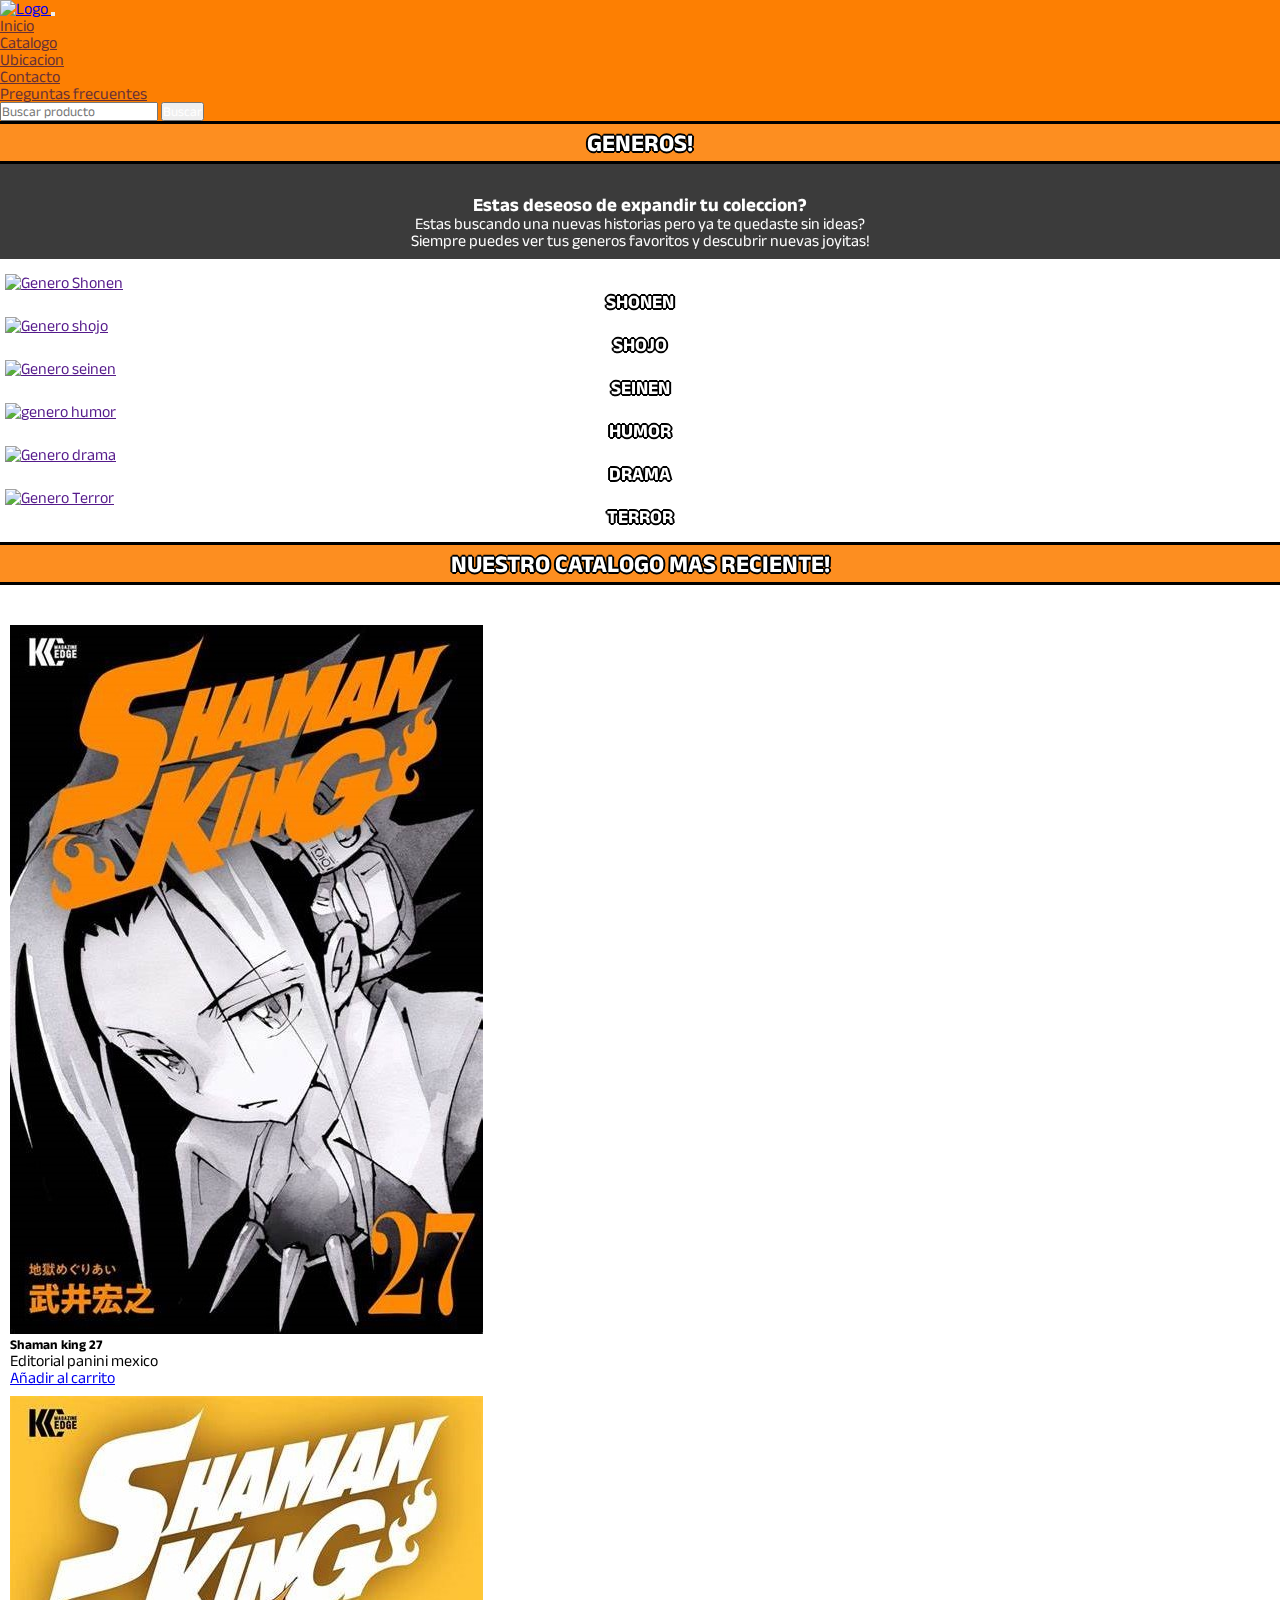
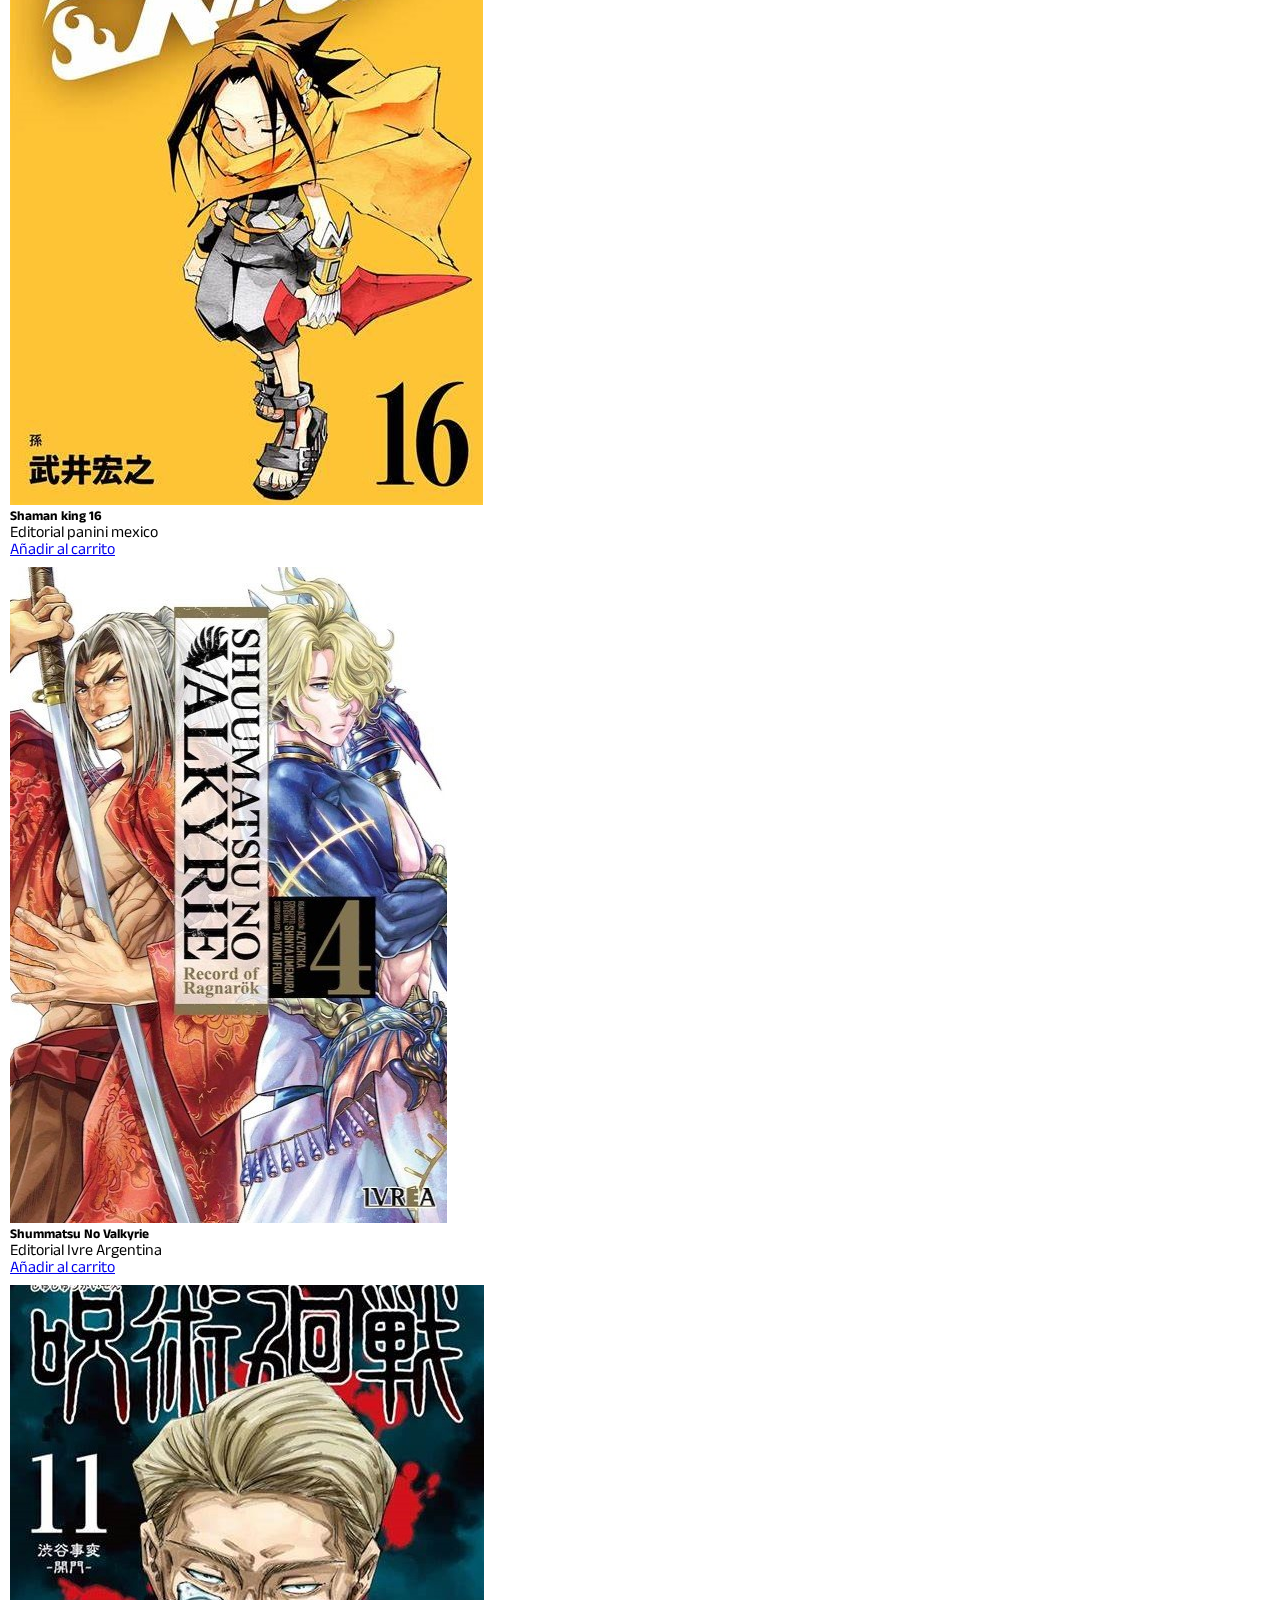
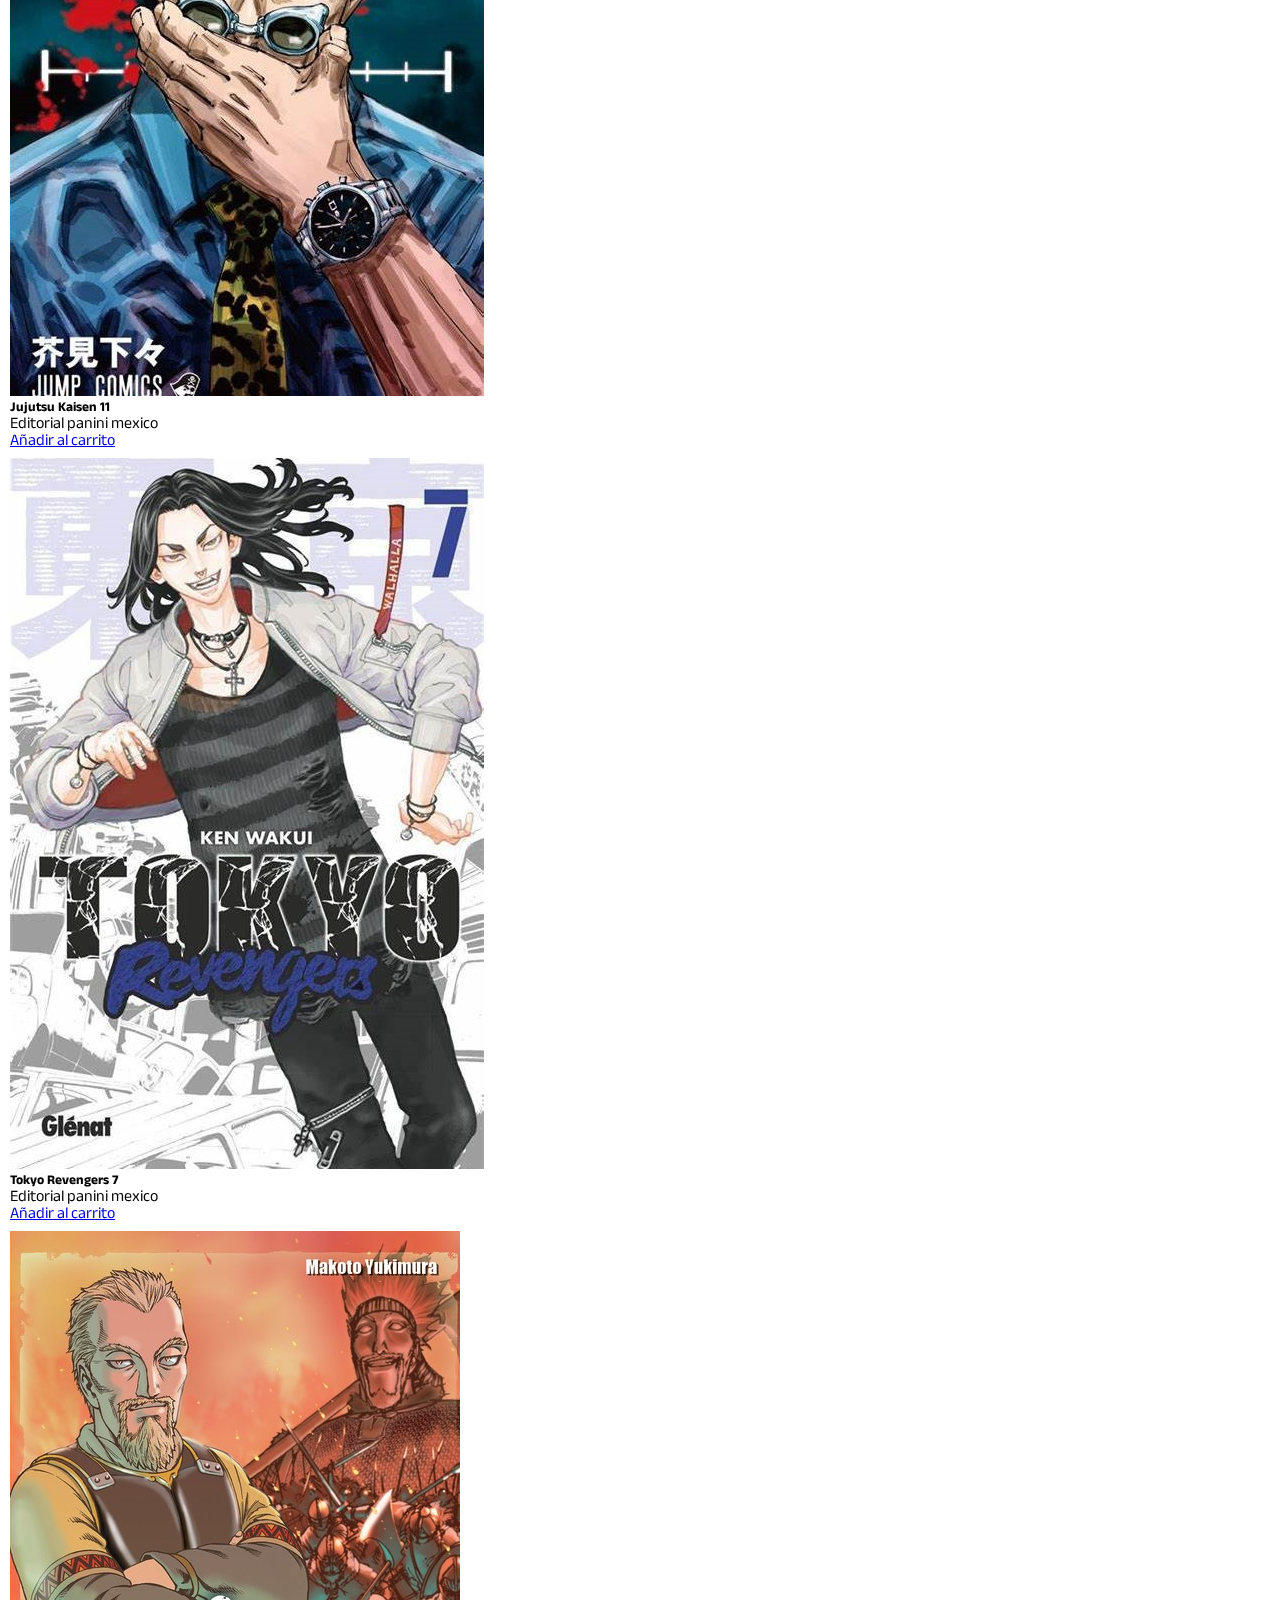
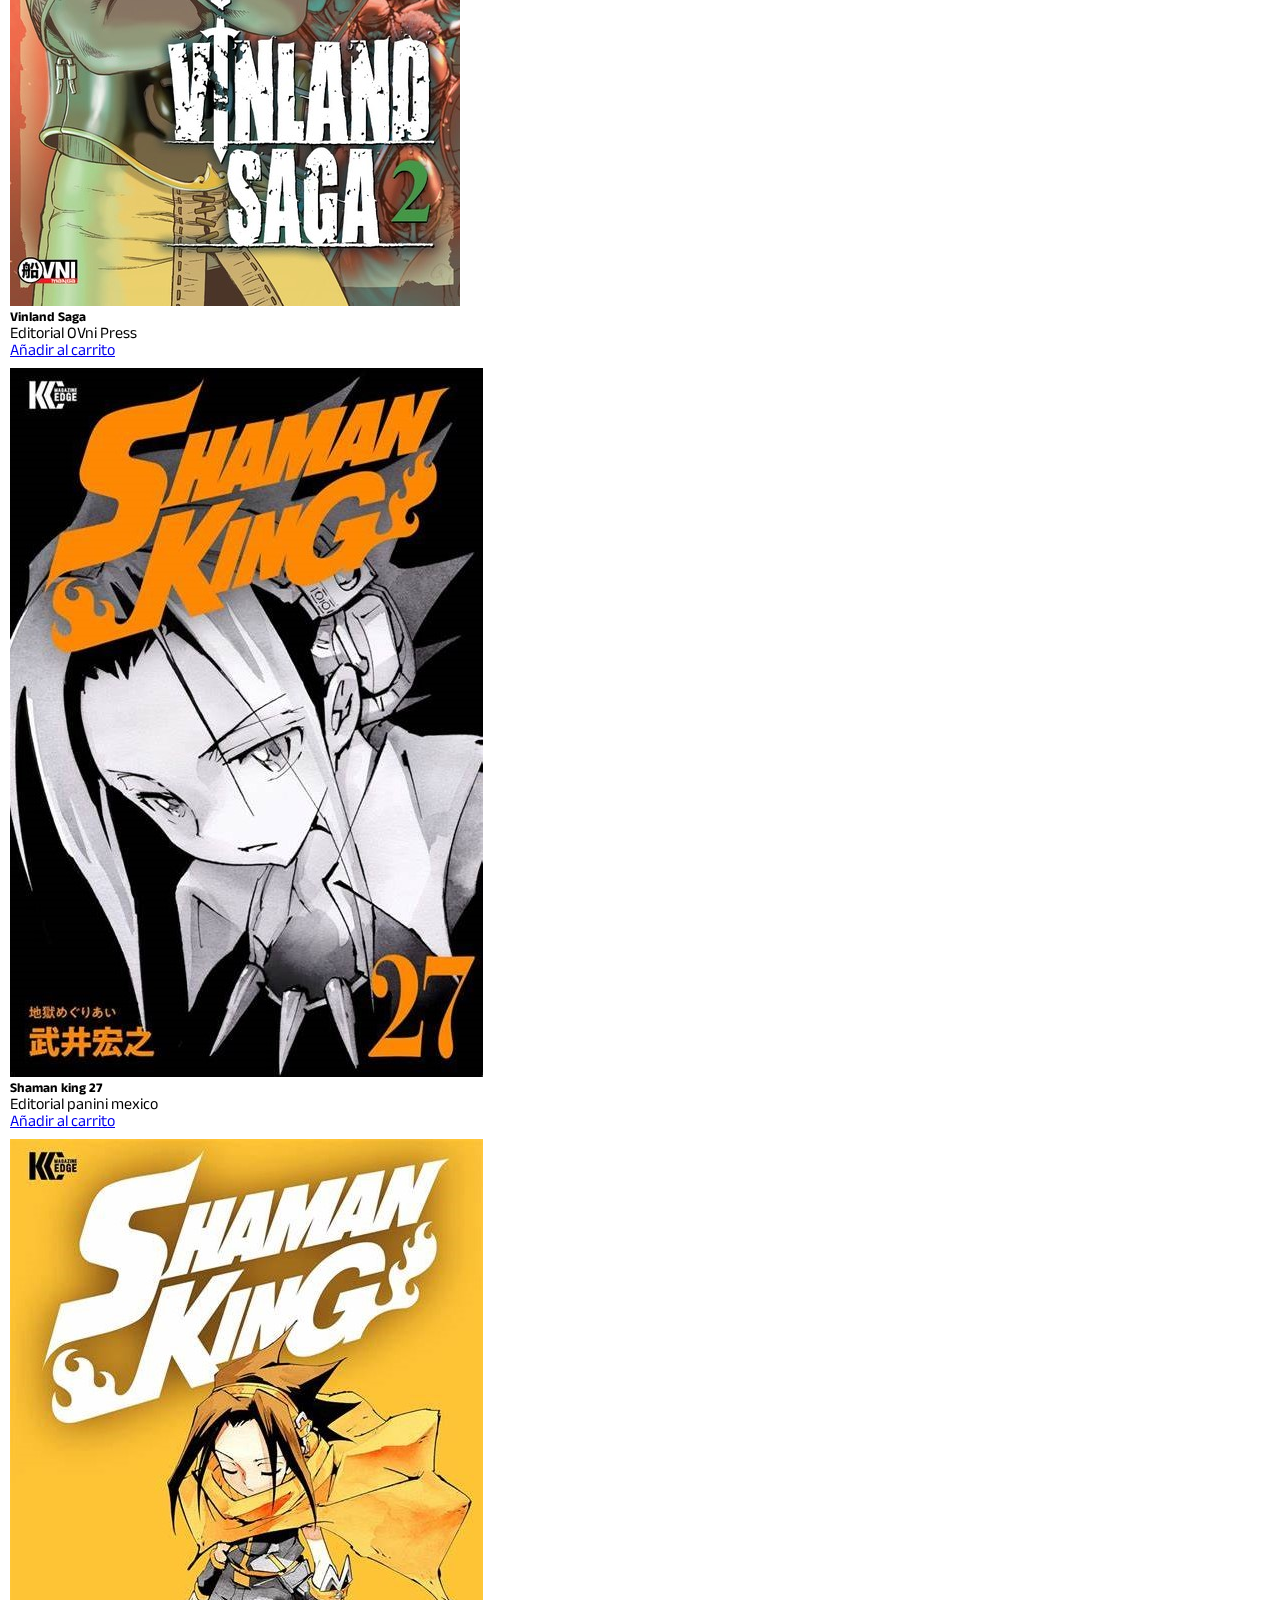
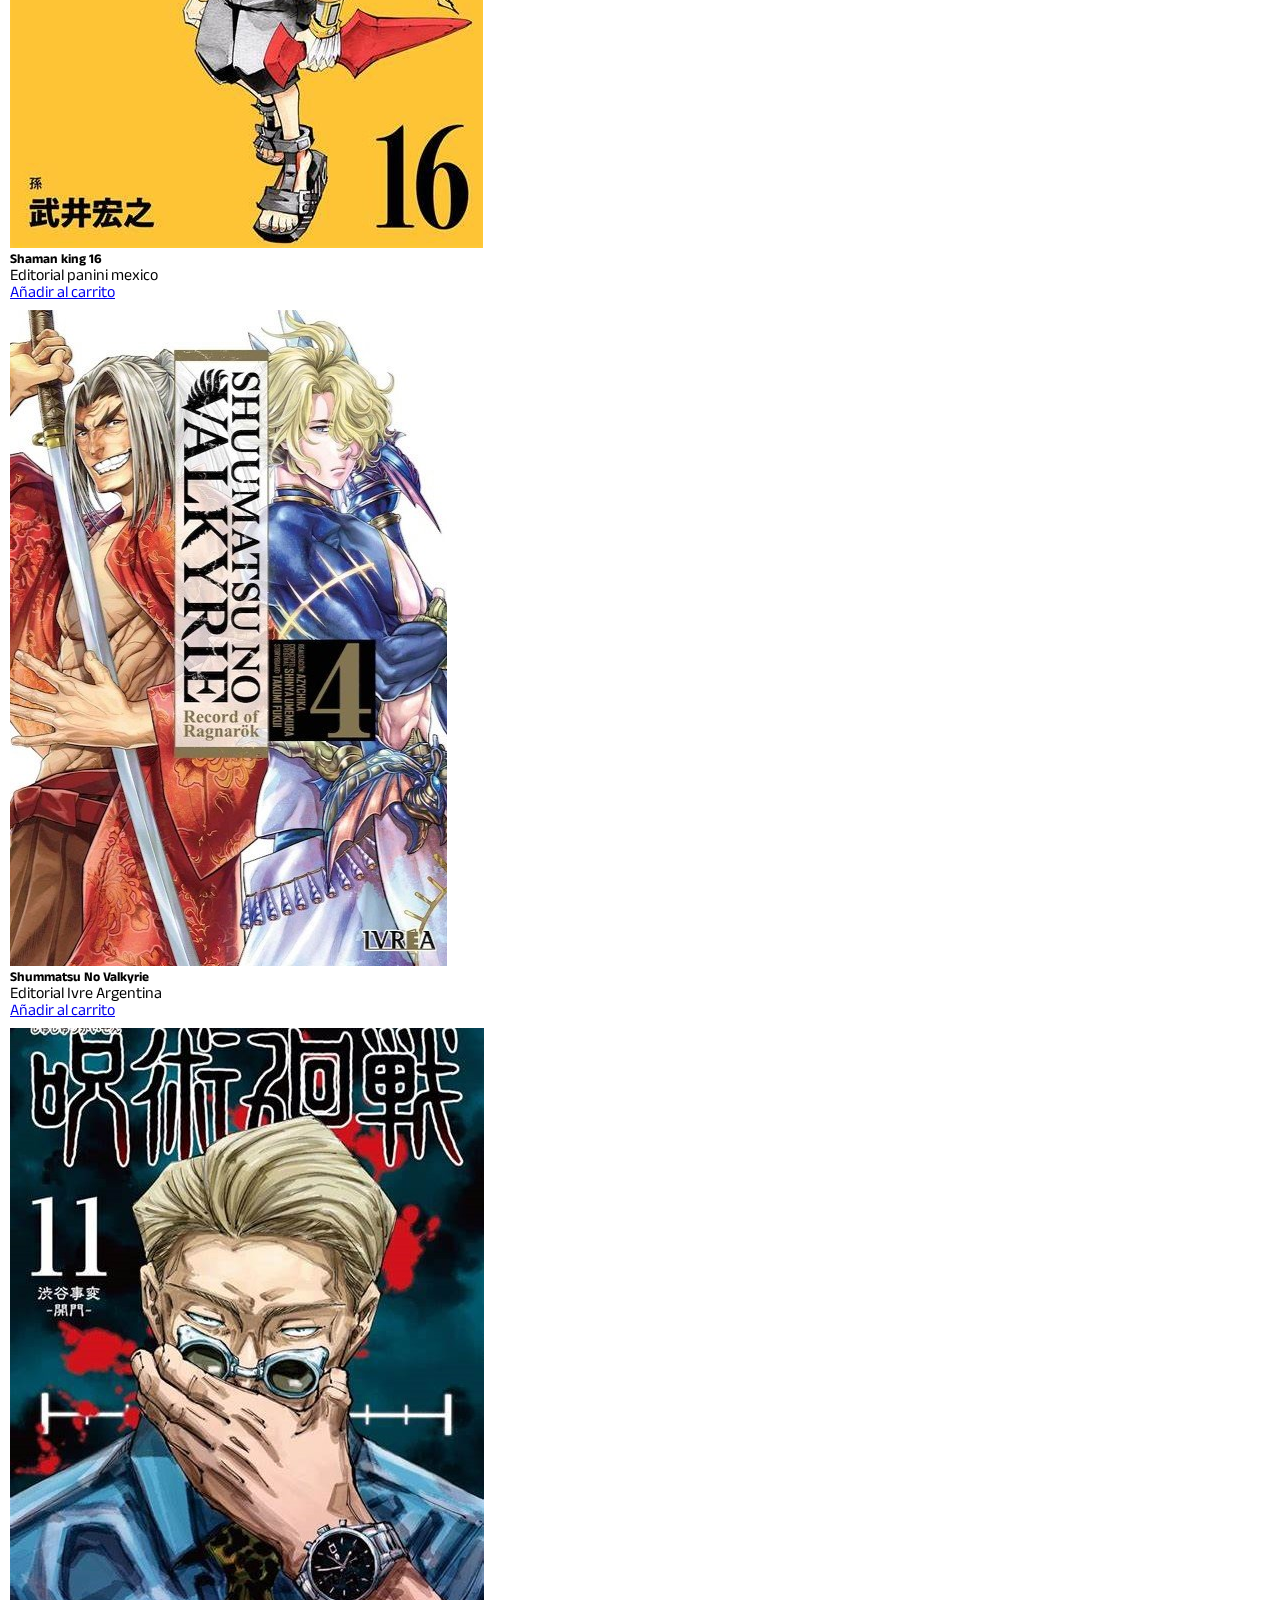
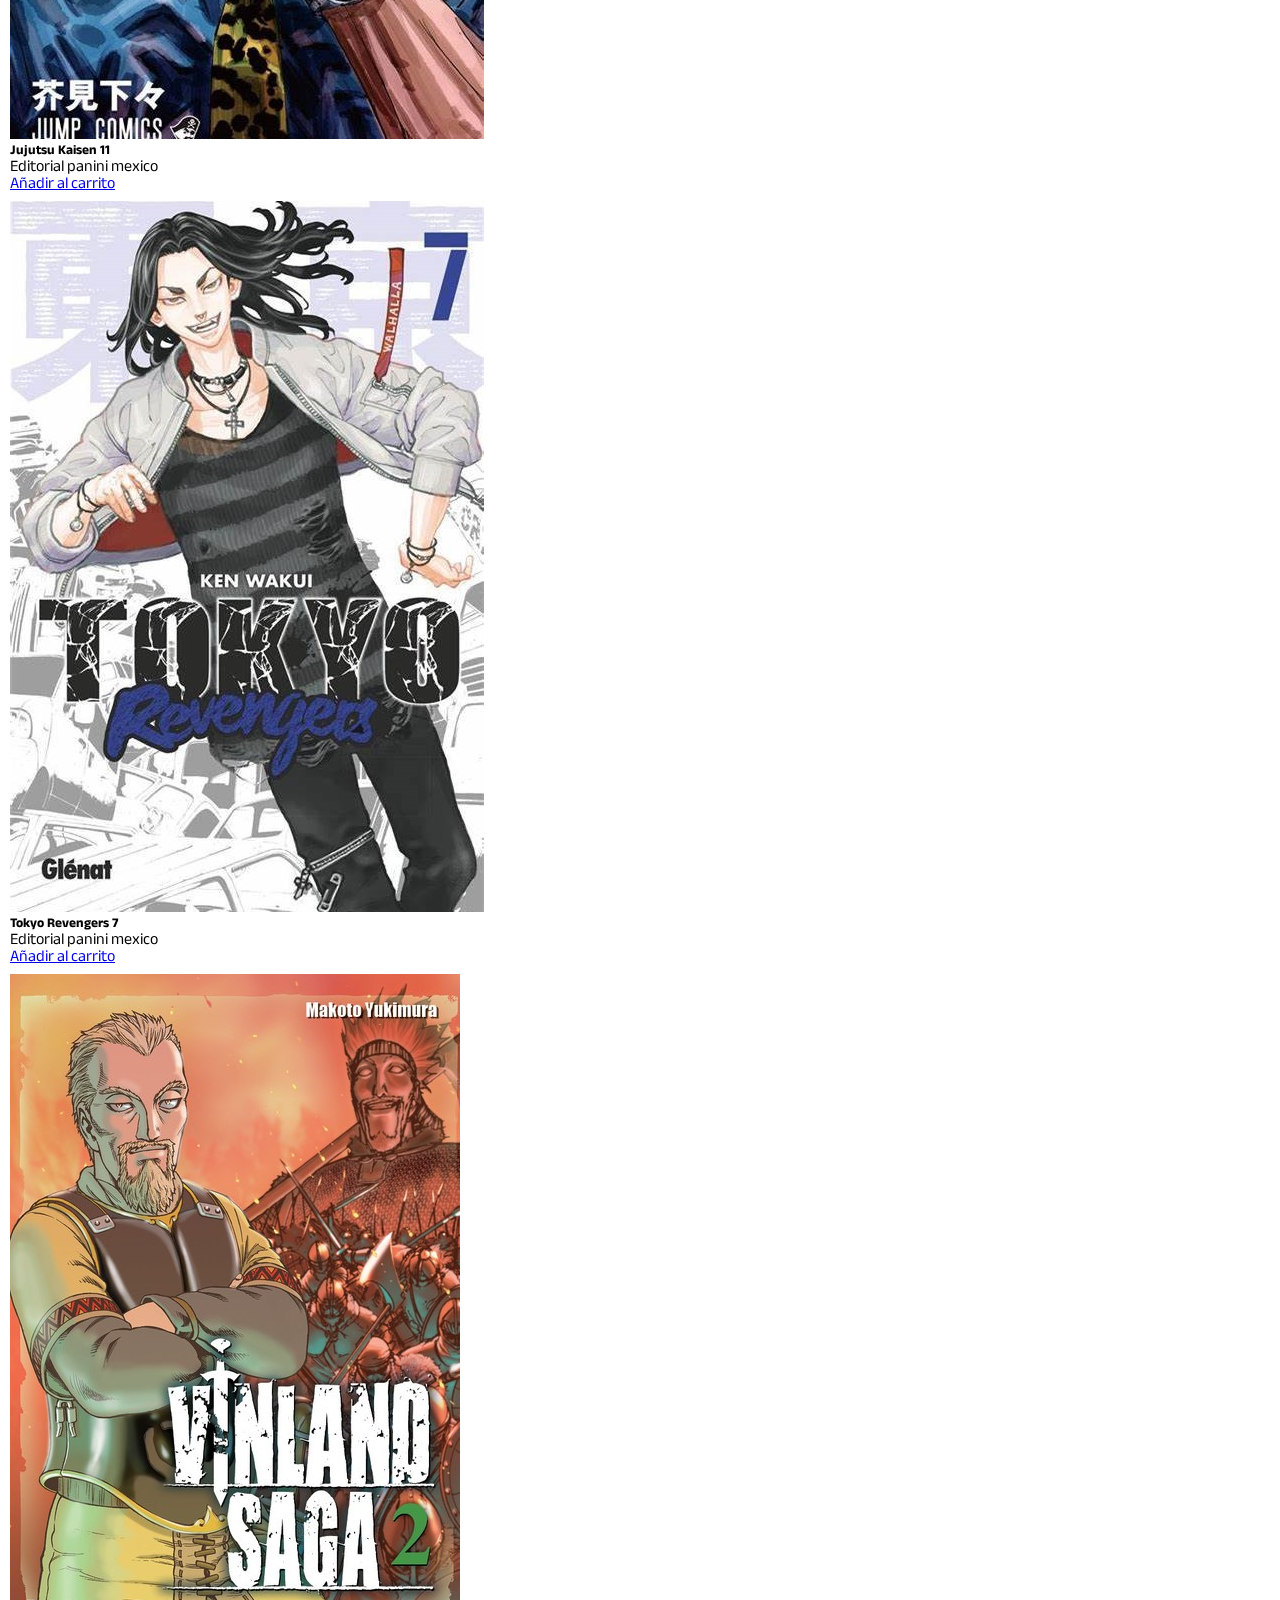
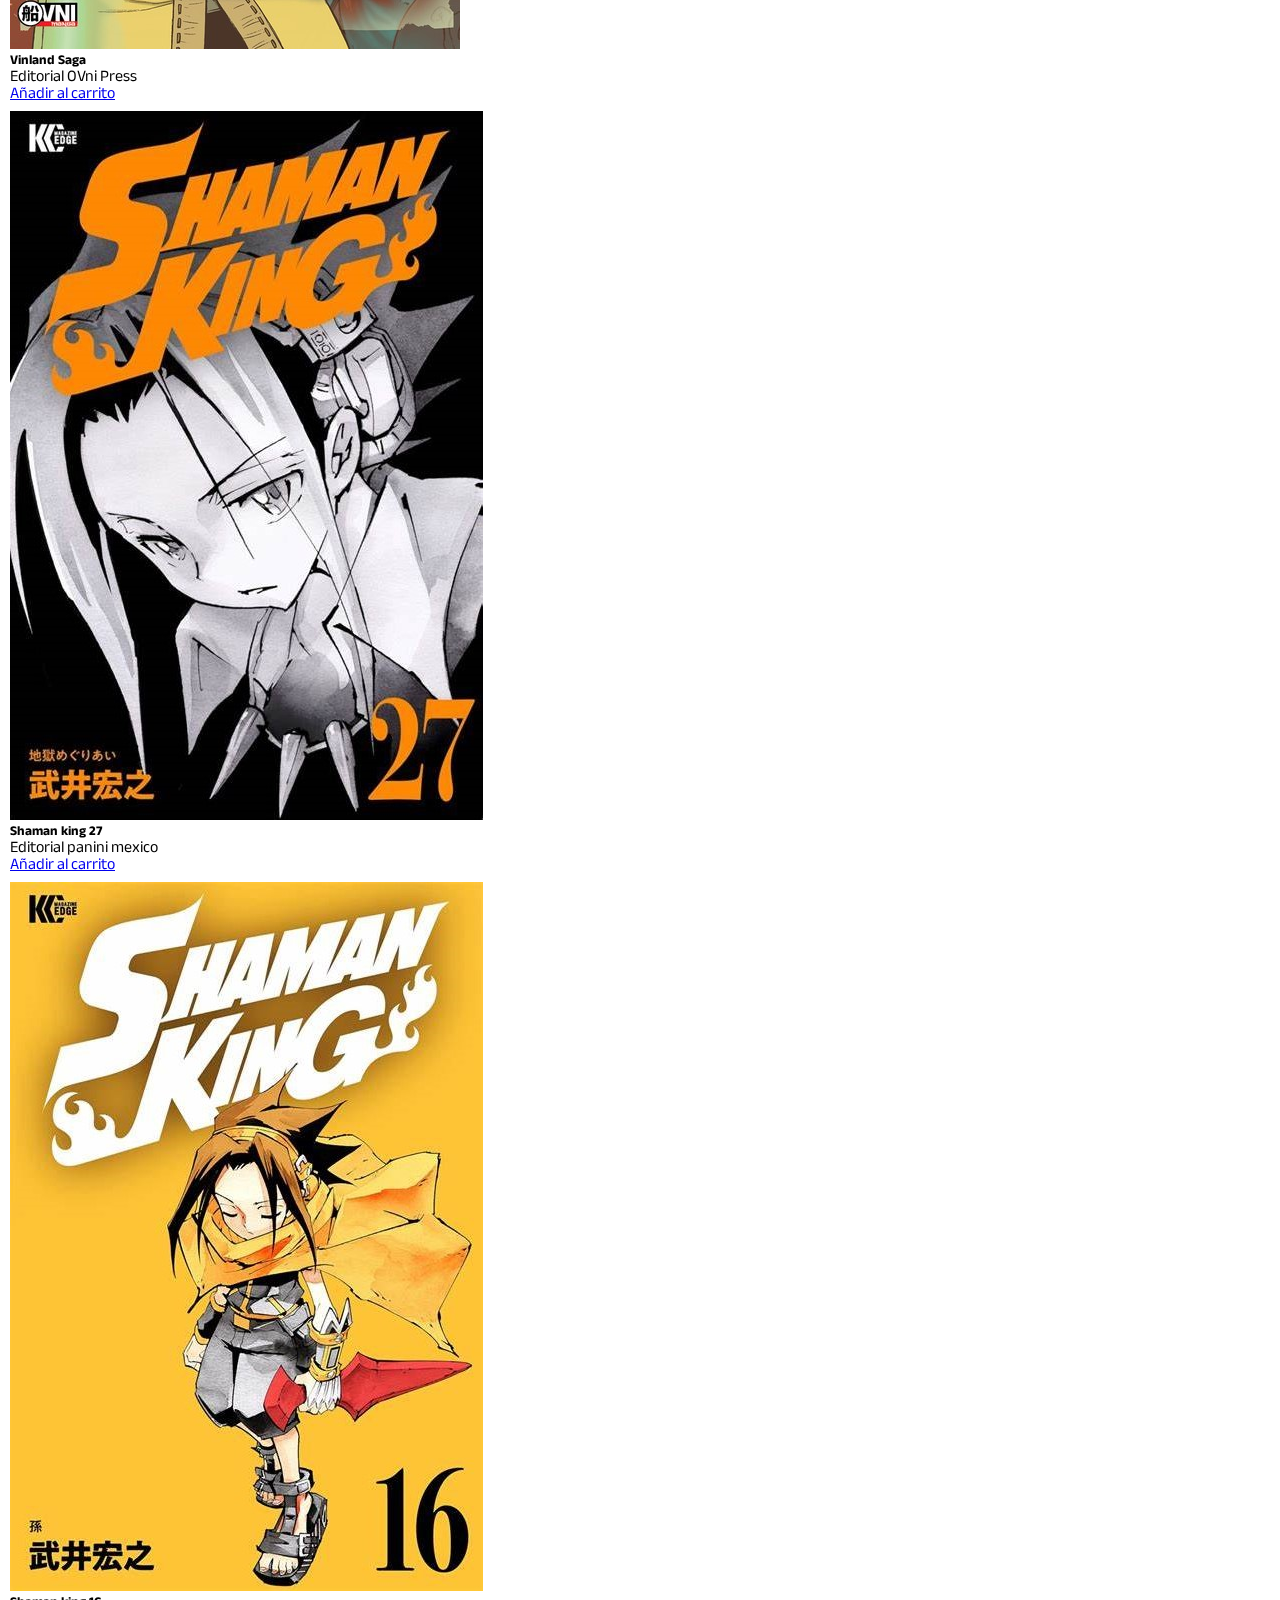
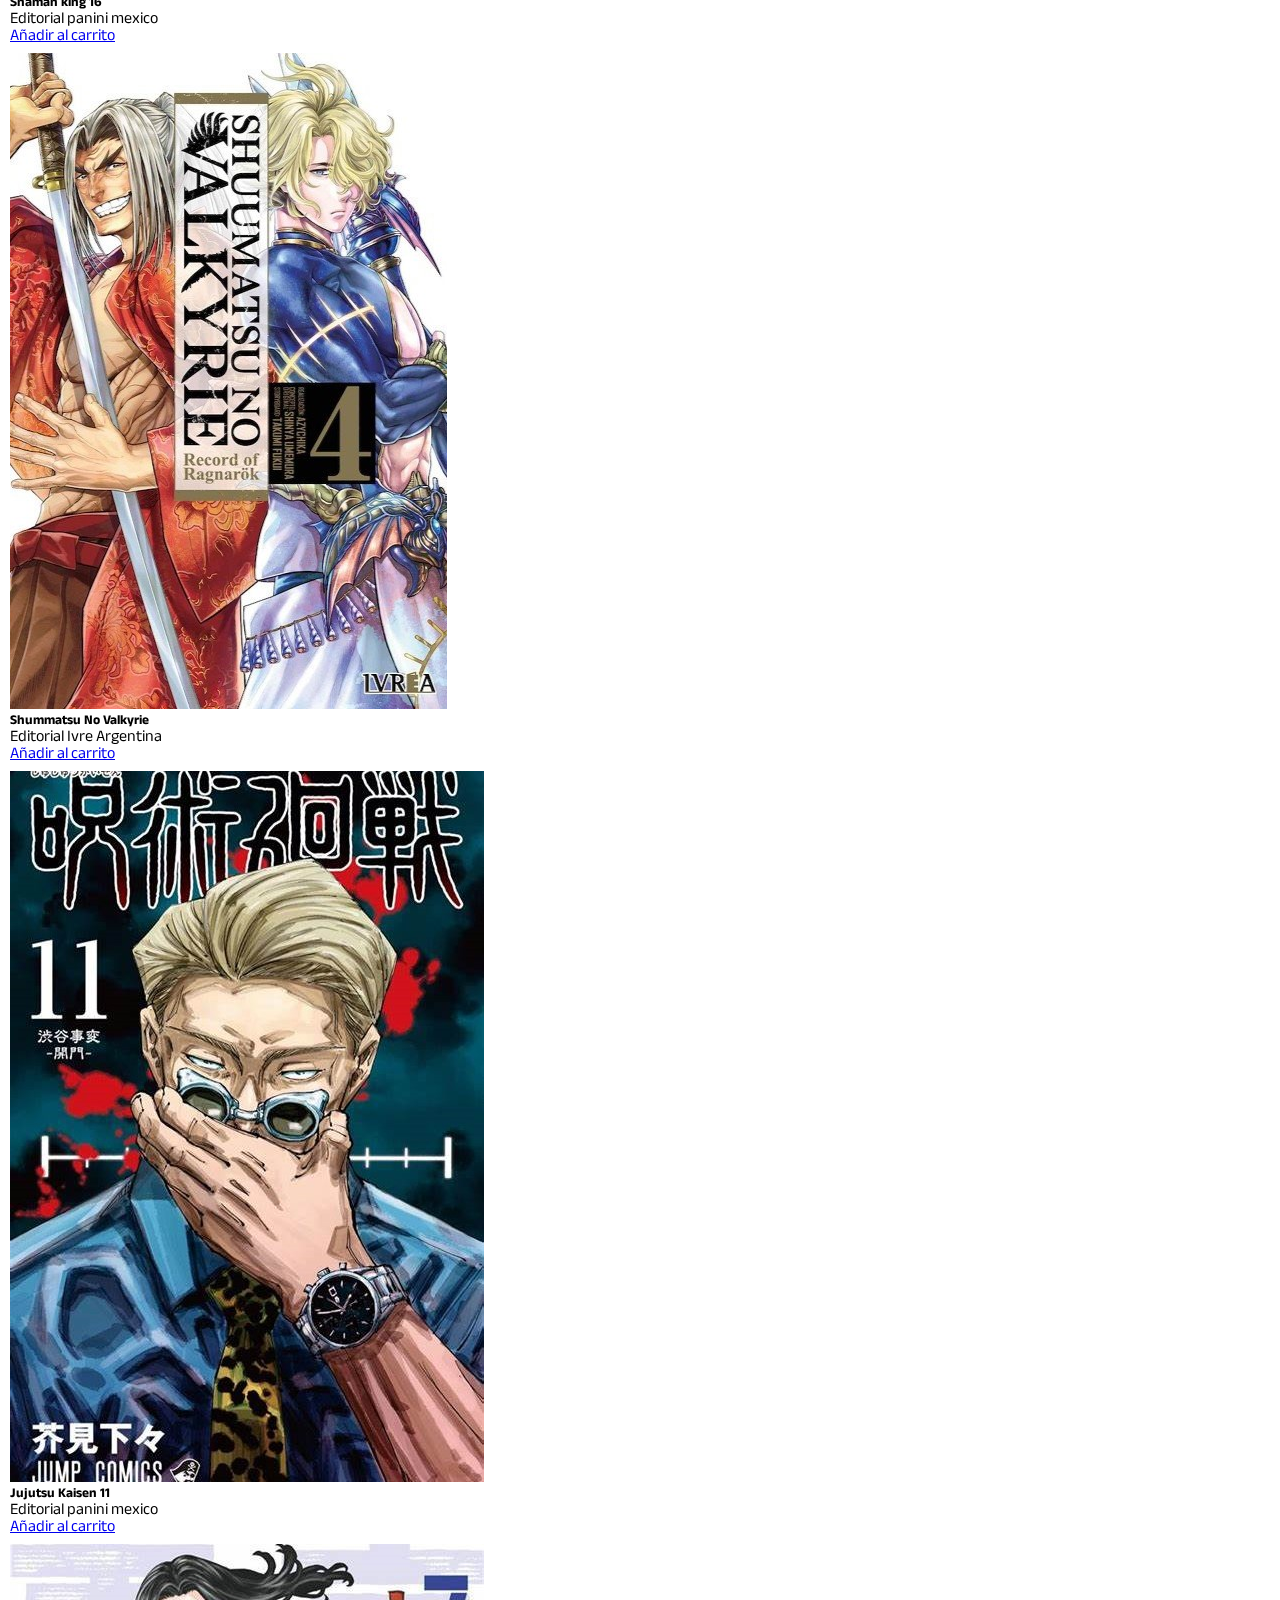
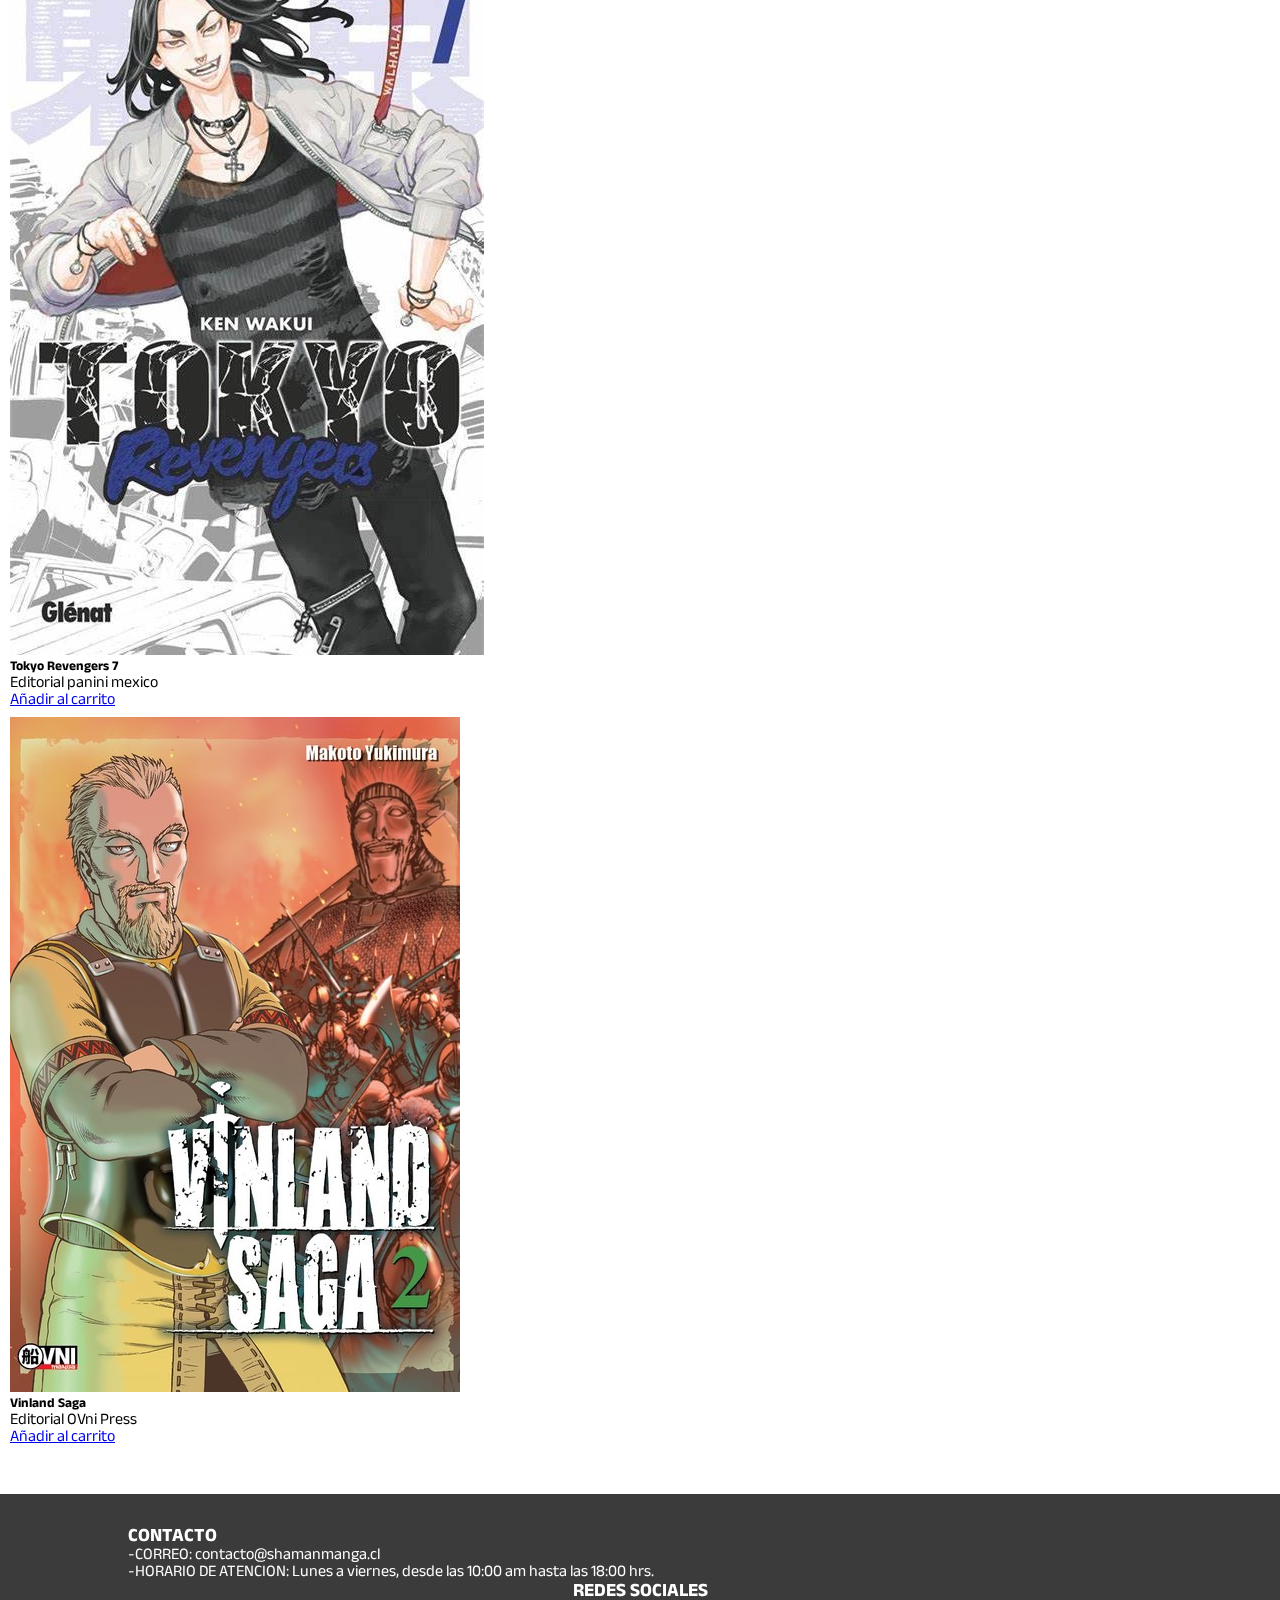
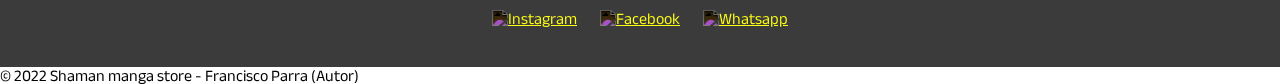
==== catalogo/catalogo.html @ 0c21a7db "catalogo listo" ====
<!DOCTYPE html>
<html lang="es">
<head>
    <meta charset="UTF-8">
    <meta http-equiv="X-UA-Compatible" content="IE=edge">
    <meta name="viewport" content="width=device-width, initial-scale=1.0">
    <title>Document</title>
    <!-- icono -->
    <link rel="shortcut icon" href="../img/shaman king.webp" type="image/x-icon">
    <!-- links -->
    <!-- CSS only -->
    <link href="https://cdn.jsdelivr.net/npm/bootstrap@5.2.0/dist/css/bootstrap.min.css" rel="stylesheet" integrity="sha384-gH2yIJqKdNHPEq0n4Mqa/HGKIhSkIHeL5AyhkYV8i59U5AR6csBvApHHNl/vI1Bx" crossorigin="anonymous">
    <link href="https://unpkg.com/aos@2.3.1/dist/aos.css" rel="stylesheet">
    <link rel="stylesheet" href="../estilo/style.css">    
</head>
<body>
<!-- nav -->
  <nav class="navbar sticky-top navbar-dark navbar-expand-lg" style="background-color:#FD7F02; color: black;">
    <div class="container-fluid">
        <a class="navbar-brand" href="../index.html">
        <img src="../img/shaman king.webp" alt="Logo" width="37" height="24" class="d-inline-block align-text-top">
        </a>
        <button class="navbar-toggler" type="button" data-bs-toggle="collapse" data-bs-target="#navbarScroll" aria-controls="navbarScroll" aria-expanded="false" aria-label="Toggle navigation">
        <span class="navbar-toggler-icon"></span>
        </button>
        <div class="collapse navbar-collapse" id="navbarScroll">
          <ul class="navbar-nav me-auto my-2 my-lg-0 navbar-nav-scroll" style="--bs-scroll-height: 100px;">
            <li class="nav-item">
              <a class="nav-link" href="../index.html">Inicio</a>
            </li>
            <li class="nav-item">
              <a class="nav-link active" aria-current="page" href="../catalogo/catalogo.html">Catalogo</a>
            </li>
            <li class="nav-item">
              <a class="nav-link" href="../ubicacion/ubicacion.html">Ubicacion</a>
            </li>
            <li class="nav-item">
              <a class="nav-link" href="../contacto/contacto.html">Contacto</a>
            </li>
            <li class="nav-item">
            <a class="nav-link" href="../faq/faq.html">Preguntas frecuentes</a>
            </li>
          </ul>
          <form class="d-flex" role="search">
            <input class="form-control me-2" type="search" placeholder="Buscar producto" aria-label="Search">
            <button class="btn btn-outline-secondary" type="submit" style="color: white;">Buscar</button>
          </form>
        </div>
    </div>
  </nav>

  <main>
    <h2 class="display-5">Generos!</h2>
    <div class="introcata row" style="align-items: center; margin:auto;" >
      <div class="intro-text">
        <h3 class="display-6">Estas deseoso de expandir tu coleccion?</h3>
        <p class="lead"> Estas buscando una nuevas historias pero ya te quedaste sin ideas?
            <br>
            Siempre puedes ver tus generos favoritos y descubrir nuevas joyitas!
        </p>
      </div>
    </div>

    <div class="container-fluid" style="margin: 10px 0 10px 0; overflow-x: hidden; overflow-y:hidden;">
        <div class="row text-center">
            <div class="card genero col-lg col-md-4">
                <a href=""><img src="../img/generos/shonen.png" class="card-img-top" alt="Genero Shonen"></a>
                <div class="card-img-overlay overtexto">
                  <h3 class="card-title">Shonen</h3>
                </div>
              </div>
            <div class="card genero col-lg col-md-4">
                <a href=""><img src="../img/generos/shojo.jpg" class="card-img-top" alt="Genero shojo"></a>
                <div class="card-img-overlay overtexto">
                    <h3 class="card-title">Shojo</h3>
                </div>
            </div>
            <div class="card genero col-lg col-md-4">
                <a href=""><img src="../img/generos/seinen.jpg" class="card-img-top" alt="Genero seinen"></a>
                <div class="card-img-overlay overtexto">
                    <h3 class="card-title">Seinen</h3>
                </div>
            </div>
            <div class="card genero col-lg col-md-4">
                <a href=""><img src="../img/generos/humor.jpeg" class="card-img-top" alt="genero humor"></a>
                <div class="card-img-overlay overtexto">
                    <h3 class="card-title">Humor</h3>
                </div>
            </div>
            <div class="card genero col-lg col-md-4">
                <a href=""><img src="../img/generos/drama.jpg" class="card-img-top" alt="Genero drama"></a>
                <div class="card-img-overlay overtexto">
                    <h3 class="card-title">Drama</h3>
                </div>
            </div>
            <div class="card genero col-lg col-md-4" >
                <a href=""><img src="../img/generos/terror.jpg" class="card-img-top" alt="Genero Terror"></a>
                <div class="card-img-overlay overtexto">
                    <h3 class="card-title">Terror</h3>
            </div>
          </div>
        </div>
      </div>

    <h2>Nuestro catalogo mas reciente!</h2>

    <div class="container-fluid row text-center catalogo" style="padding-top: 30px; padding-bottom: 40px;">
        <div class="card producto" style="width: 18rem;">
            <img src="../img/productouno.jpg" class="card-img-top" alt="producto">
            <div class="card-body">
                <h5 class="card-title">Shaman king 27</h5>
                <p class="card-text">Editorial panini mexico</p>
                <a href="#" class="btn btn-primary">Añadir al carrito</a>
            </div>
        </div>
        <div class="card producto" style="width: 18rem;">
            <img src="../img/productodos.jpg" class="card-img-top" alt="producto">
            <div class="card-body">
                <h5 class="card-title">Shaman king 16</h5>
                <p class="card-text">Editorial panini mexico</p>
                <a href="#" class="btn btn-primary">Añadir al carrito</a>
            </div>
        </div>
        <div class="card producto" style="width: 18rem;">
            <img src="../img/productotres.jpg" class="card-img-top" alt="producto">
            <div class="card-body">
                <h5 class="card-title">Shummatsu No Valkyrie</h5>
                <p class="card-text">Editorial Ivre Argentina</p>
                <a href="#" class="btn btn-primary">Añadir al carrito</a>
            </div>
        </div>
        <div class="card producto" style="width: 18rem;">
            <img src="../img/productocuatro.jpg" class="card-img-top" alt="producto">
            <div class="card-body">
                <h5 class="card-title">Jujutsu Kaisen 11</h5>
                <p class="card-text">Editorial panini mexico</p>
                <a href="#" class="btn btn-primary">Añadir al carrito</a>
            </div>
        </div>
        <div class="card producto" style="width: 18rem;">
            <img src="../img/productocinco.jpg" class="card-img-top" alt="producto">
            <div class="card-body">
                <h5 class="card-title">Tokyo Revengers 7</h5>
                <p class="card-text">Editorial panini mexico</p>
                <a href="#" class="btn btn-primary">Añadir al carrito</a>
            </div>
        </div>
        <div class="card producto" style="width: 18rem;">
            <img src="../img/productoseis.jpg" class="card-img-top" alt="producto">
            <div class="card-body">
                <h5 class="card-title">Vinland Saga</h5>
                <p class="card-text">Editorial OVni Press</p>
                <a href="#" class="btn btn-primary">Añadir al carrito</a>
            </div>
        </div>
        <div class="card producto" style="width: 18rem;">
            <img src="../img/productouno.jpg" class="card-img-top" alt="producto">
            <div class="card-body">
                <h5 class="card-title">Shaman king 27</h5>
                <p class="card-text">Editorial panini mexico</p>
                <a href="#" class="btn btn-primary">Añadir al carrito</a>
            </div>
        </div>
        <div class="card producto" style="width: 18rem;">
            <img src="../img/productodos.jpg" class="card-img-top" alt="producto">
            <div class="card-body">
                <h5 class="card-title">Shaman king 16</h5>
                <p class="card-text">Editorial panini mexico</p>
                <a href="#" class="btn btn-primary">Añadir al carrito</a>
            </div>
        </div>
        <div class="card producto" style="width: 18rem;">
            <img src="../img/productotres.jpg" class="card-img-top" alt="producto">
            <div class="card-body">
                <h5 class="card-title">Shummatsu No Valkyrie</h5>
                <p class="card-text">Editorial Ivre Argentina</p>
                <a href="#" class="btn btn-primary">Añadir al carrito</a>
            </div>
        </div>
        <div class="card producto" style="width: 18rem;">
            <img src="../img/productocuatro.jpg" class="card-img-top" alt="producto">
            <div class="card-body">
                <h5 class="card-title">Jujutsu Kaisen 11</h5>
                <p class="card-text">Editorial panini mexico</p>
                <a href="#" class="btn btn-primary">Añadir al carrito</a>
            </div>
        </div>
        <div class="card producto" style="width: 18rem;">
            <img src="../img/productocinco.jpg" class="card-img-top" alt="producto">
            <div class="card-body">
                <h5 class="card-title">Tokyo Revengers 7</h5>
                <p class="card-text">Editorial panini mexico</p>
                <a href="#" class="btn btn-primary">Añadir al carrito</a>
            </div>
        </div>
        <div class="card producto" style="width: 18rem;">
            <img src="../img/productoseis.jpg" class="card-img-top" alt="producto">
            <div class="card-body">
                <h5 class="card-title">Vinland Saga</h5>
                <p class="card-text">Editorial OVni Press</p>
                <a href="#" class="btn btn-primary">Añadir al carrito</a>
            </div>
        </div>
        <div class="card producto" style="width: 18rem;">
            <img src="../img/productouno.jpg" class="card-img-top" alt="producto">
            <div class="card-body">
                <h5 class="card-title">Shaman king 27</h5>
                <p class="card-text">Editorial panini mexico</p>
                <a href="#" class="btn btn-primary">Añadir al carrito</a>
            </div>
        </div>
        <div class="card producto" style="width: 18rem;">
            <img src="../img/productodos.jpg" class="card-img-top" alt="producto">
            <div class="card-body">
                <h5 class="card-title">Shaman king 16</h5>
                <p class="card-text">Editorial panini mexico</p>
                <a href="#" class="btn btn-primary">Añadir al carrito</a>
            </div>
        </div>
        <div class="card producto" style="width: 18rem;">
            <img src="../img/productotres.jpg" class="card-img-top" alt="producto">
            <div class="card-body">
                <h5 class="card-title">Shummatsu No Valkyrie</h5>
                <p class="card-text">Editorial Ivre Argentina</p>
                <a href="#" class="btn btn-primary">Añadir al carrito</a>
            </div>
        </div>
        <div class="card producto" style="width: 18rem;">
            <img src="../img/productocuatro.jpg" class="card-img-top" alt="producto">
            <div class="card-body">
                <h5 class="card-title">Jujutsu Kaisen 11</h5>
                <p class="card-text">Editorial panini mexico</p>
                <a href="#" class="btn btn-primary">Añadir al carrito</a>
            </div>
        </div>
        <div class="card producto" style="width: 18rem;">
            <img src="../img/productocinco.jpg" class="card-img-top" alt="producto">
            <div class="card-body">
                <h5 class="card-title">Tokyo Revengers 7</h5>
                <p class="card-text">Editorial panini mexico</p>
                <a href="#" class="btn btn-primary">Añadir al carrito</a>
            </div>
        </div>
        <div class="card producto" style="width: 18rem;">
            <img src="../img/productoseis.jpg" class="card-img-top" alt="producto">
            <div class="card-body">
                <h5 class="card-title">Vinland Saga</h5>
                <p class="card-text">Editorial OVni Press</p>
                <a href="#" class="btn btn-primary">Añadir al carrito</a>
            </div>
        </div>
    </div>

    <main>
    <footer class="container-fluid">
        <div class="footer row">
            <div class="col-6">
                <h3>CONTACTO</h3>
                <p>-CORREO: contacto@shamanmanga.cl</p>
                <p>-HORARIO DE ATENCION: Lunes a viernes, desde las 10:00 am hasta las 18:00 hrs.</p>
            </div>
            <div class="col-6">
                <h3 class="rrss">REDES SOCIALES</h3>
                <ul class="rrss">
                  <li><a href="https://www.Instagram.com"><img class="logo" src="../img/ig-logo.png" alt="Instagram"></a></li>
                  <li><a href="https://facebook.com"><img class="logo" src="../img/fb-logo.png" alt="Facebook"></a></li>
                  <li><a href="https://facebook.com"><img class="logo" src="../img/wsp-logo.png" alt="Whatsapp"></a></li>
                </ul>
            </div>
        </div>
        <p style="margin:0 ;">© 2022 Shaman manga store - Francisco Parra (Autor)</p>
        </footer>
    <!-- JavaScript Bundle with Popper -->
    <script src="https://cdn.jsdelivr.net/npm/bootstrap@5.2.0/dist/js/bootstrap.bundle.min.js" integrity="sha384-A3rJD856KowSb7dwlZdYEkO39Gagi7vIsF0jrRAoQmDKKtQBHUuLZ9AsSv4jD4Xa" crossorigin="anonymous"></script>
    <!-- aos script -->
    <script src="https://unpkg.com/aos@2.3.1/dist/aos.js"></script>
    <script>
        AOS.init();
    </script>  
</body>
</html>
---- estilo/style.css ----
@import url('https://fonts.googleapis.com/css2?family=Anek+Latin:wght@300&display=swap');
*{
    margin: 0;
    padding: 0;
    font-family: 'Anek Latin', sans-serif;
}

/* 
Paleta de colores
naranjo: #FD7F02
negro: #000000
blanco: #FAFAFA
marron: #673036
*/

body{
    background-image: url(../img/backgroundhd.jpg);
    background-size:cover;
  }

main{
    background-color: rgba(255, 255, 255, 0.856);
    backdrop-filter: blur(2px)
}


.nav-link{
    color: #673036;
}


img.destacado{
    max-width: 100vw;
}


.carousel-caption{
    background-color: black;
    width:fit-content;
    margin: auto;
    padding: 20px 50px 10px 50px;
    background-color: rgba(0, 0, 0, 0.767);
    text-transform: uppercase;
}

h2{
    background-color: #fd7f02e1;
    text-transform: uppercase;
    color: white;
    border-top: 3px solid black;
    border-bottom: 3px solid black;
    text-align: center;
    padding: 5px;
    font-weight: bold;
    margin: 0;
    text-shadow: 2px 0 black, -2px 0 black, 0 2px black, 0 -2px black, 1px 1px black, -1px -1px black, 1px -1px black, -1px 1px black;
}

.intro{
    background-image: url(../img/gojoeyehd2.png);
    background-size: cover;
    background-position: center;
}

.introcata{
    background-image: url(../img/chikahd.png);
    background-size: cover;
    background-position: center;
}

.ubi{
    background-image: url(../img/onpiecehd1.png);
    background-size: cover;
    background-position: center;
    border-top: 2px solid black;
    border-bottom: 2px solid black;
}

.intro-text{
    background-color: rgba(0, 0, 0, 0.767);
    color: white;
    text-align: center;
    padding: 10px;
    padding-top: 30px;
}

.intro-text a h3{
    text-transform: uppercase;
    transition: all .3s ease-in-out;
    display: inline-block;
    padding-bottom: 35px;
}
.intro-text a h3:hover{
    transform: scale(1.2);
}

.producto{
    margin: 10px;
    transition: all .1s ease-in-out;
}

.producto:hover{
    transform: scale(1.05);
    z-index: 100;
    box-shadow: 0 12px 16px 0 rgba(0,0,0,0.24), 0 17px 50px 0 rgba(0,0,0,0.19);
}

.genero{
    margin: 0;
    transition: all .1s ease-in-out;
}

.genero:hover{
    transform: scale(1.10);
    z-index: 100;
    box-shadow: 0 12px 16px 0 rgba(0,0,0,0.24), 0 17px 50px 0 rgba(0,0,0,0.19);
    filter: grayscale(0.7);
}

.overtexto{
    color: white;
    text-align: center;
    margin: auto;
    /* padding-top: 30%; */
    font-weight: bolder;
    text-transform: uppercase;
    text-shadow: 2px 0 black, -2px 0 black, 0 2px black, 0 -2px black, 1px 1px black, -1px -1px black, 1px -1px black, -1px 1px black;
    display: inline;
}

footer{
    background-image: url(../img/nanamihd1.png);
    background-size: cover;
    background-position: center;
}
.footer {
    background-color: rgba(0, 0, 0, 0.767);
    color: white;
    padding: 10px;
    padding-top: 30px;
    color: white;
    padding: 30px 10% 30px 10%
}

.logo{
    width: 50px;
    filter: invert(1);
}

.rrss{
    list-style: none;
    text-align: center;
    text-justify: center;
}
.rrss li{
    display: inline-block;
    padding: 10px;
}

.genero{
    margin: auto;
    justify-content: center;
    overflow: hidden;
    padding: 0;
    margin:5px;
    overflow-x: hidden;
}

.catalogo{
    justify-content: center;
}
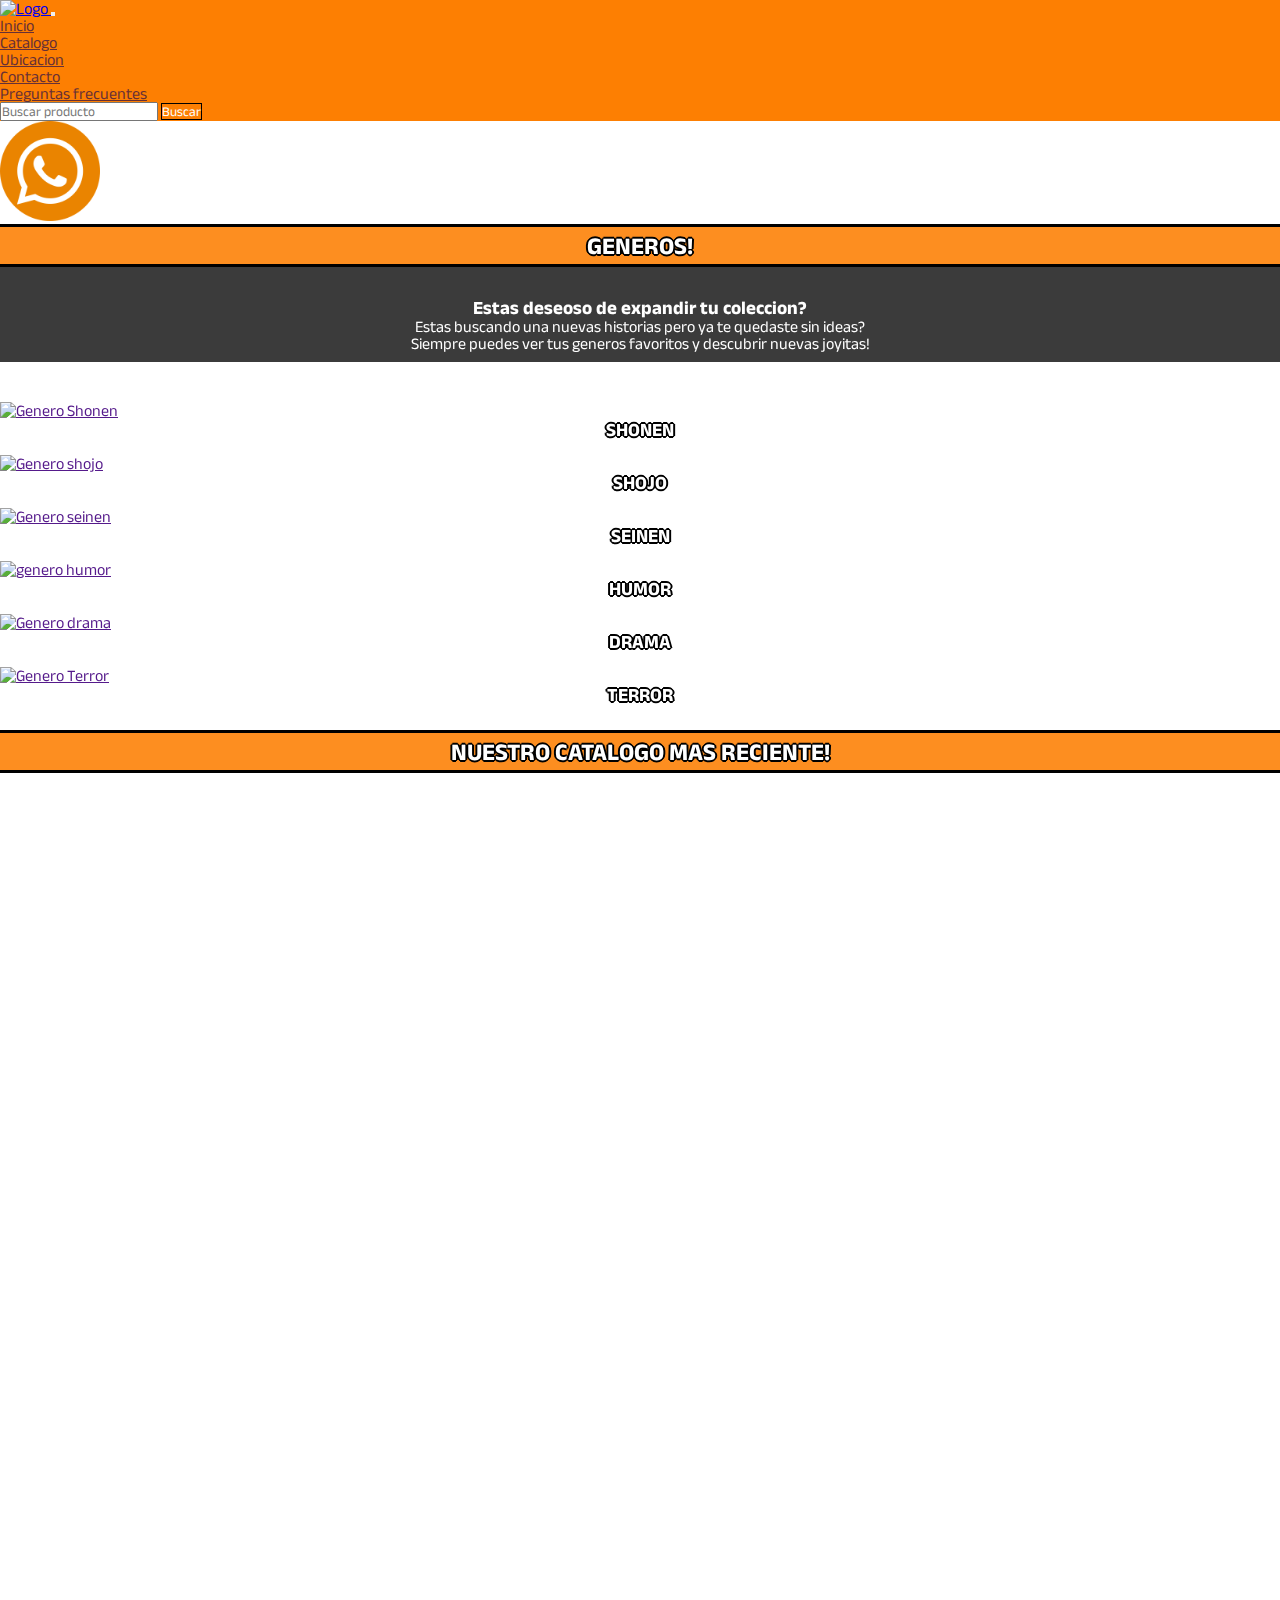
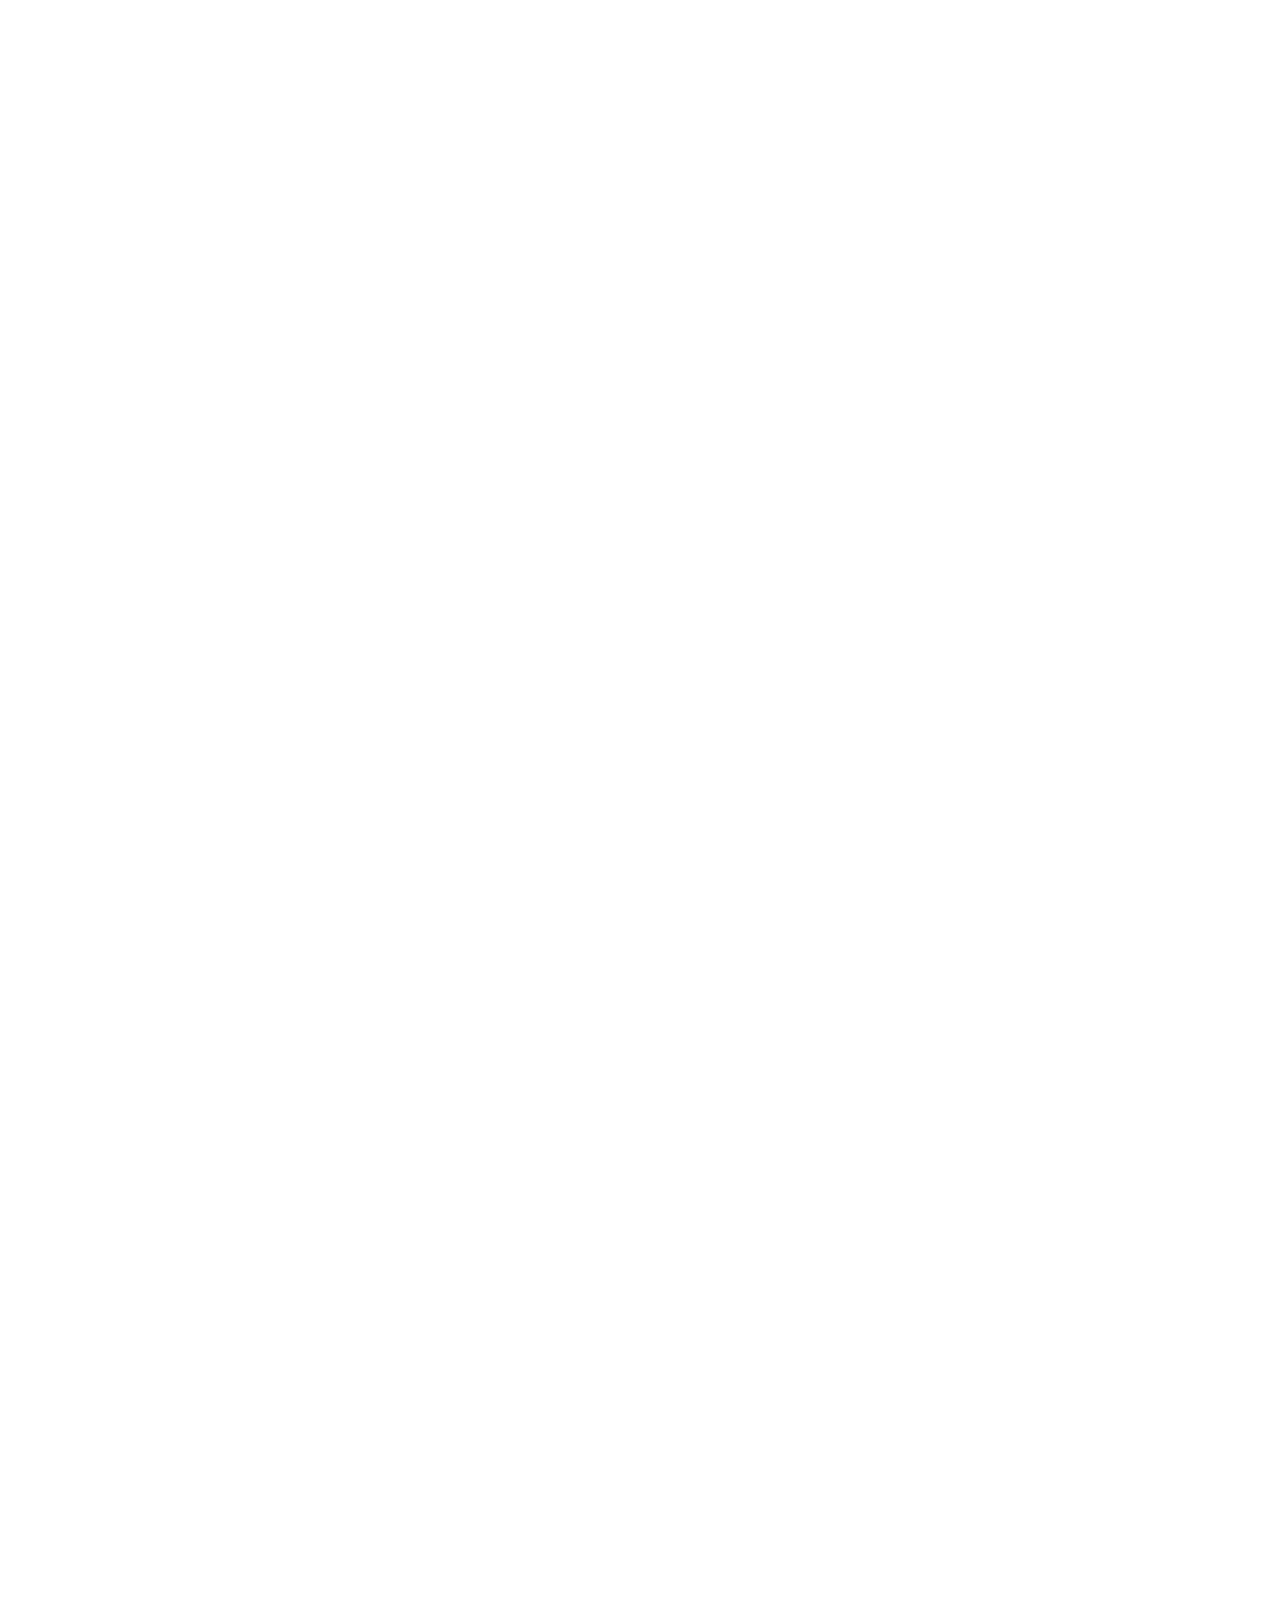
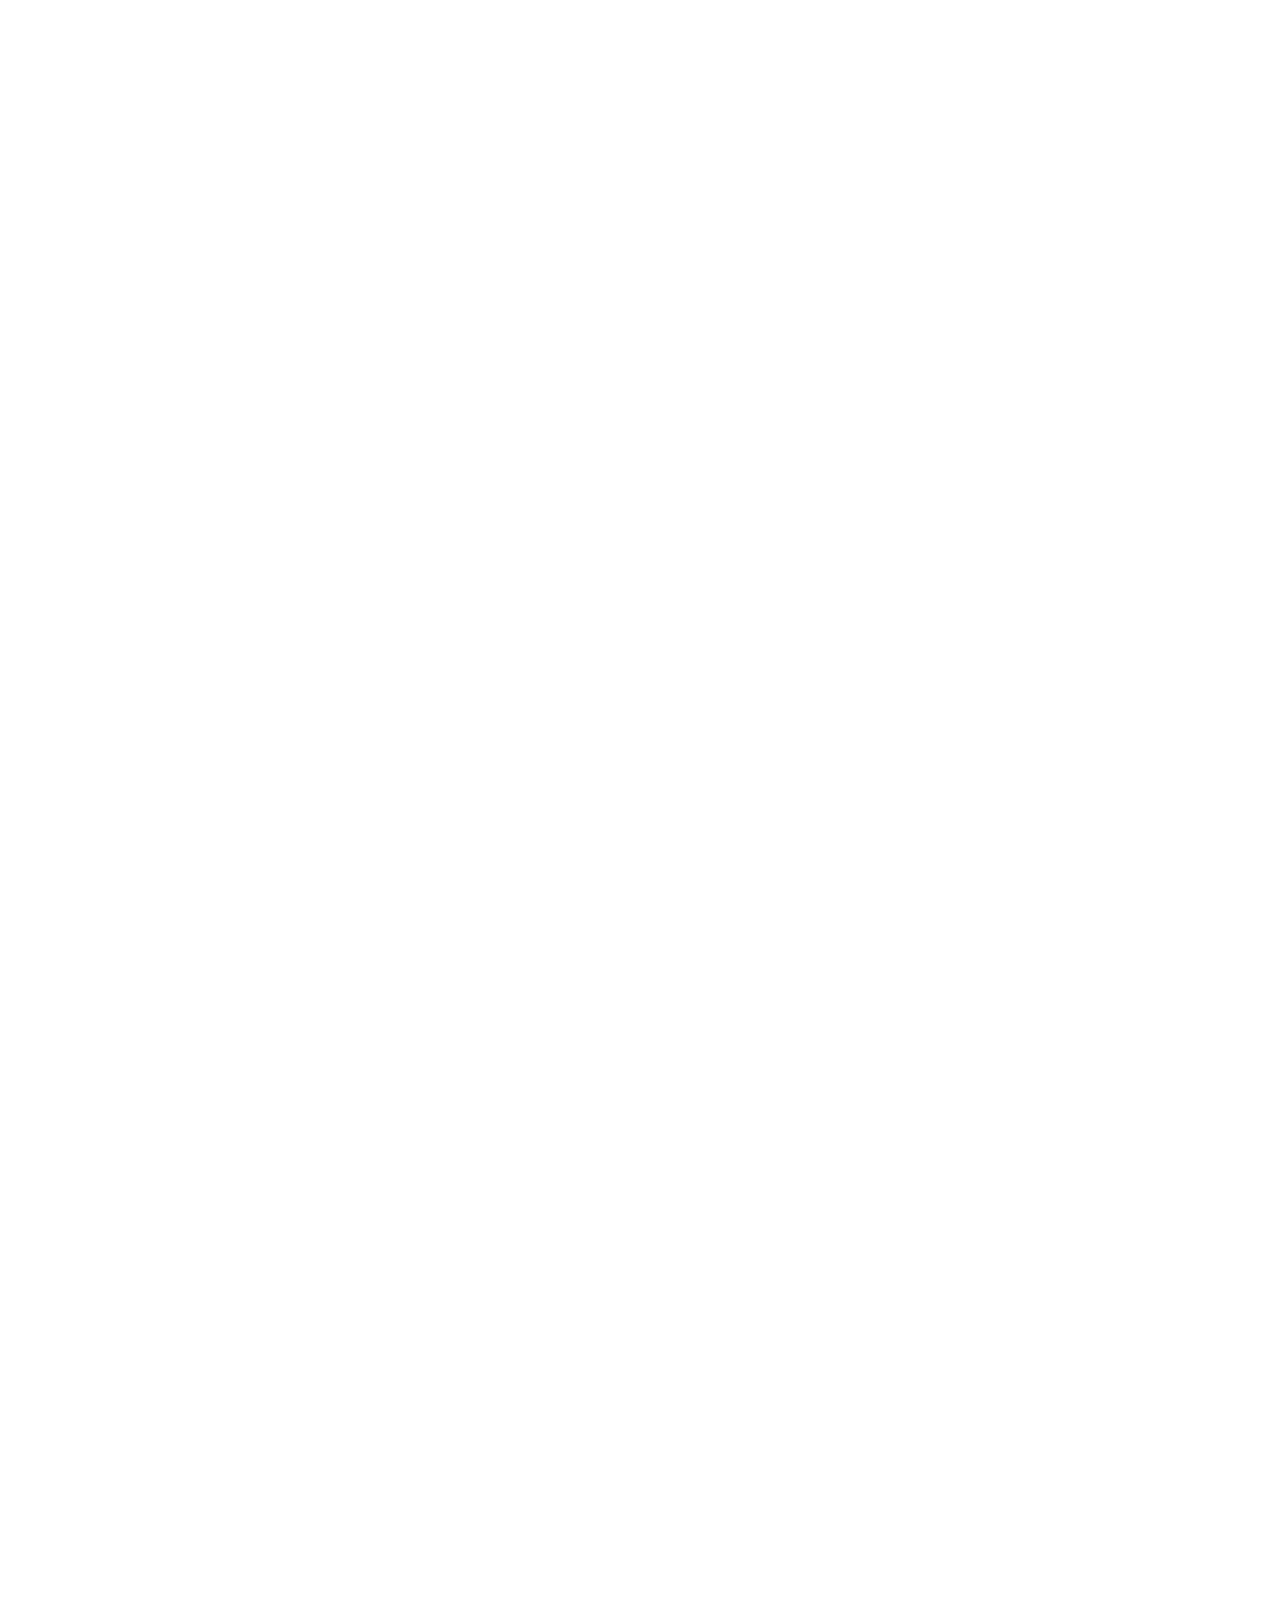
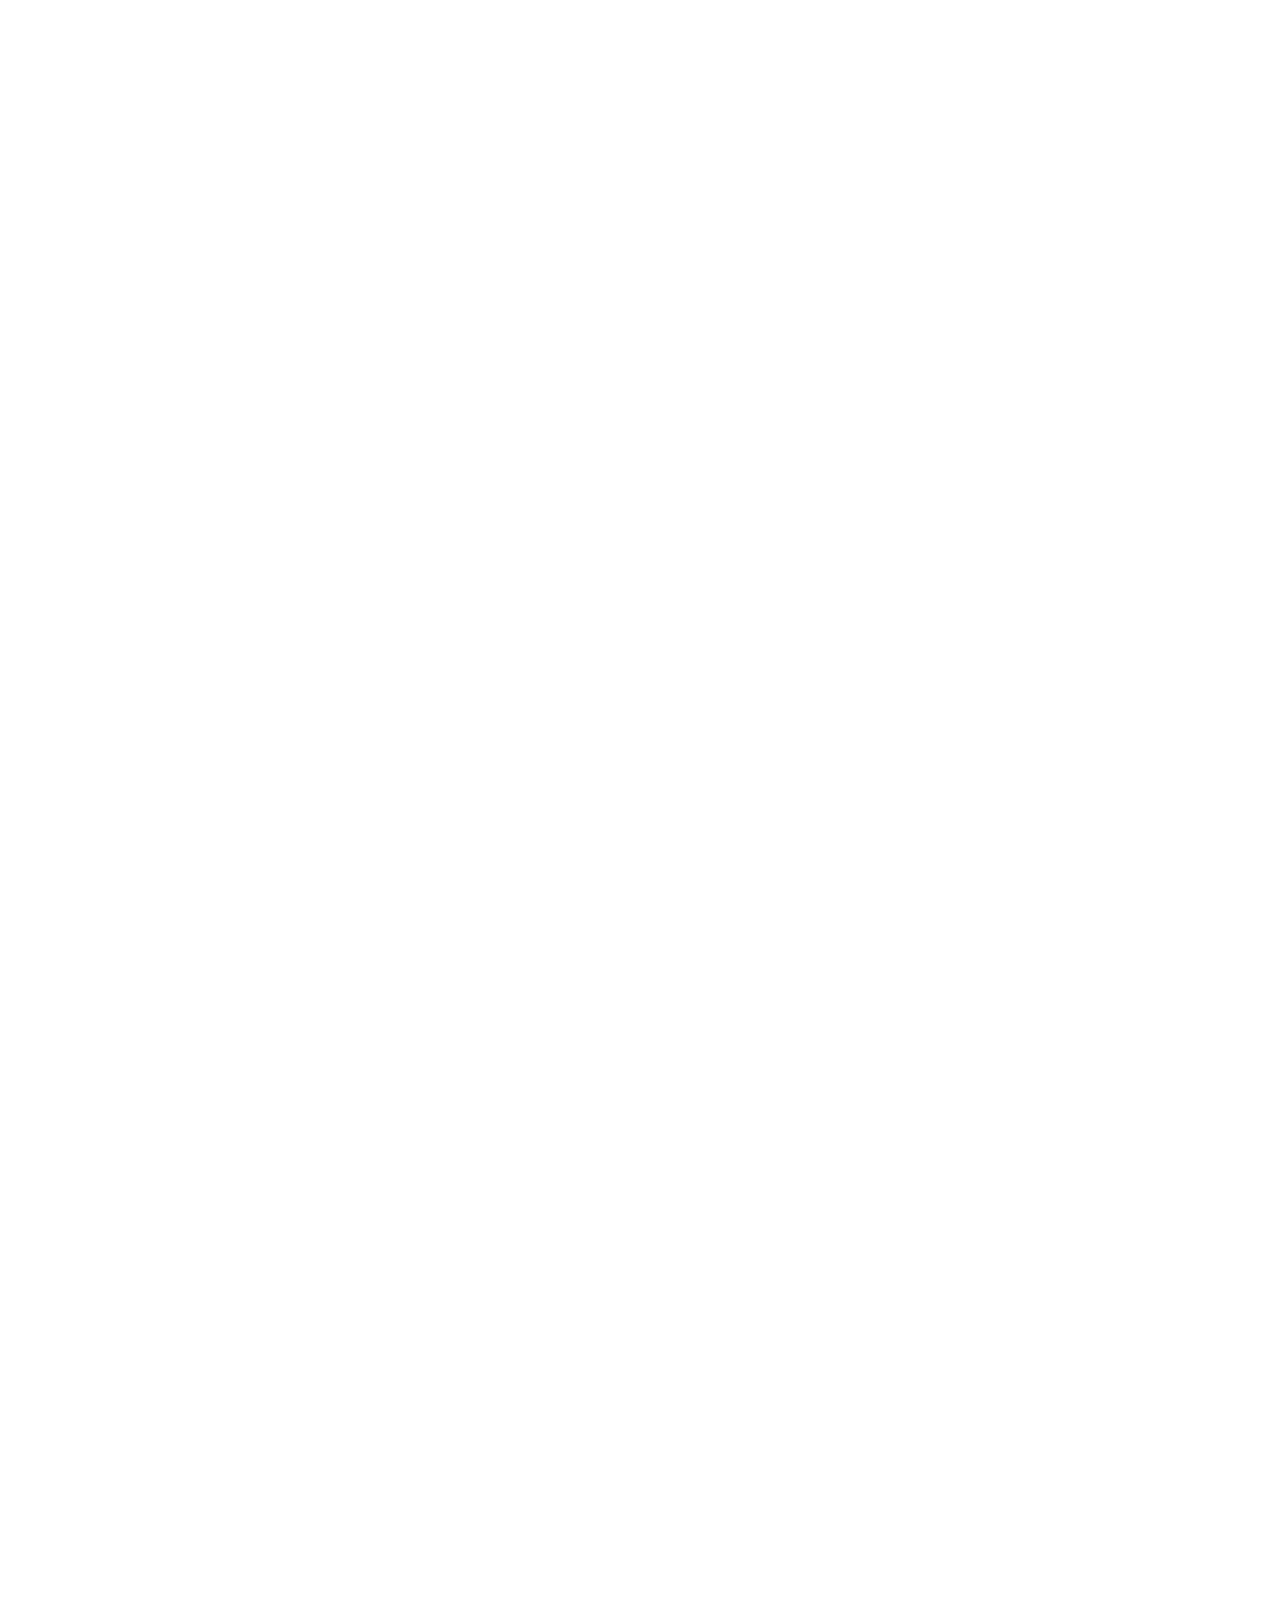
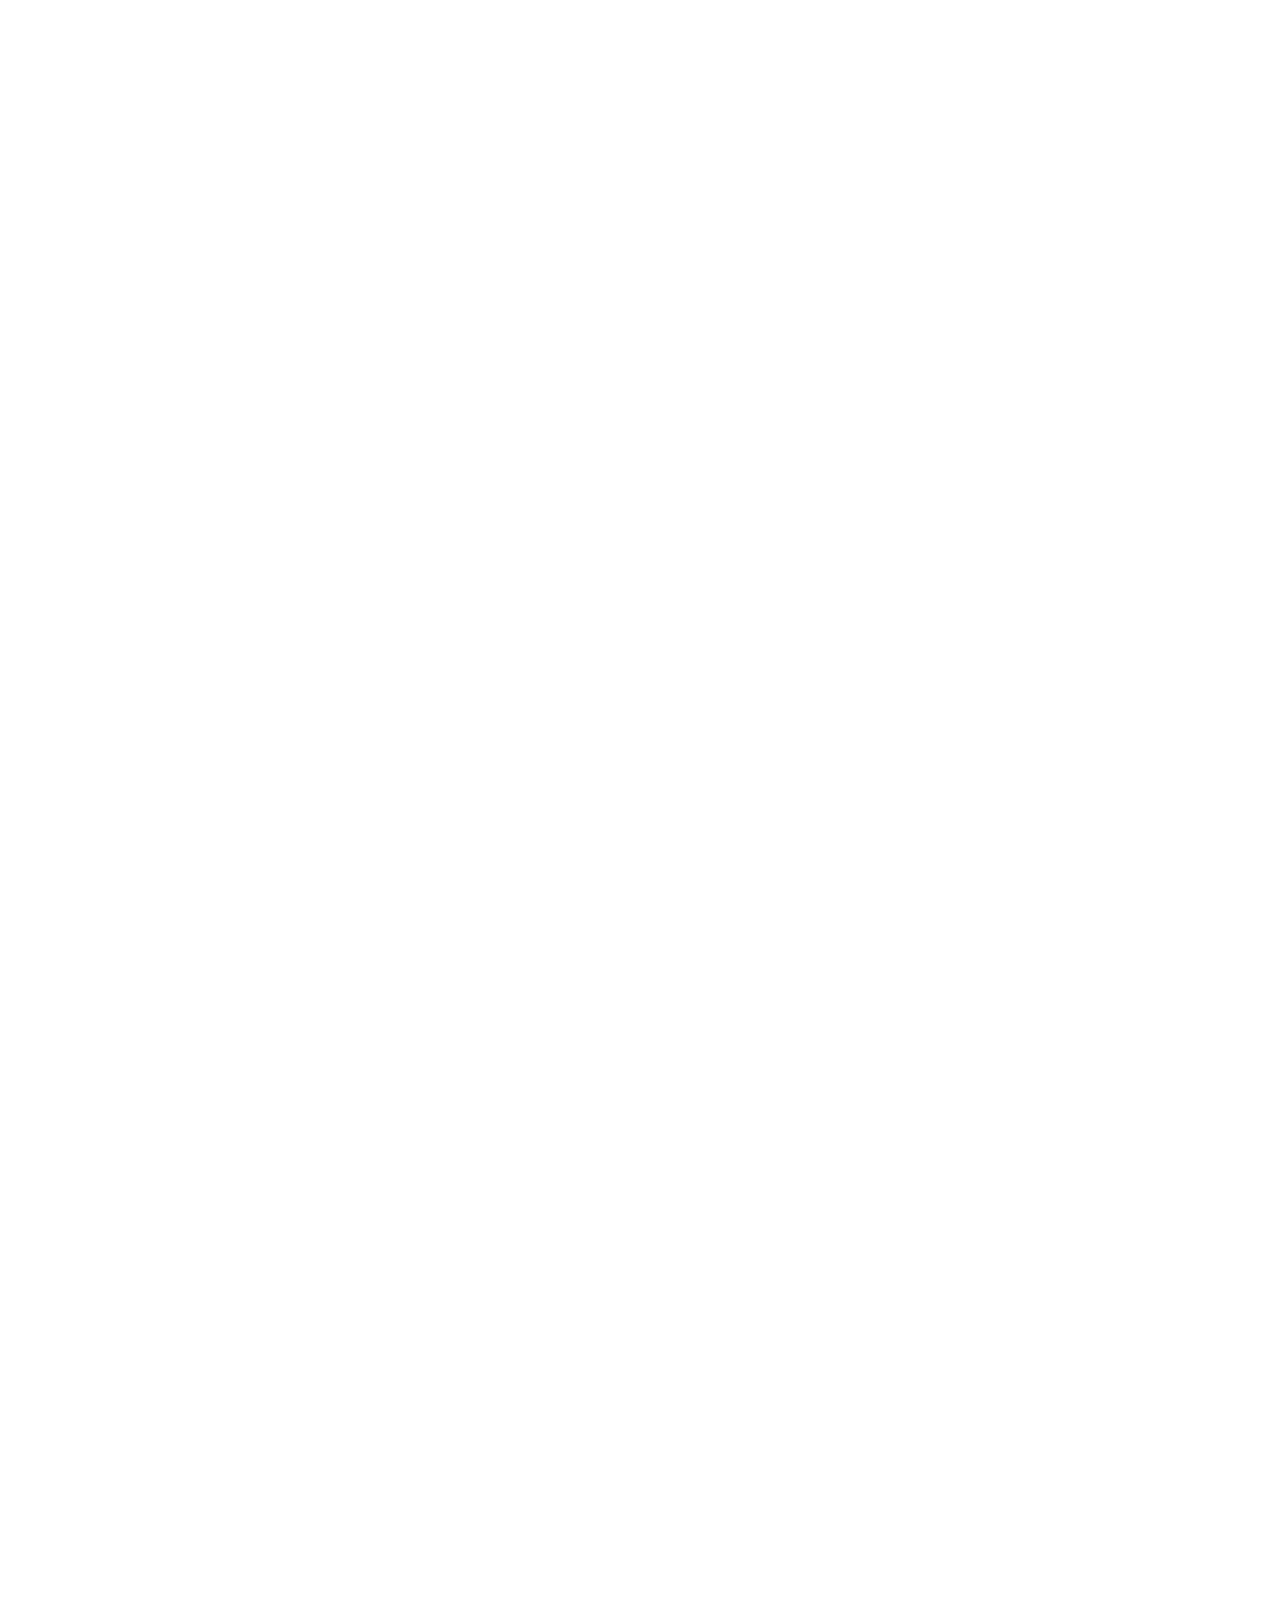
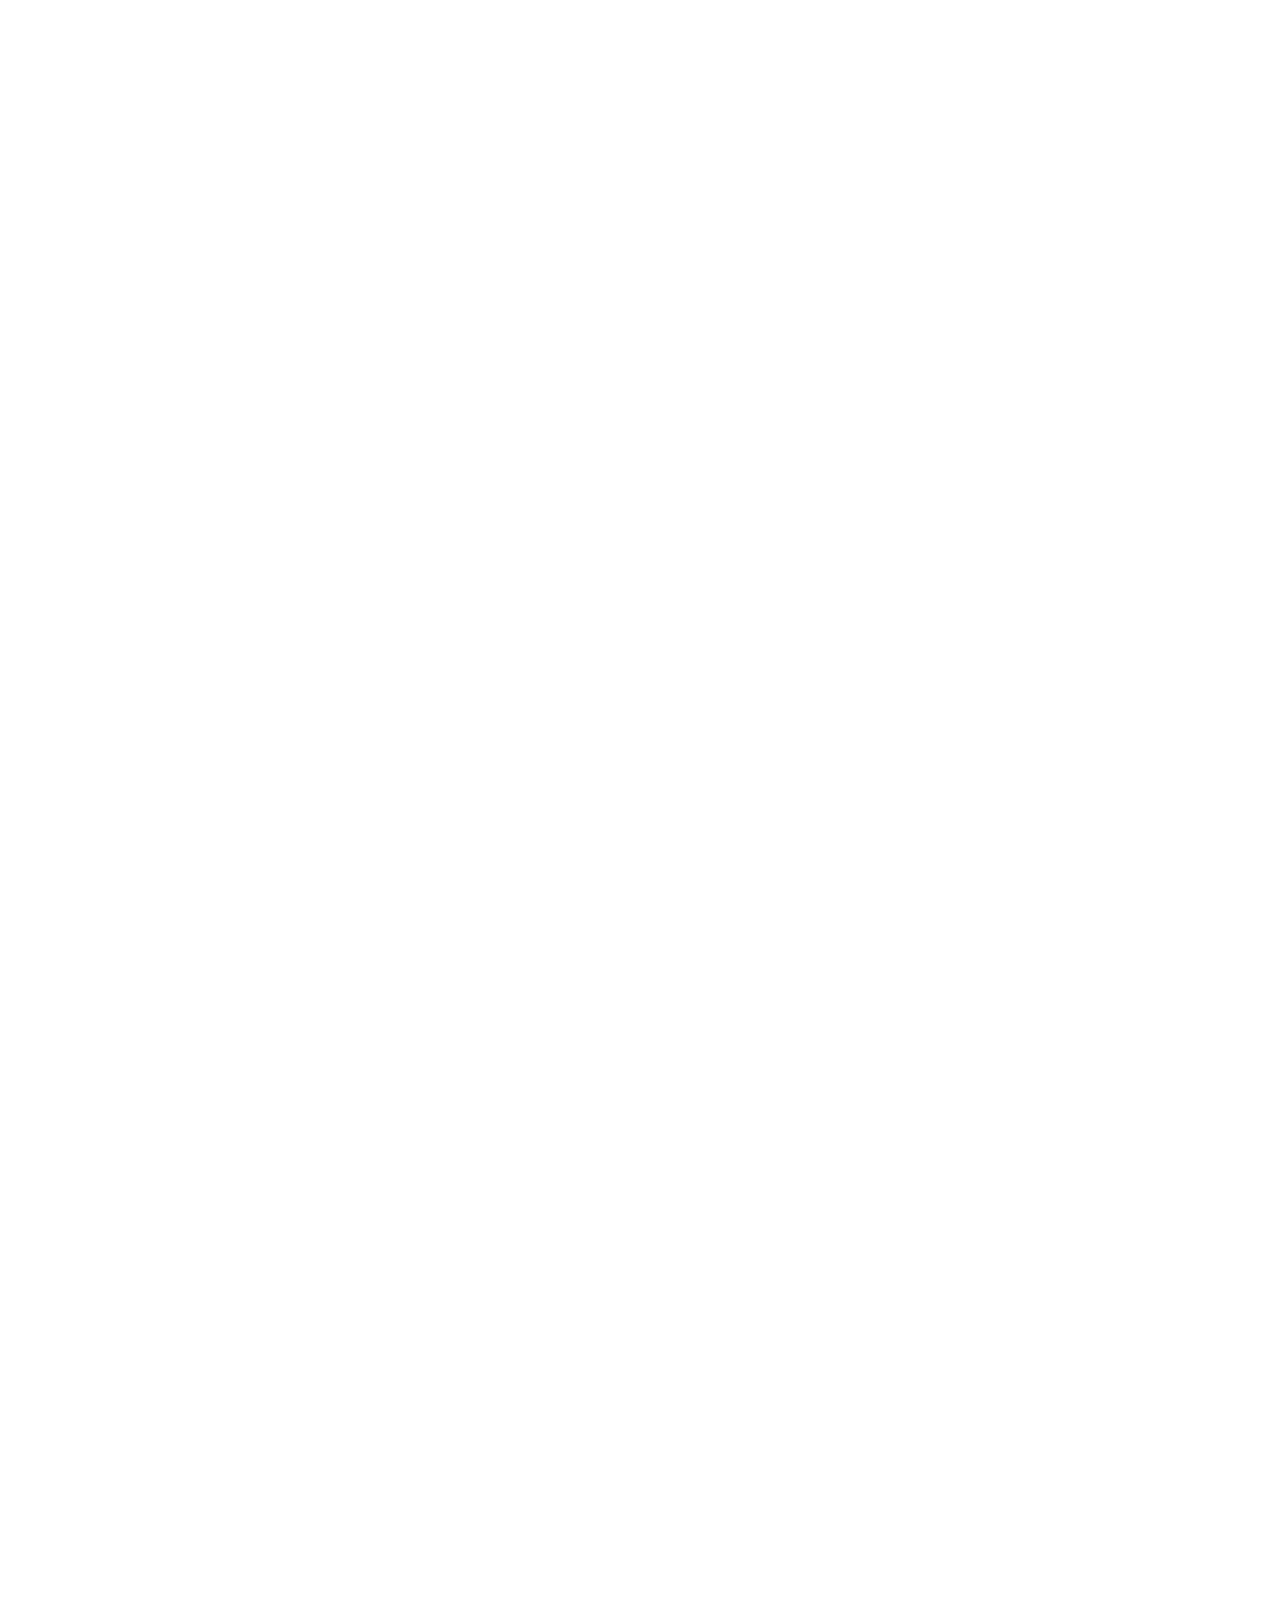
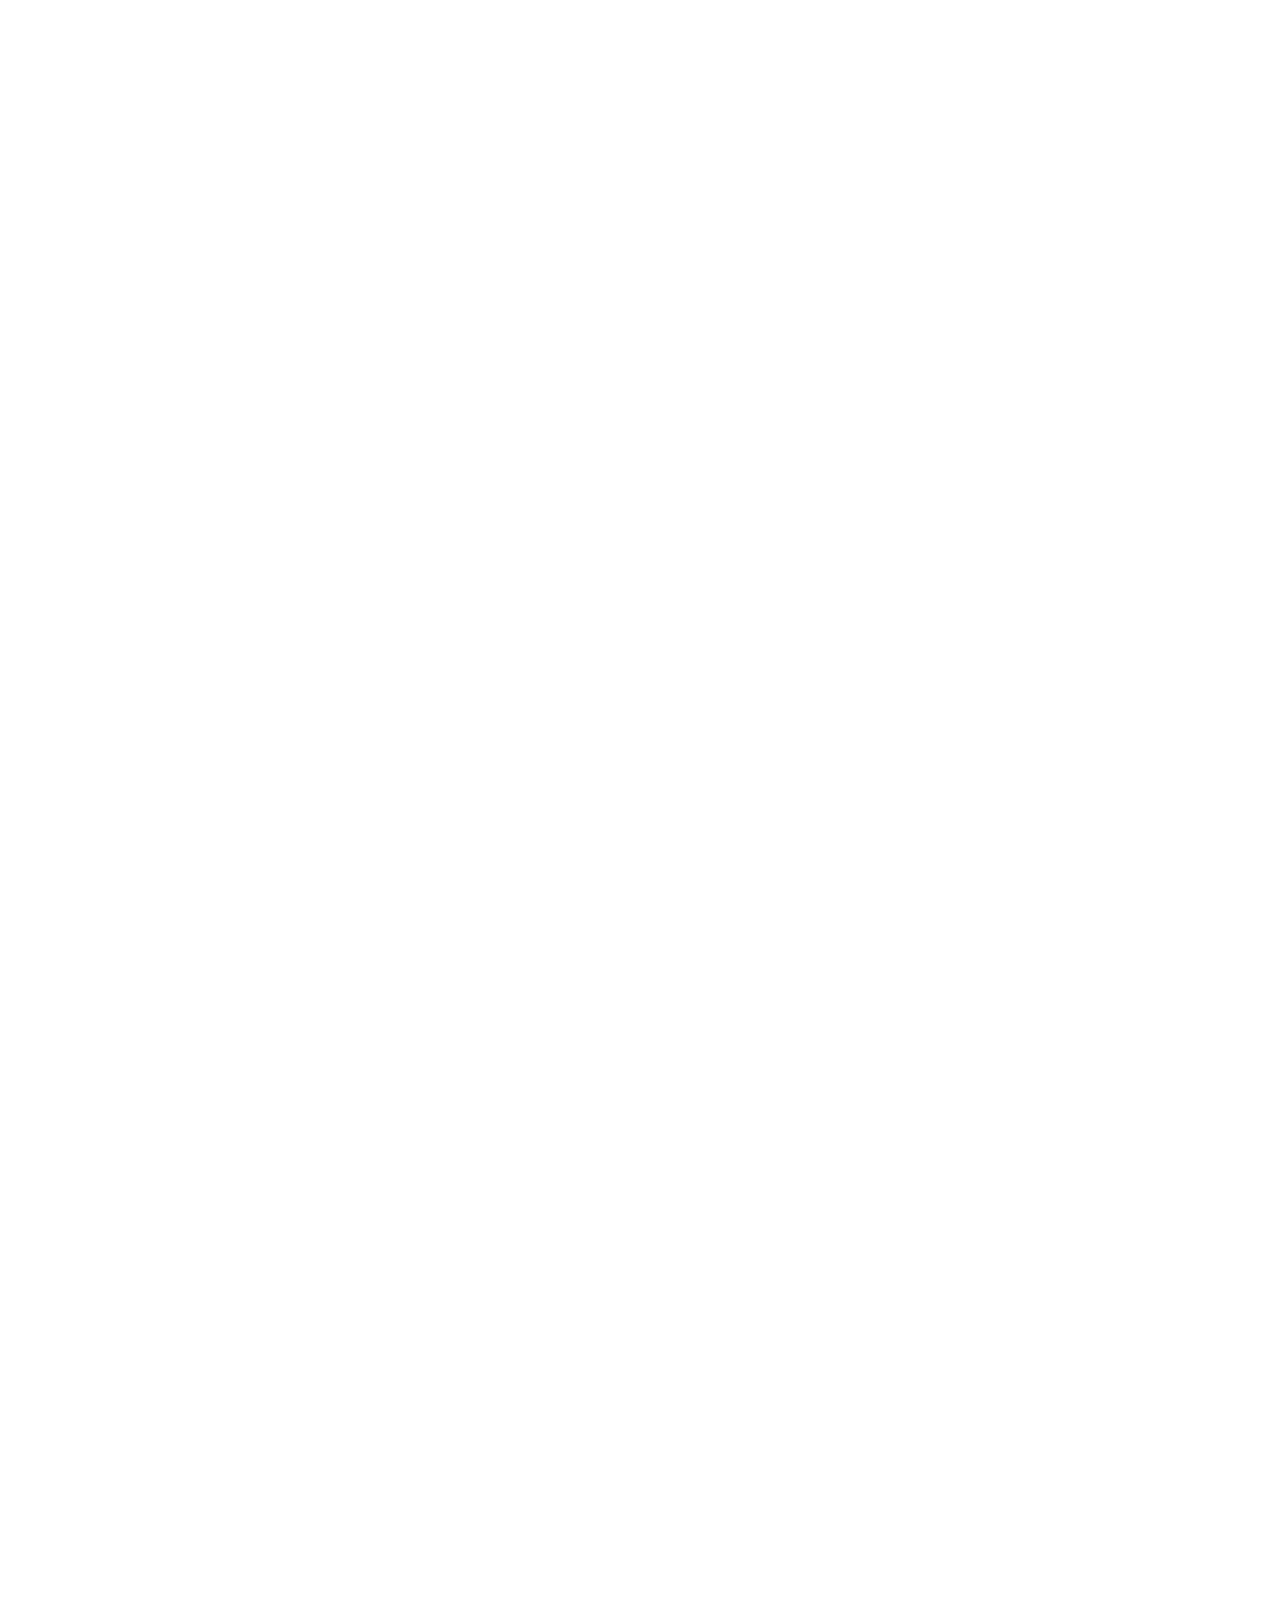
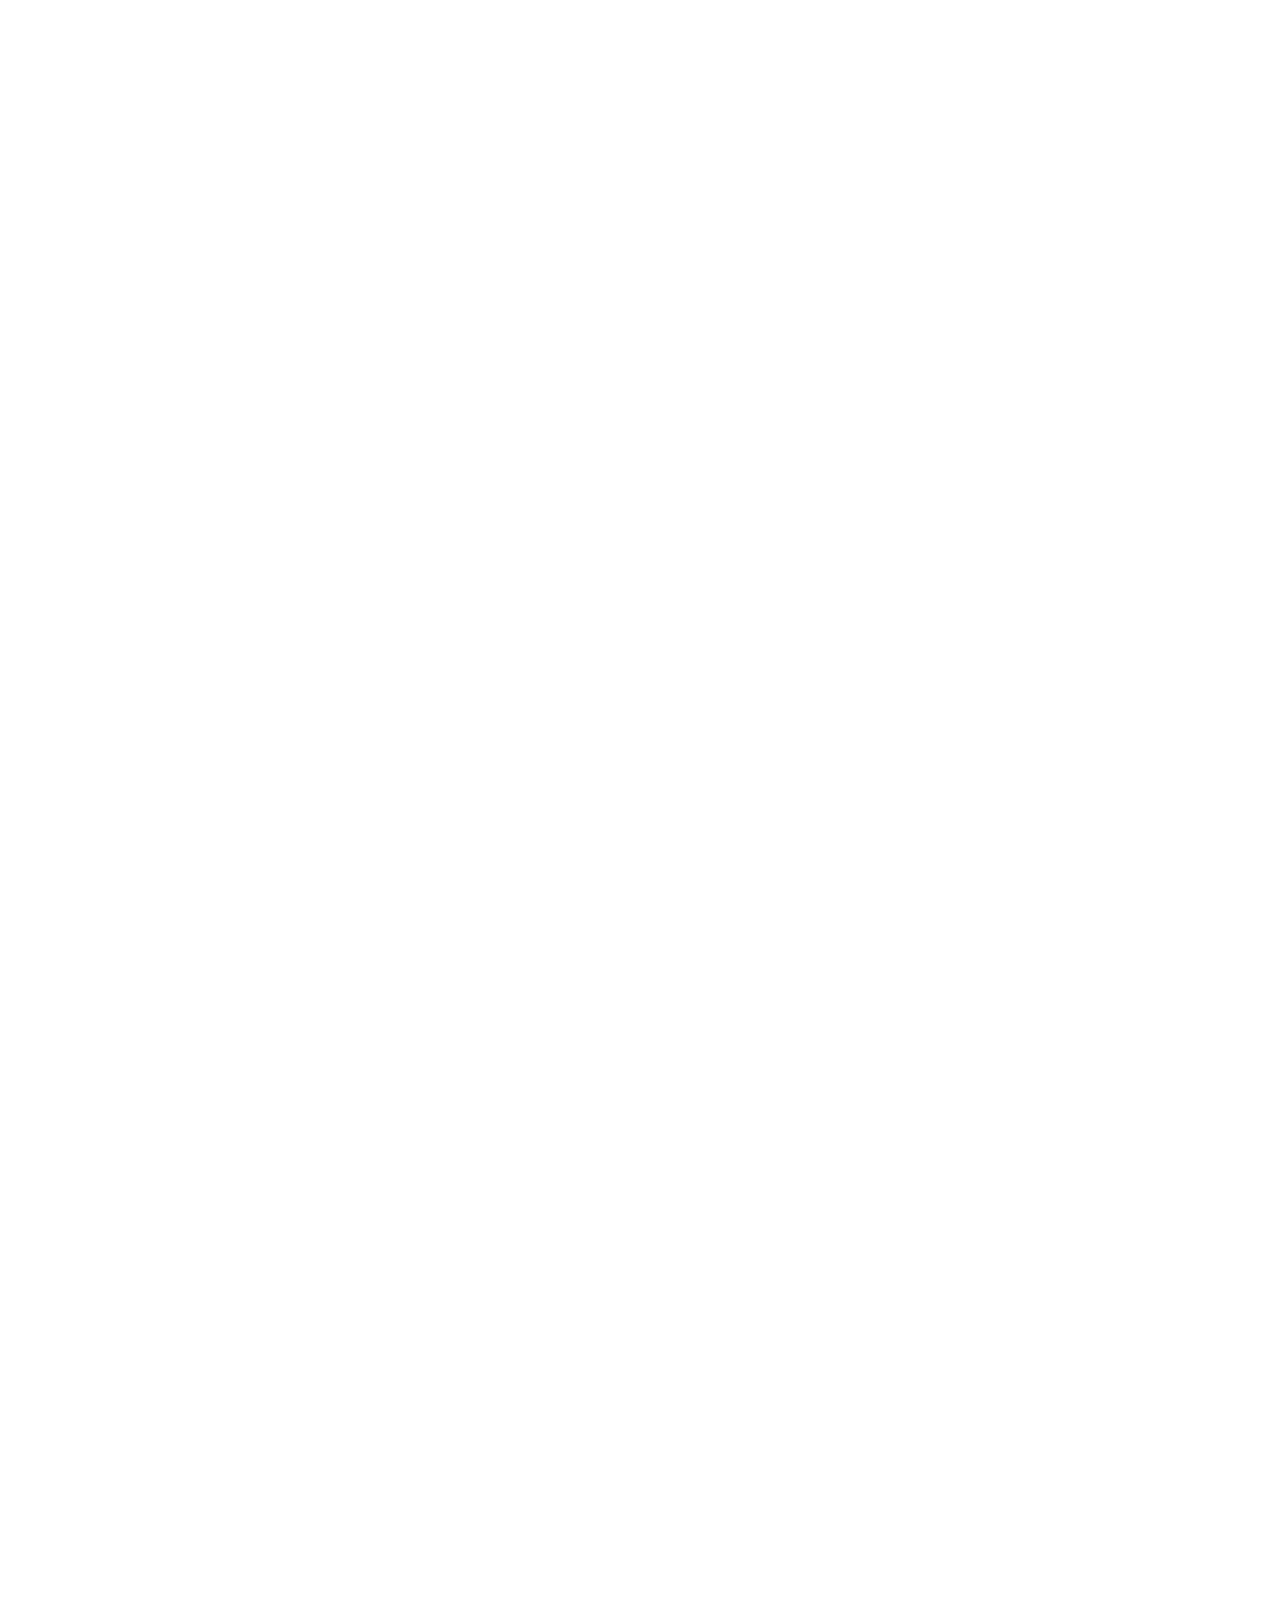
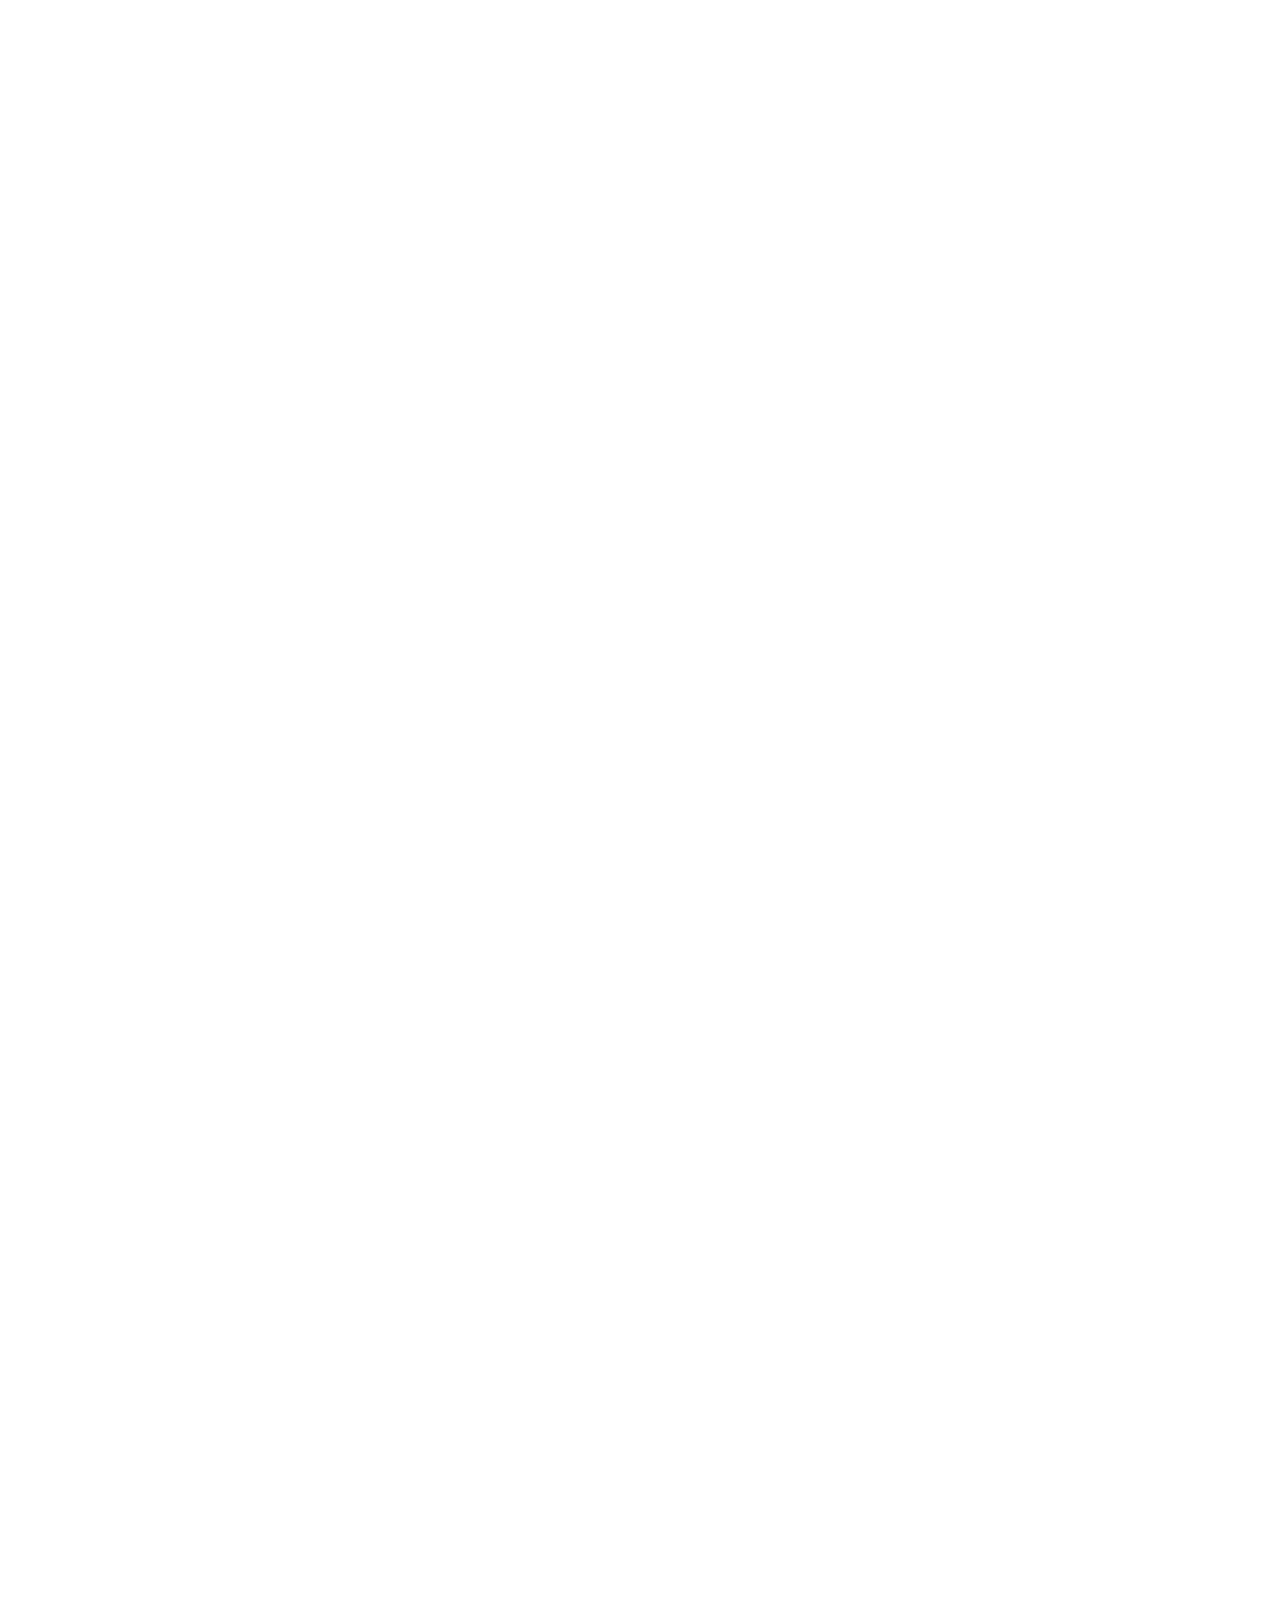
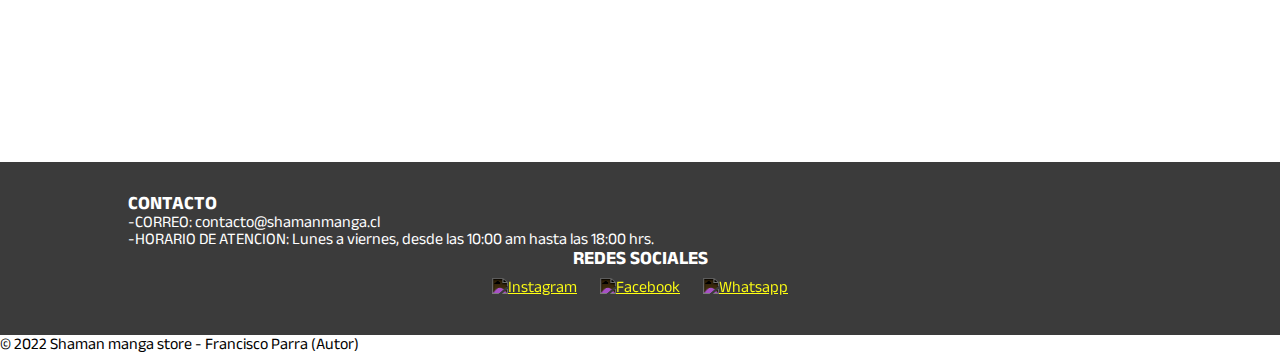
==== commit 656dc4bf: "scss añadido" ====
--- a/catalogo/catalogo.html
+++ b/catalogo/catalogo.html
@@ -15,97 +15,107 @@
 </head>
 <body>
 <!-- nav -->
-  <nav class="navbar sticky-top navbar-dark navbar-expand-lg" style="background-color:#FD7F02; color: black;">
-    <div class="container-fluid">
-        <a class="navbar-brand" href="../index.html">
-        <img src="../img/shaman king.webp" alt="Logo" width="37" height="24" class="d-inline-block align-text-top">
-        </a>
-        <button class="navbar-toggler" type="button" data-bs-toggle="collapse" data-bs-target="#navbarScroll" aria-controls="navbarScroll" aria-expanded="false" aria-label="Toggle navigation">
-        <span class="navbar-toggler-icon"></span>
-        </button>
-        <div class="collapse navbar-collapse" id="navbarScroll">
-          <ul class="navbar-nav me-auto my-2 my-lg-0 navbar-nav-scroll" style="--bs-scroll-height: 100px;">
-            <li class="nav-item">
-              <a class="nav-link" href="../index.html">Inicio</a>
-            </li>
-            <li class="nav-item">
-              <a class="nav-link active" aria-current="page" href="../catalogo/catalogo.html">Catalogo</a>
-            </li>
-            <li class="nav-item">
-              <a class="nav-link" href="../ubicacion/ubicacion.html">Ubicacion</a>
-            </li>
-            <li class="nav-item">
-              <a class="nav-link" href="../contacto/contacto.html">Contacto</a>
-            </li>
-            <li class="nav-item">
-            <a class="nav-link" href="../faq/faq.html">Preguntas frecuentes</a>
-            </li>
-          </ul>
-          <form class="d-flex" role="search">
-            <input class="form-control me-2" type="search" placeholder="Buscar producto" aria-label="Search">
-            <button class="btn btn-outline-secondary" type="submit" style="color: white;">Buscar</button>
-          </form>
-        </div>
+    <nav class="navbar sticky-top navbar-dark navbar-expand-lg">
+        <div class="container-fluid">
+            <a class="navbar-brand" href="../index.html">
+                <img src="../img/shaman king.webp" alt="Logo" width="37" height="24" class="d-inline-block align-text-top">
+            </a>
+            <button class="navbar-toggler" type="button" data-bs-toggle="collapse" data-bs-target="#navbarScroll" aria-controls="navbarScroll" aria-expanded="false" aria-label="Toggle navigation">
+            <span class="navbar-toggler-icon"></span>
+            </button>
+            <div class="collapse navbar-collapse" id="navbarScroll">
+                <ul class="navbar-nav me-auto my-2 my-lg-0 navbar-nav-scroll" style="--bs-scroll-height: 100px;">
+                    <li class="nav-item">
+                        <a class="nav-link" href="../index.html">Inicio</a>
+                    </li>
+                    <li class="nav-item">
+                        <a class="nav-link active" aria-current="page" href="../catalogo/catalogo.html">Catalogo</a>
+                    </li>
+                    <li class="nav-item">
+                        <a class="nav-link" href="../ubicacion/ubicacion.html">Ubicacion</a>
+                    </li>
+                    <li class="nav-item">
+                        <a class="nav-link" href="../contacto/contacto.html">Contacto</a>
+                    </li>
+                    <li class="nav-item">
+                        <a class="nav-link" href="../faq/faq.html">Preguntas frecuentes</a>
+                    </li>
+                </ul>
+                <form class="d-flex" role="search">
+                    <input class="form-control me-2" type="search" placeholder="Buscar producto" aria-label="Search">
+                    <button class="btn btn-outline-secondary" type="submit" style="color: white;">Buscar</button>
+                </form>
+            </div>
+        </div>
+    </nav>
+
+    <div class="fixed-bottom wsp">
+        <a href="https://whatsapp.com"><img src="../img/wsp.png" alt="Whatsapp"></a>
     </div>
-  </nav>
-
+    
   <main>
-    <h2 class="display-5">Generos!</h2>
-    <div class="introcata row" style="align-items: center; margin:auto;" >
-      <div class="intro-text">
-        <h3 class="display-6">Estas deseoso de expandir tu coleccion?</h3>
-        <p class="lead"> Estas buscando una nuevas historias pero ya te quedaste sin ideas?
-            <br>
-            Siempre puedes ver tus generos favoritos y descubrir nuevas joyitas!
-        </p>
+    
+    <header>
+        <h2 class="display-5">Generos!</h2>
+        <div class="introcata row contentcenter">
+            <div class="intro-text">
+                <h3  data-aos="fade-right" class="display-6">Estas deseoso de expandir tu coleccion?</h3>
+                <p  data-aos="fade-right" class="lead"> Estas buscando una nuevas historias pero ya te quedaste sin ideas?
+                    <br>
+                    Siempre puedes ver tus generos favoritos y descubrir nuevas joyitas!
+                </p>
+            </div>
+        </div>
+
+    </header>
+
+
+    <!-- generos -->
+    <div class="container-fluid genecatalog" data-aos="fade-right" >
+        <div class="row text-center container-fluid contentcenter">
+            <div class="card genero col-lg col-md-4 col-sm-4 col-4">
+                <a href=""><img src="../img/generos/shonen.png" class="card-img-top" alt="Genero Shonen"></a>
+                <div class="card-img-overlay overtexto">
+                  <h3 class="card-title">Shonen</h3>
+                </div>
+              </div>
+            <div class="card genero col-lg col-md-4 col-sm-4 col-4">
+                <a href=""><img src="../img/generos/shojo.jpg" class="card-img-top" alt="Genero shojo"></a>
+                <div class="card-img-overlay overtexto">
+                    <h3 class="card-title">Shojo</h3>
+                </div>
+            </div>
+            <div class="card genero col-lg col-md-4 col-sm-4 col-4">
+                <a href=""><img src="../img/generos/seinen.jpg" class="card-img-top" alt="Genero seinen"></a>
+                <div class="card-img-overlay overtexto">
+                    <h3 class="card-title">Seinen</h3>
+                </div>
+            </div>
+            <div class="card genero col-lg col-md-4 col-sm-4 col-4">
+                <a href=""><img src="../img/generos/humor.jpeg" class="card-img-top" alt="genero humor"></a>
+                <div class="card-img-overlay overtexto">
+                    <h3 class="card-title">Humor</h3>
+                </div>
+            </div>
+            <div class="card genero col-lg col-md-4 col-sm-4 col-4">
+                <a href=""><img src="../img/generos/drama.jpg" class="card-img-top" alt="Genero drama"></a>
+                <div class="card-img-overlay overtexto">
+                    <h3 class="card-title">Drama</h3>
+                </div>
+            </div>
+            <div class="card genero col-lg col-md-4 col-sm-4 col-4" >
+                <a href=""><img src="../img/generos/terror.jpg" class="card-img-top" alt="Genero Terror"></a>
+                <div class="card-img-overlay overtexto">
+                    <h3 class="card-title">Terror</h3>
+            </div>
+          </div>
+        </div>
       </div>
-    </div>
-
-    <div class="container-fluid" style="margin: 10px 0 10px 0; overflow-x: hidden; overflow-y:hidden;">
-        <div class="row text-center">
-            <div class="card genero col-lg col-md-4">
-                <a href=""><img src="../img/generos/shonen.png" class="card-img-top" alt="Genero Shonen"></a>
-                <div class="card-img-overlay overtexto">
-                  <h3 class="card-title">Shonen</h3>
-                </div>
-              </div>
-            <div class="card genero col-lg col-md-4">
-                <a href=""><img src="../img/generos/shojo.jpg" class="card-img-top" alt="Genero shojo"></a>
-                <div class="card-img-overlay overtexto">
-                    <h3 class="card-title">Shojo</h3>
-                </div>
-            </div>
-            <div class="card genero col-lg col-md-4">
-                <a href=""><img src="../img/generos/seinen.jpg" class="card-img-top" alt="Genero seinen"></a>
-                <div class="card-img-overlay overtexto">
-                    <h3 class="card-title">Seinen</h3>
-                </div>
-            </div>
-            <div class="card genero col-lg col-md-4">
-                <a href=""><img src="../img/generos/humor.jpeg" class="card-img-top" alt="genero humor"></a>
-                <div class="card-img-overlay overtexto">
-                    <h3 class="card-title">Humor</h3>
-                </div>
-            </div>
-            <div class="card genero col-lg col-md-4">
-                <a href=""><img src="../img/generos/drama.jpg" class="card-img-top" alt="Genero drama"></a>
-                <div class="card-img-overlay overtexto">
-                    <h3 class="card-title">Drama</h3>
-                </div>
-            </div>
-            <div class="card genero col-lg col-md-4" >
-                <a href=""><img src="../img/generos/terror.jpg" class="card-img-top" alt="Genero Terror"></a>
-                <div class="card-img-overlay overtexto">
-                    <h3 class="card-title">Terror</h3>
-            </div>
-          </div>
-        </div>
-      </div>
 
     <h2>Nuestro catalogo mas reciente!</h2>
 
-    <div class="container-fluid row text-center catalogo" style="padding-top: 30px; padding-bottom: 40px;">
-        <div class="card producto" style="width: 18rem;">
+    <div class="container-fluid row text-center catalogo" data-aos="fade-right"> 
+        <div class="card producto col-lg-2 col-md-3 col-sm-3 col-6" >
             <img src="../img/productouno.jpg" class="card-img-top" alt="producto">
             <div class="card-body">
                 <h5 class="card-title">Shaman king 27</h5>
@@ -113,7 +123,7 @@
                 <a href="#" class="btn btn-primary">Añadir al carrito</a>
             </div>
         </div>
-        <div class="card producto" style="width: 18rem;">
+        <div class="card producto col-lg-2 col-md-3 col-sm-3 col-6">
             <img src="../img/productodos.jpg" class="card-img-top" alt="producto">
             <div class="card-body">
                 <h5 class="card-title">Shaman king 16</h5>
@@ -121,7 +131,7 @@
                 <a href="#" class="btn btn-primary">Añadir al carrito</a>
             </div>
         </div>
-        <div class="card producto" style="width: 18rem;">
+        <div class="card producto col-lg-2 col-md-3 col-sm-3 col-6">
             <img src="../img/productotres.jpg" class="card-img-top" alt="producto">
             <div class="card-body">
                 <h5 class="card-title">Shummatsu No Valkyrie</h5>
@@ -129,7 +139,7 @@
                 <a href="#" class="btn btn-primary">Añadir al carrito</a>
             </div>
         </div>
-        <div class="card producto" style="width: 18rem;">
+        <div class="card producto col-lg-2 col-md-3 col-sm-3 col-6">
             <img src="../img/productocuatro.jpg" class="card-img-top" alt="producto">
             <div class="card-body">
                 <h5 class="card-title">Jujutsu Kaisen 11</h5>
@@ -137,7 +147,7 @@
                 <a href="#" class="btn btn-primary">Añadir al carrito</a>
             </div>
         </div>
-        <div class="card producto" style="width: 18rem;">
+        <div class="card producto col-lg-2 col-md-3 col-sm-3 col-6">
             <img src="../img/productocinco.jpg" class="card-img-top" alt="producto">
             <div class="card-body">
                 <h5 class="card-title">Tokyo Revengers 7</h5>
@@ -145,7 +155,7 @@
                 <a href="#" class="btn btn-primary">Añadir al carrito</a>
             </div>
         </div>
-        <div class="card producto" style="width: 18rem;">
+        <div class="card producto col-lg-2 col-md-3 col-sm-3 col-6">
             <img src="../img/productoseis.jpg" class="card-img-top" alt="producto">
             <div class="card-body">
                 <h5 class="card-title">Vinland Saga</h5>
@@ -153,7 +163,7 @@
                 <a href="#" class="btn btn-primary">Añadir al carrito</a>
             </div>
         </div>
-        <div class="card producto" style="width: 18rem;">
+        <div class="card producto col-lg-2 col-md-3 col-sm-3 col-6">
             <img src="../img/productouno.jpg" class="card-img-top" alt="producto">
             <div class="card-body">
                 <h5 class="card-title">Shaman king 27</h5>
@@ -161,7 +171,7 @@
                 <a href="#" class="btn btn-primary">Añadir al carrito</a>
             </div>
         </div>
-        <div class="card producto" style="width: 18rem;">
+        <div class="card producto col-lg-2 col-md-3 col-sm-3 col-6">
             <img src="../img/productodos.jpg" class="card-img-top" alt="producto">
             <div class="card-body">
                 <h5 class="card-title">Shaman king 16</h5>
@@ -169,7 +179,7 @@
                 <a href="#" class="btn btn-primary">Añadir al carrito</a>
             </div>
         </div>
-        <div class="card producto" style="width: 18rem;">
+        <div class="card producto col-lg-2 col-md-3 col-sm-3 col-6">
             <img src="../img/productotres.jpg" class="card-img-top" alt="producto">
             <div class="card-body">
                 <h5 class="card-title">Shummatsu No Valkyrie</h5>
@@ -177,7 +187,7 @@
                 <a href="#" class="btn btn-primary">Añadir al carrito</a>
             </div>
         </div>
-        <div class="card producto" style="width: 18rem;">
+        <div class="card producto col-lg-2 col-md-3 col-sm-3 col-6">
             <img src="../img/productocuatro.jpg" class="card-img-top" alt="producto">
             <div class="card-body">
                 <h5 class="card-title">Jujutsu Kaisen 11</h5>
@@ -185,7 +195,7 @@
                 <a href="#" class="btn btn-primary">Añadir al carrito</a>
             </div>
         </div>
-        <div class="card producto" style="width: 18rem;">
+        <div class="card producto col-lg-2 col-md-3 col-sm-3 col-6">
             <img src="../img/productocinco.jpg" class="card-img-top" alt="producto">
             <div class="card-body">
                 <h5 class="card-title">Tokyo Revengers 7</h5>
@@ -193,7 +203,7 @@
                 <a href="#" class="btn btn-primary">Añadir al carrito</a>
             </div>
         </div>
-        <div class="card producto" style="width: 18rem;">
+        <div class="card producto col-lg-2 col-md-3 col-sm-3 col-6">
             <img src="../img/productoseis.jpg" class="card-img-top" alt="producto">
             <div class="card-body">
                 <h5 class="card-title">Vinland Saga</h5>
@@ -201,7 +211,7 @@
                 <a href="#" class="btn btn-primary">Añadir al carrito</a>
             </div>
         </div>
-        <div class="card producto" style="width: 18rem;">
+        <div class="card producto col-lg-2 col-md-3 col-sm-3 col-6">
             <img src="../img/productouno.jpg" class="card-img-top" alt="producto">
             <div class="card-body">
                 <h5 class="card-title">Shaman king 27</h5>
@@ -209,7 +219,7 @@
                 <a href="#" class="btn btn-primary">Añadir al carrito</a>
             </div>
         </div>
-        <div class="card producto" style="width: 18rem;">
+        <div class="card producto col-lg-2 col-md-3 col-sm-3 col-6">
             <img src="../img/productodos.jpg" class="card-img-top" alt="producto">
             <div class="card-body">
                 <h5 class="card-title">Shaman king 16</h5>
@@ -217,7 +227,7 @@
                 <a href="#" class="btn btn-primary">Añadir al carrito</a>
             </div>
         </div>
-        <div class="card producto" style="width: 18rem;">
+        <div class="card producto col-lg-2 col-md-3 col-sm-3 col-6">
             <img src="../img/productotres.jpg" class="card-img-top" alt="producto">
             <div class="card-body">
                 <h5 class="card-title">Shummatsu No Valkyrie</h5>
@@ -225,7 +235,7 @@
                 <a href="#" class="btn btn-primary">Añadir al carrito</a>
             </div>
         </div>
-        <div class="card producto" style="width: 18rem;">
+        <div class="card producto col-lg-2 col-md-3 col-sm-3 col-6">
             <img src="../img/productocuatro.jpg" class="card-img-top" alt="producto">
             <div class="card-body">
                 <h5 class="card-title">Jujutsu Kaisen 11</h5>
@@ -233,7 +243,7 @@
                 <a href="#" class="btn btn-primary">Añadir al carrito</a>
             </div>
         </div>
-        <div class="card producto" style="width: 18rem;">
+        <div class="card producto col-lg-2 col-md-3 col-sm-3 col-6">
             <img src="../img/productocinco.jpg" class="card-img-top" alt="producto">
             <div class="card-body">
                 <h5 class="card-title">Tokyo Revengers 7</h5>
@@ -241,7 +251,7 @@
                 <a href="#" class="btn btn-primary">Añadir al carrito</a>
             </div>
         </div>
-        <div class="card producto" style="width: 18rem;">
+        <div class="card producto col-lg-2 col-md-3 col-sm-3 col-6">
             <img src="../img/productoseis.jpg" class="card-img-top" alt="producto">
             <div class="card-body">
                 <h5 class="card-title">Vinland Saga</h5>
@@ -249,17 +259,19 @@
                 <a href="#" class="btn btn-primary">Añadir al carrito</a>
             </div>
         </div>
-    </div>
-
-    <main>
+        
+
+    </main>
+
+
     <footer class="container-fluid">
         <div class="footer row">
-            <div class="col-6">
+            <div class="col-12 col-md-6">
                 <h3>CONTACTO</h3>
                 <p>-CORREO: contacto@shamanmanga.cl</p>
                 <p>-HORARIO DE ATENCION: Lunes a viernes, desde las 10:00 am hasta las 18:00 hrs.</p>
             </div>
-            <div class="col-6">
+            <div class="col-12 col-md-6">
                 <h3 class="rrss">REDES SOCIALES</h3>
                 <ul class="rrss">
                   <li><a href="https://www.Instagram.com"><img class="logo" src="../img/ig-logo.png" alt="Instagram"></a></li>
@@ -268,7 +280,7 @@
                 </ul>
             </div>
         </div>
-        <p style="margin:0 ;">© 2022 Shaman manga store - Francisco Parra (Autor)</p>
+        <p class="desres">© 2022 Shaman manga store - Francisco Parra (Autor)</p>
         </footer>
     <!-- JavaScript Bundle with Popper -->
     <script src="https://cdn.jsdelivr.net/npm/bootstrap@5.2.0/dist/js/bootstrap.bundle.min.js" integrity="sha384-A3rJD856KowSb7dwlZdYEkO39Gagi7vIsF0jrRAoQmDKKtQBHUuLZ9AsSv4jD4Xa" crossorigin="anonymous"></script>
--- a/estilo/style.css
+++ b/estilo/style.css
@@ -1,171 +1,270 @@
-@import url('https://fonts.googleapis.com/css2?family=Anek+Latin:wght@300&display=swap');
-*{
-    margin: 0;
-    padding: 0;
-    font-family: 'Anek Latin', sans-serif;
-}
-
-/* 
-Paleta de colores
-naranjo: #FD7F02
-negro: #000000
-blanco: #FAFAFA
-marron: #673036
-*/
-
-body{
-    background-image: url(../img/backgroundhd.jpg);
-    background-size:cover;
-  }
-
-main{
-    background-color: rgba(255, 255, 255, 0.856);
-    backdrop-filter: blur(2px)
-}
-
-
-.nav-link{
-    color: #673036;
-}
-
-
-img.destacado{
-    max-width: 100vw;
-}
-
-
-.carousel-caption{
-    background-color: black;
-    width:fit-content;
-    margin: auto;
-    padding: 20px 50px 10px 50px;
-    background-color: rgba(0, 0, 0, 0.767);
+@import url("https://fonts.googleapis.com/css2?family=Anek+Latin:wght@300&display=swap");
+* {
+  margin: 0;
+  padding: 0;
+  font-family: 'Anek Latin', sans-serif; }
+
+/* Fondos */
+body {
+  background-image: url(../img/backgroundhd.jpg);
+  background-size: cover; }
+
+main {
+  background-color: rgba(255, 255, 255, 0.856);
+  backdrop-filter: blur(2px); }
+
+.intro {
+  background-image: url(../img/gojoeyehd2.png);
+  background-size: cover;
+  background-position: center; }
+
+.introcata {
+  background-image: url(../img/chikahd.png);
+  background-size: cover;
+  background-position: center; }
+
+.introfaq {
+  background-image: url(../img/questionhd.jpg);
+  background-size: cover;
+  background-position: center; }
+
+.introubi {
+  background-image: url(../img/madeinabyss_20220725191810_cartoon_x4.jpg);
+  background-size: cover;
+  background-position: center;
+  align-items: center;
+  margin: auto; }
+
+.introcontac {
+  background-image: url(../img/crowhd.jpg);
+  background-size: cover;
+  background-position: center;
+  align-items: center;
+  margin: auto; }
+
+.ubi {
+  background-image: url(../img/onpiecehd1.png);
+  background-size: cover;
+  background-position: center;
+  border-top: 2px solid black;
+  border-bottom: 2px solid black; }
+
+footer {
+  background-image: url(../img/nanamihd1.png);
+  background-size: cover;
+  background-position: center; }
+
+.footer {
+  background-color: rgba(0, 0, 0, 0.767);
+  color: white;
+  padding: 10px;
+  padding-top: 30px;
+  color: white;
+  padding: 30px 10% 30px 10%; }
+
+.logo {
+  width: 50px;
+  filter: invert(1); }
+
+.rrss {
+  list-style: none;
+  text-align: center;
+  justify-content: center;
+  margin: auto; }
+  .rrss li {
+    display: inline-block;
+    padding: 10px; }
+
+/* general */
+h2 {
+  background-color: #fd7f02e1;
+  text-transform: uppercase;
+  color: white;
+  border-top: 3px solid black;
+  border-bottom: 3px solid black;
+  text-align: center;
+  padding: 5px;
+  font-weight: bold;
+  margin: 0;
+  text-shadow: 2px 0 black, -2px 0 black, 0 2px black, 0 -2px black, 1px 1px black, -1px -1px black, 1px -1px black, -1px 1px black; }
+
+.intro-text {
+  background-color: rgba(0, 0, 0, 0.767);
+  color: white;
+  text-align: center;
+  padding: 10px;
+  padding-top: 30px; }
+  .intro-text a h3 {
     text-transform: uppercase;
-}
-
-h2{
-    background-color: #fd7f02e1;
-    text-transform: uppercase;
-    color: white;
-    border-top: 3px solid black;
-    border-bottom: 3px solid black;
-    text-align: center;
-    padding: 5px;
-    font-weight: bold;
-    margin: 0;
-    text-shadow: 2px 0 black, -2px 0 black, 0 2px black, 0 -2px black, 1px 1px black, -1px -1px black, 1px -1px black, -1px 1px black;
-}
-
-.intro{
-    background-image: url(../img/gojoeyehd2.png);
-    background-size: cover;
-    background-position: center;
-}
-
-.introcata{
-    background-image: url(../img/chikahd.png);
-    background-size: cover;
-    background-position: center;
-}
-
-.ubi{
-    background-image: url(../img/onpiecehd1.png);
-    background-size: cover;
-    background-position: center;
-    border-top: 2px solid black;
-    border-bottom: 2px solid black;
-}
-
-.intro-text{
-    background-color: rgba(0, 0, 0, 0.767);
-    color: white;
-    text-align: center;
-    padding: 10px;
-    padding-top: 30px;
-}
-
-.intro-text a h3{
-    text-transform: uppercase;
-    transition: all .3s ease-in-out;
     display: inline-block;
     padding-bottom: 35px;
-}
-.intro-text a h3:hover{
-    transform: scale(1.2);
-}
-
-.producto{
-    margin: 10px;
-    transition: all .1s ease-in-out;
-}
-
-.producto:hover{
+    transition: all .3s ease-in-out; }
+    .intro-text a h3:hover {
+      transform: scale(1.2); }
+
+.producto {
+  margin: 10px;
+  padding: 10px;
+  transition: all .1s ease-in-out; }
+  .producto:hover {
     transform: scale(1.05);
     z-index: 100;
-    box-shadow: 0 12px 16px 0 rgba(0,0,0,0.24), 0 17px 50px 0 rgba(0,0,0,0.19);
-}
-
-.genero{
-    margin: 0;
-    transition: all .1s ease-in-out;
-}
-
-.genero:hover{
-    transform: scale(1.10);
+    box-shadow: 0 12px 16px 0 rgba(0, 0, 0, 0.24), 0 17px 50px 0 rgba(0, 0, 0, 0.19); }
+  .producto:hover img {
+    filter: saturate(1.8); }
+  .producto:hover .btn {
+    background-color: #673036;
+    border: 1px black solid; }
+
+.genero {
+  margin: auto;
+  justify-content: center;
+  overflow: hidden;
+  padding: 0;
+  margin: 5px;
+  overflow-x: hidden;
+  transition: all .1s ease-in-out; }
+  .genero:hover {
+    transform: scale(1.1);
     z-index: 100;
-    box-shadow: 0 12px 16px 0 rgba(0,0,0,0.24), 0 17px 50px 0 rgba(0,0,0,0.19);
-    filter: grayscale(0.7);
-}
-
-.overtexto{
-    color: white;
-    text-align: center;
-    margin: auto;
-    /* padding-top: 30%; */
-    font-weight: bolder;
+    box-shadow: 0 12px 16px 0 rgba(0, 0, 0, 0.24), 0 17px 50px 0 rgba(0, 0, 0, 0.19);
+    filter: grayscale(0.7); }
+
+.genecatalog {
+  margin: auto;
+  overflow-x: hidden;
+  overflow-y: hidden;
+  padding: 25px 0px 25px 0px;
+  justify-content: center; }
+
+.catalogo {
+  padding: 30px 60px 40px 60px;
+  justify-content: center;
+  margin: auto; }
+
+.overtexto {
+  color: white;
+  text-align: center;
+  margin: auto;
+  font-weight: bolder;
+  text-transform: uppercase;
+  text-shadow: 2px 0 black, -2px 0 black, 0 2px black, 0 -2px black, 1px 1px black, -1px -1px black, 1px -1px black, -1px 1px black;
+  display: inline; }
+
+.botfooter {
+  color: white;
+  border: 2px #fd7f02 solid;
+  background-color: #673036;
+  margin-top: 20px;
+  padding: 5px;
+  transition: all .1s ease-in-out; }
+  .botfooter:hover {
+    transform: scale(1.1);
+    z-index: 100;
+    box-shadow: 0 12px 16px 0 rgba(0, 0, 0, 0.24), 0 17px 50px 0 rgba(0, 0, 0, 0.19);
+    filter: grayscale(0.7); }
+
+.pregunta {
+  margin-top: 20px;
+  margin-bottom: 10px;
+  text-shadow: 2px 0 black, -2px 0 black, 0 2px black, 0 -2px black, 1px 1px black, -1px -1px black, 1px -1px black, -1px 1px black;
+  color: white;
+  background-color: #fd7f02e1;
+  border: black 2px solid;
+  text-align: center;
+  justify-content: center;
+  max-width: fit-content;
+  margin: auto;
+  padding: 10px;
+  margin-top: 20px; }
+
+article p {
+  padding: 20px;
+  text-align: start;
+  background-color: rgba(0, 0, 0, 0.555);
+  color: white;
+  border: 2px black solid;
+  background-size: cover;
+  margin-top: 5px; }
+
+form.contactoo {
+  justify-content: center;
+  padding: 40px 0 40px 0; }
+
+.formularioInterno {
+  width: 80%;
+  border: 5px black solid;
+  margin: auto;
+  text-align: left;
+  padding: 20px; }
+  .formularioInterno label {
+    display: block;
+    font-size: 2rem;
     text-transform: uppercase;
-    text-shadow: 2px 0 black, -2px 0 black, 0 2px black, 0 -2px black, 1px 1px black, -1px -1px black, 1px -1px black, -1px 1px black;
-    display: inline;
-}
-
-footer{
-    background-image: url(../img/nanamihd1.png);
-    background-size: cover;
-    background-position: center;
-}
-.footer {
-    background-color: rgba(0, 0, 0, 0.767);
-    color: white;
-    padding: 10px;
-    padding-top: 30px;
-    color: white;
-    padding: 30px 10% 30px 10%
-}
-
-.logo{
-    width: 50px;
-    filter: invert(1);
-}
-
-.rrss{
-    list-style: none;
-    text-align: center;
-    text-justify: center;
-}
-.rrss li{
-    display: inline-block;
-    padding: 10px;
-}
-
-.genero{
-    margin: auto;
-    justify-content: center;
-    overflow: hidden;
-    padding: 0;
-    margin:5px;
-    overflow-x: hidden;
-}
-
-.catalogo{
-    justify-content: center;
-}
+    font-weight: bold;
+    margin-top: 20px; }
+  .formularioInterno input {
+    width: 100%;
+    height: 2.5rem;
+    font-size: 2rem;
+    font-weight: bold;
+    text-transform: uppercase;
+    margin-top: 10px;
+    transition: all .1s ease-in-out; }
+    .formularioInterno input:hover {
+      transform: scale(1.02);
+      z-index: 100;
+      box-shadow: 0 12px 16px 0 rgba(0, 0, 0, 0.24), 0 17px 50px 0 rgba(0, 0, 0, 0.19);
+      filter: grayscale(0.7); }
+
+.wsp {
+  bottom: 30px;
+  justify-content: end;
+  right: 30px;
+  left: auto;
+  width: 100px;
+  transition: all .1s ease-in-out; }
+  .wsp img {
+    justify-content: end;
+    width: 100px;
+    transition: all .1s ease-in-out; }
+    .wsp img:hover {
+      transform: scale(1.25); }
+
+.desres {
+  margin: 0; }
+
+/* destacados */
+img.destacado {
+  max-width: 100vw; }
+
+/* Modificaciones al BS */
+.navbar {
+  background-color: #FD7F02;
+  color: black; }
+
+.nav-link {
+  color: #673036; }
+
+.carousel-caption {
+  background-color: rgba(0, 0, 0, 0.767);
+  width: fit-content;
+  margin: auto;
+  padding: 20px 50px 10px 50px;
+  text-transform: uppercase; }
+
+.card {
+  padding: 0;
+  margin: 0;
+  margin-top: 15px; }
+
+.btn {
+  background-color: #fd7f02;
+  border: 1px solid black; }
+
+.contentcenter {
+  justify-content: center;
+  margin: auto; }
+
+.margdesct {
+  margin: 40px 0 40px 0; }
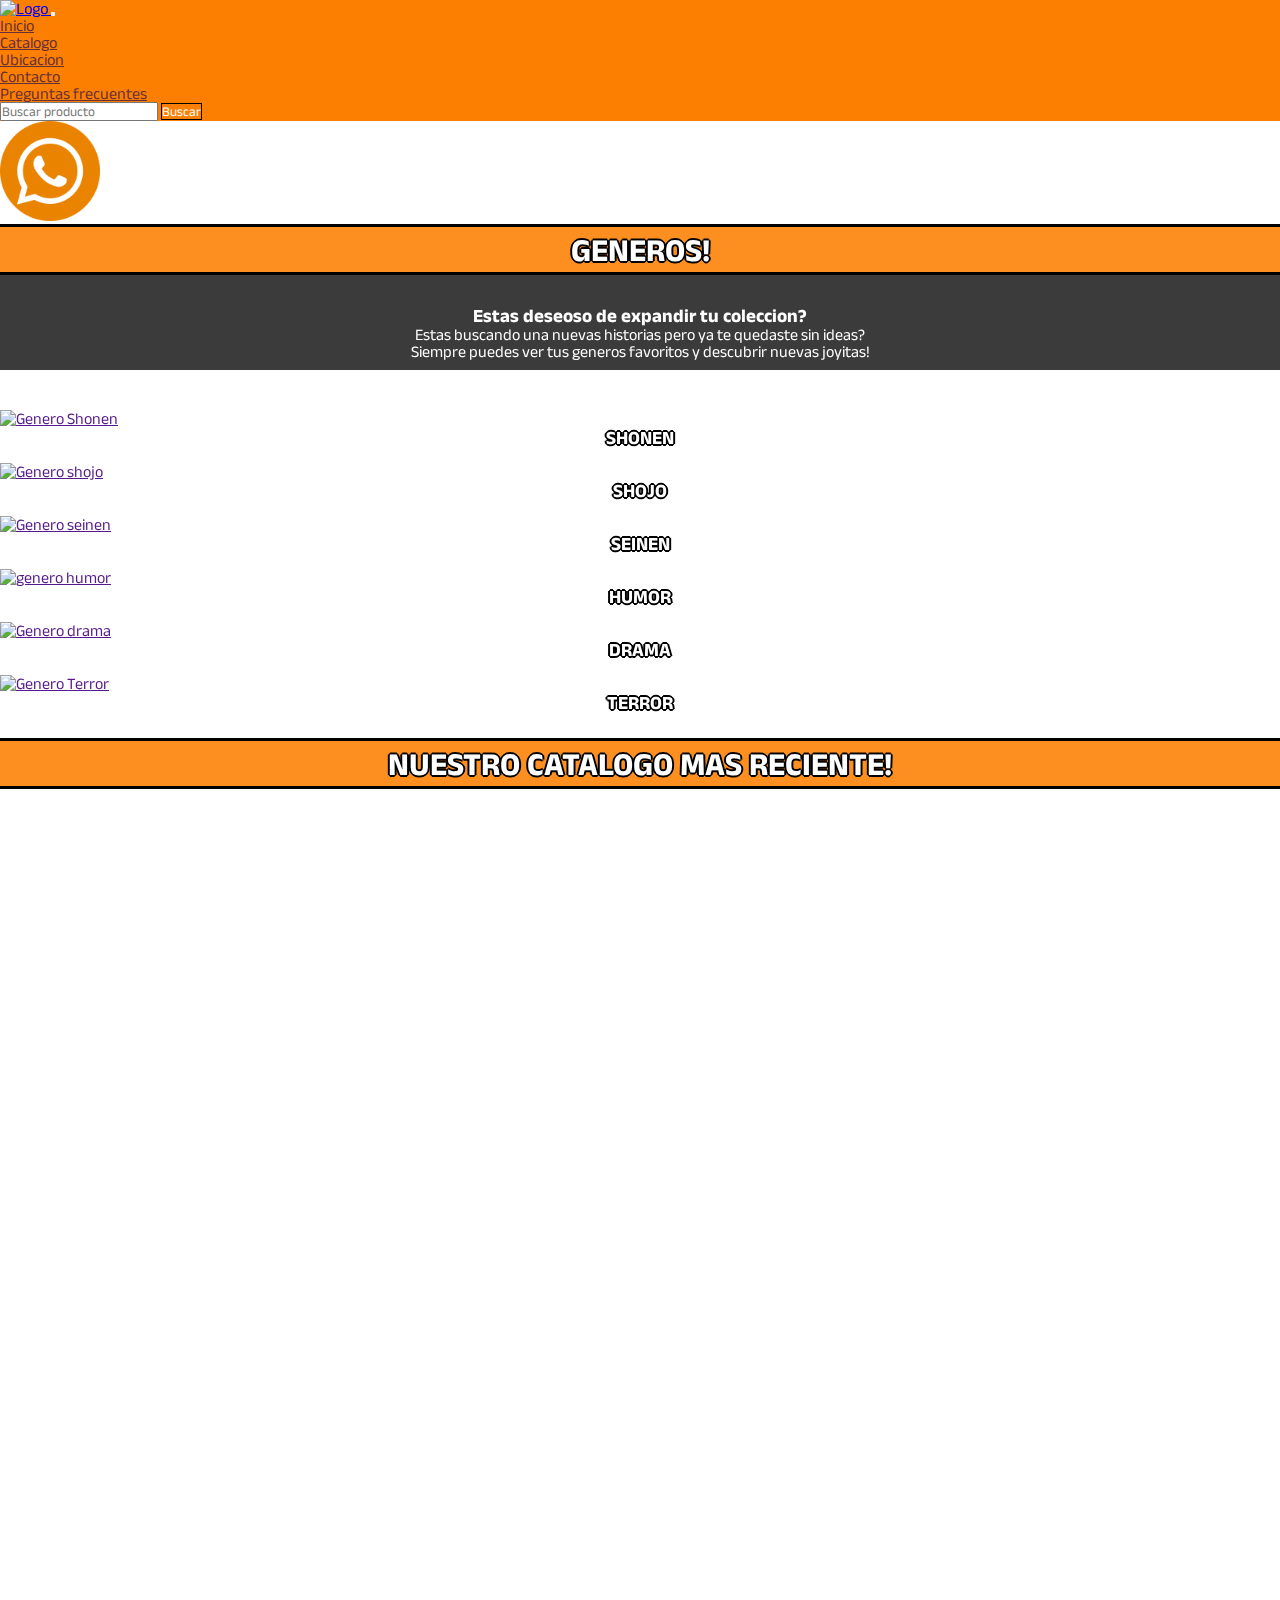
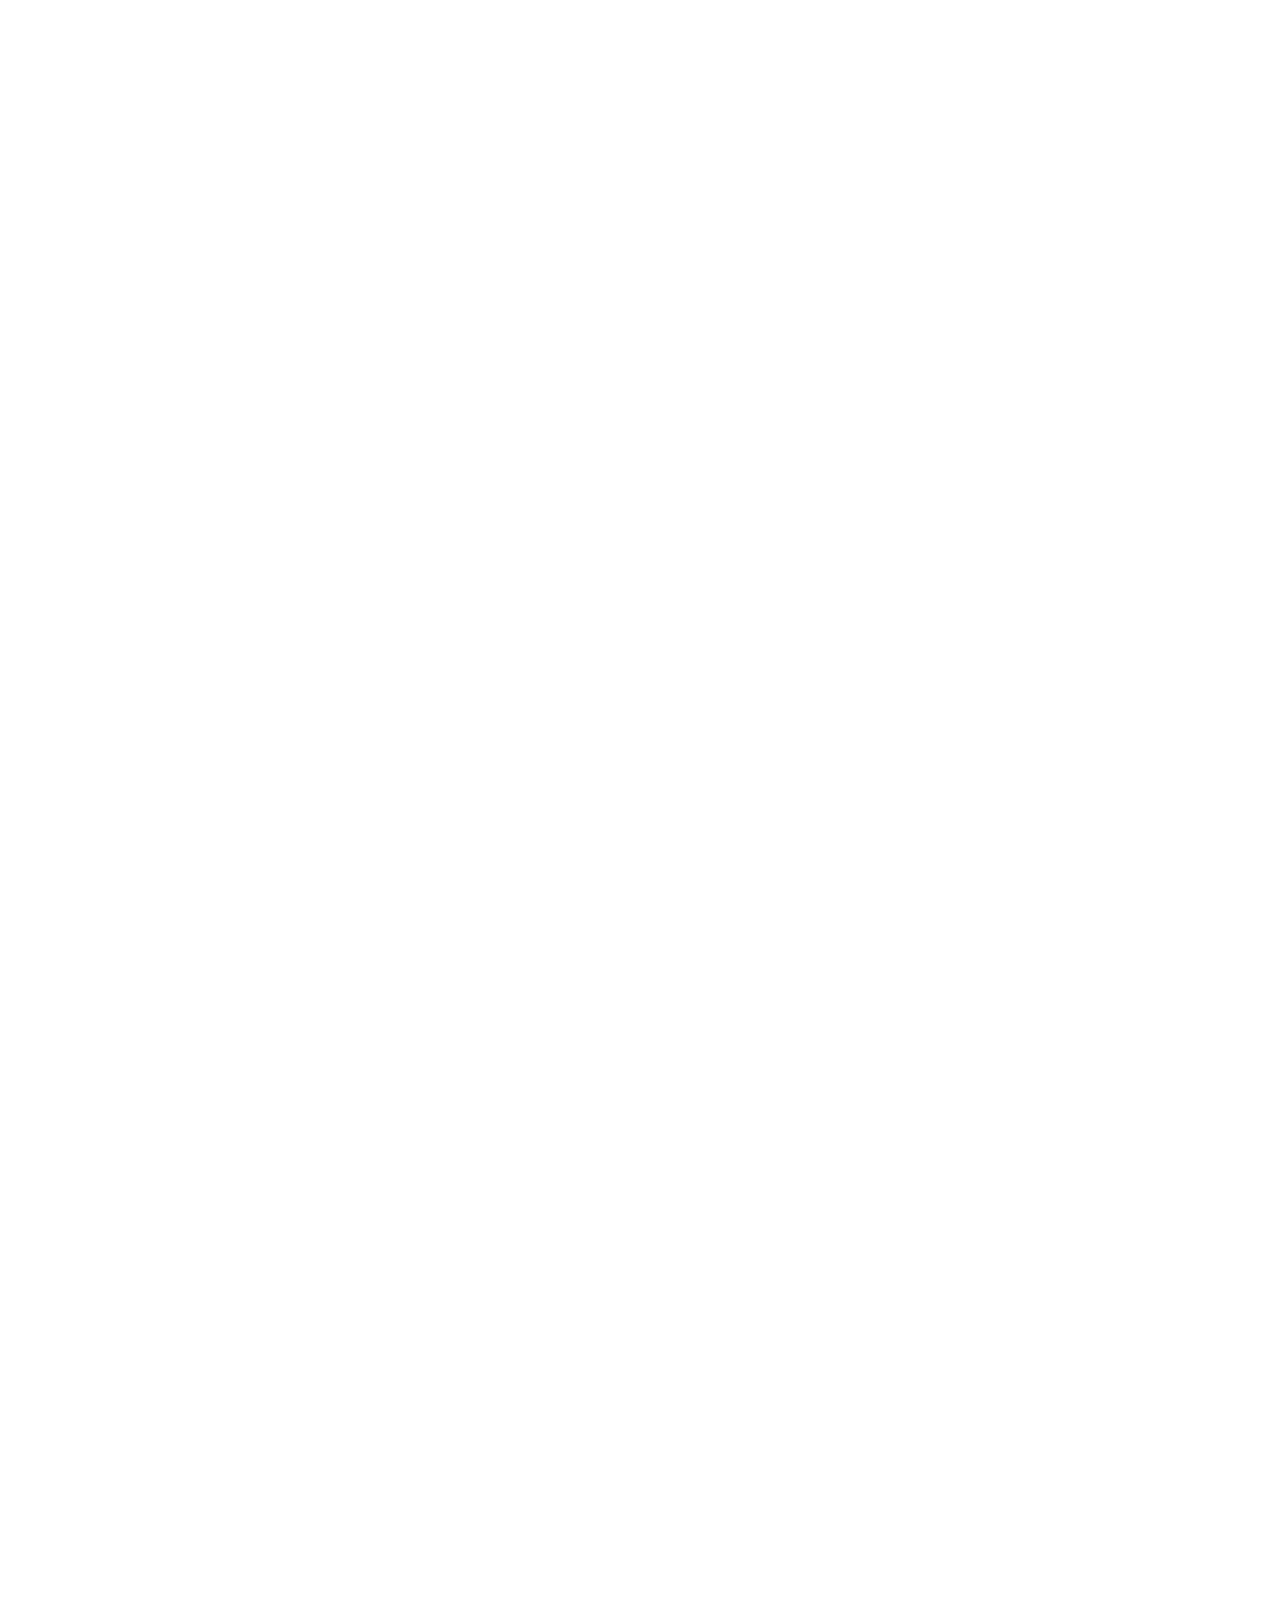
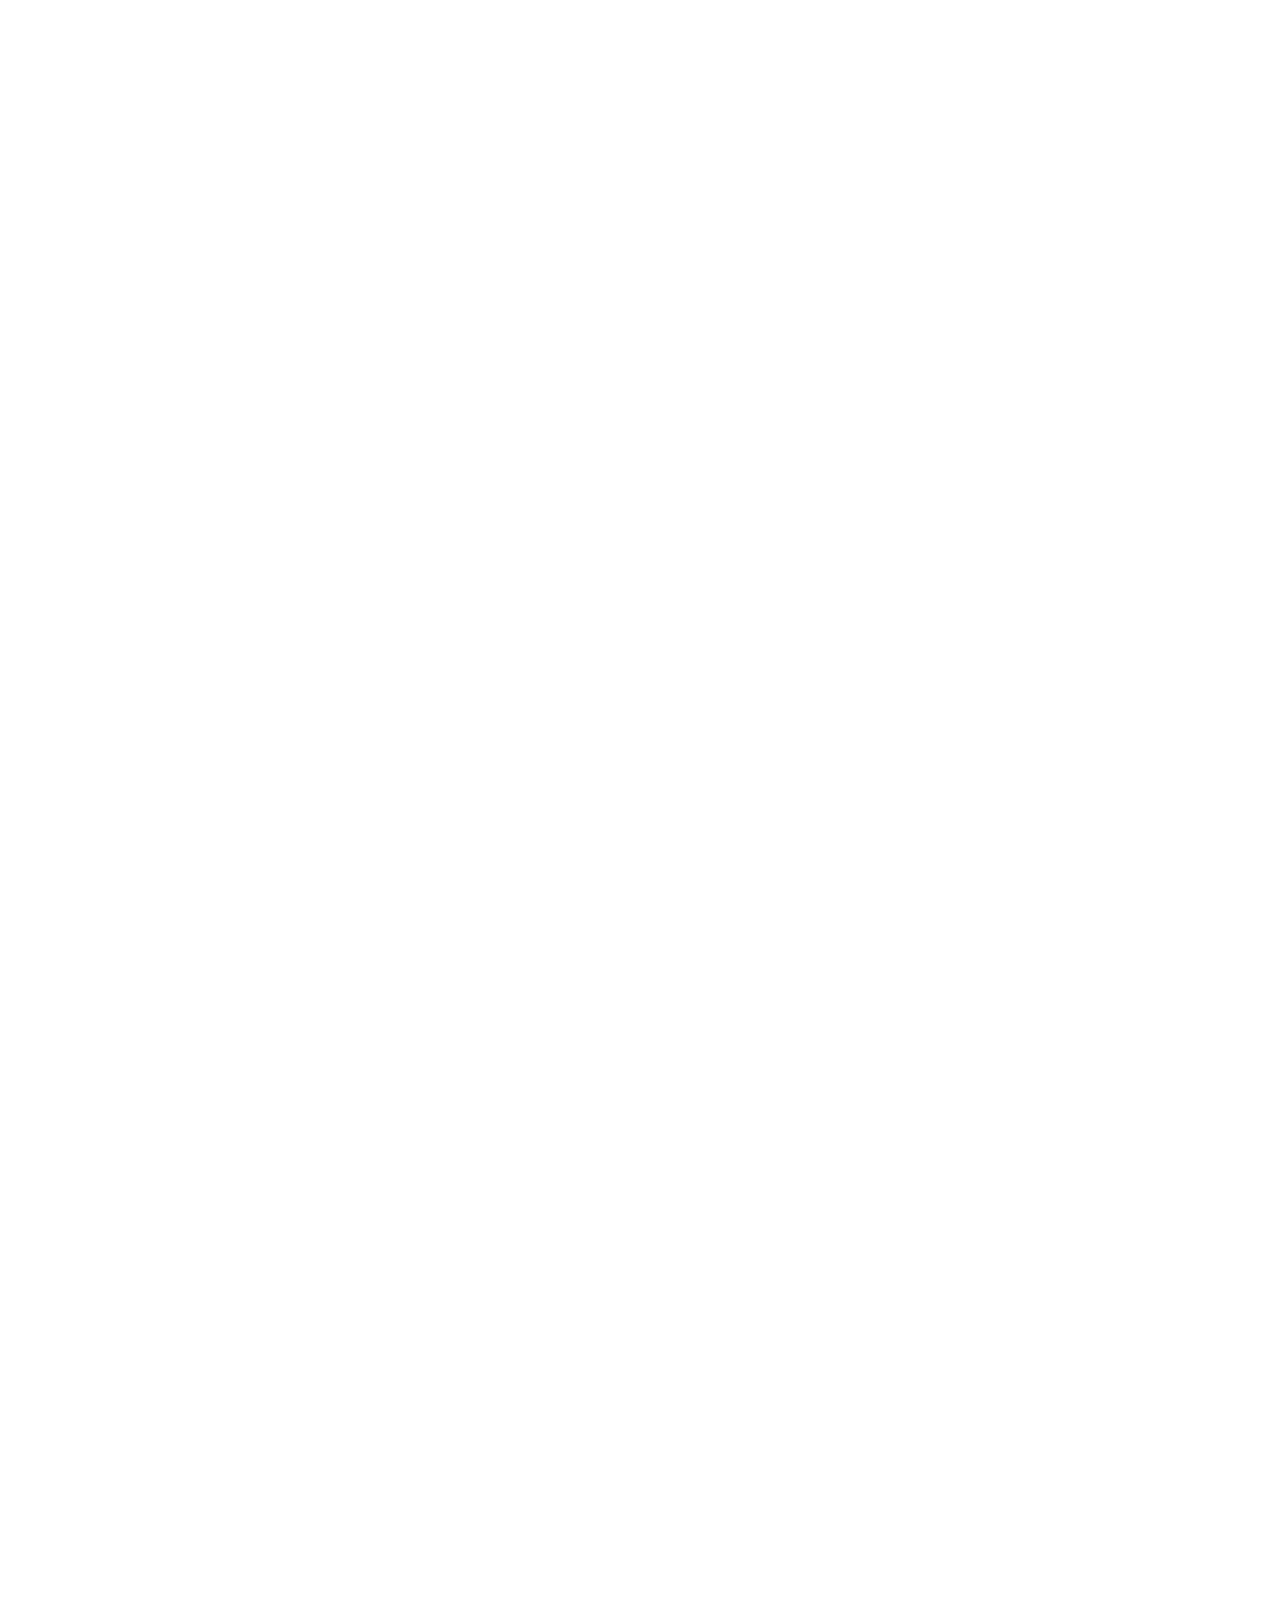
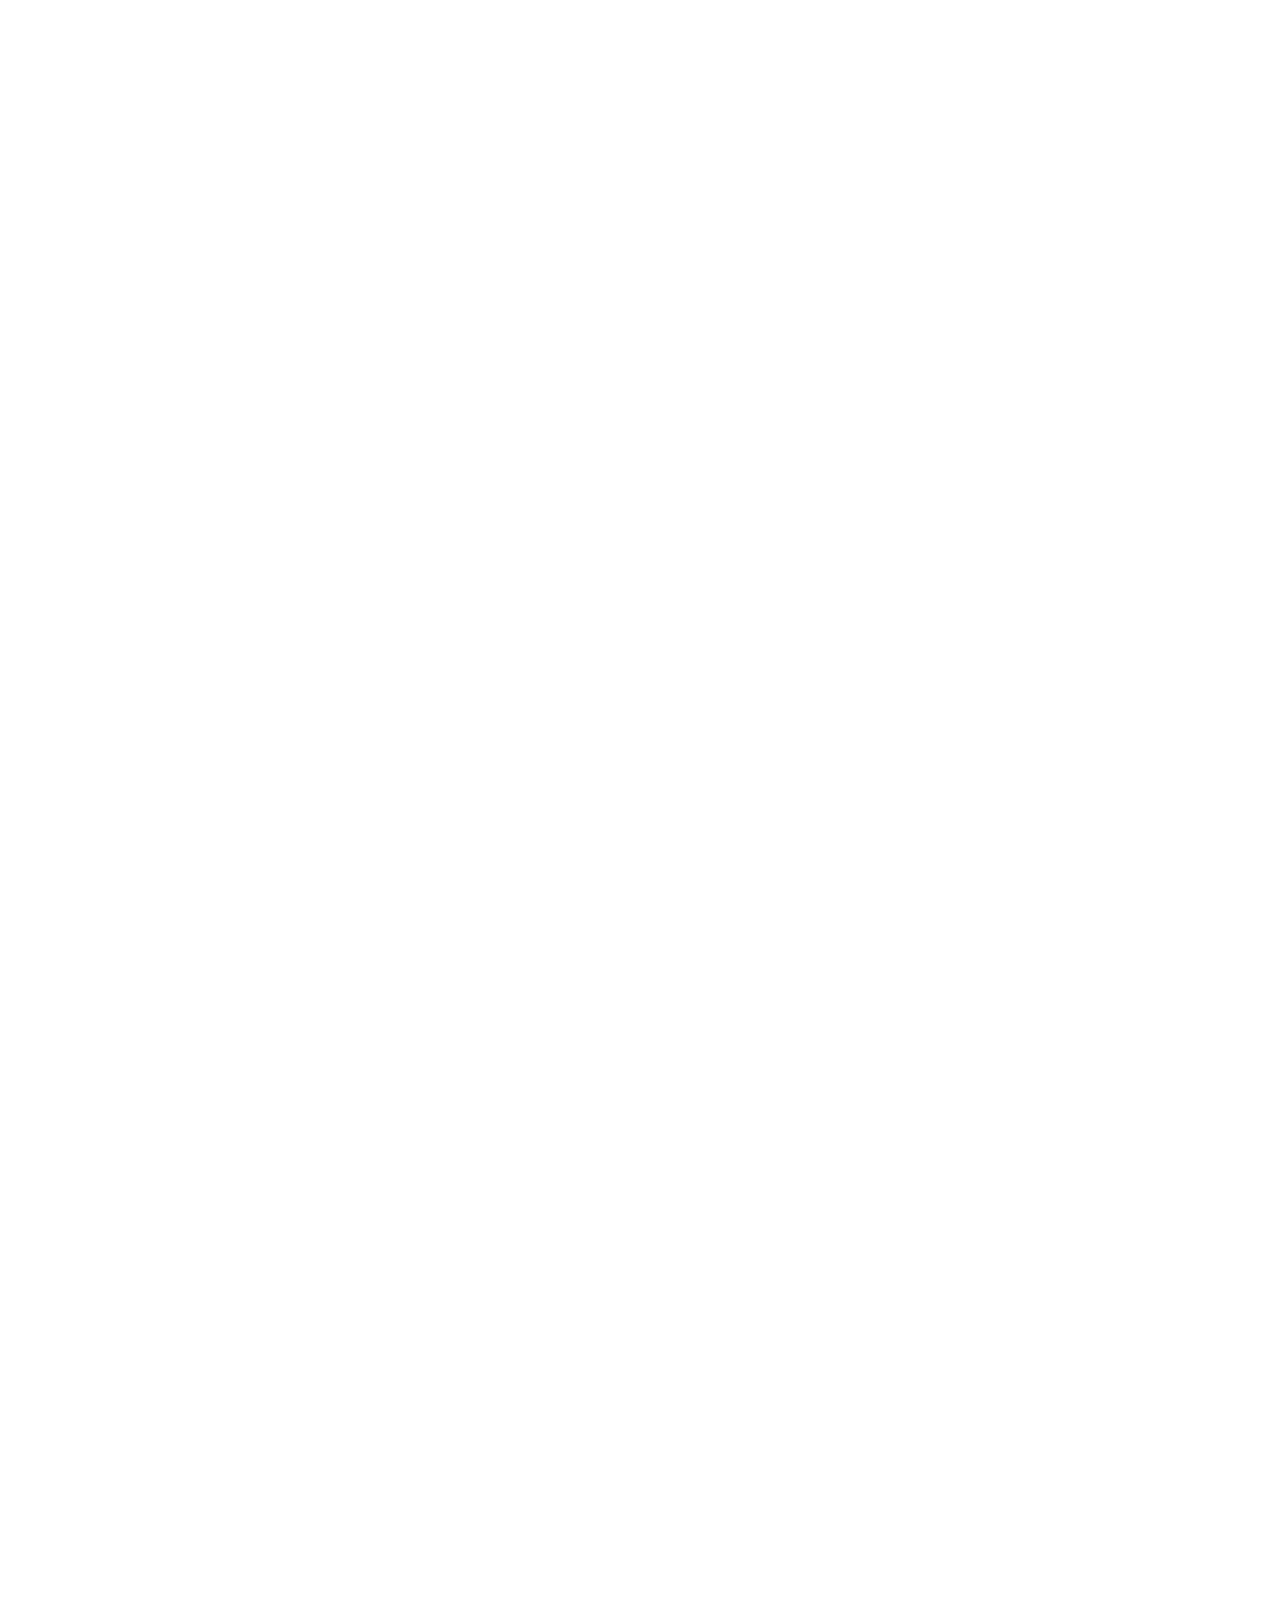
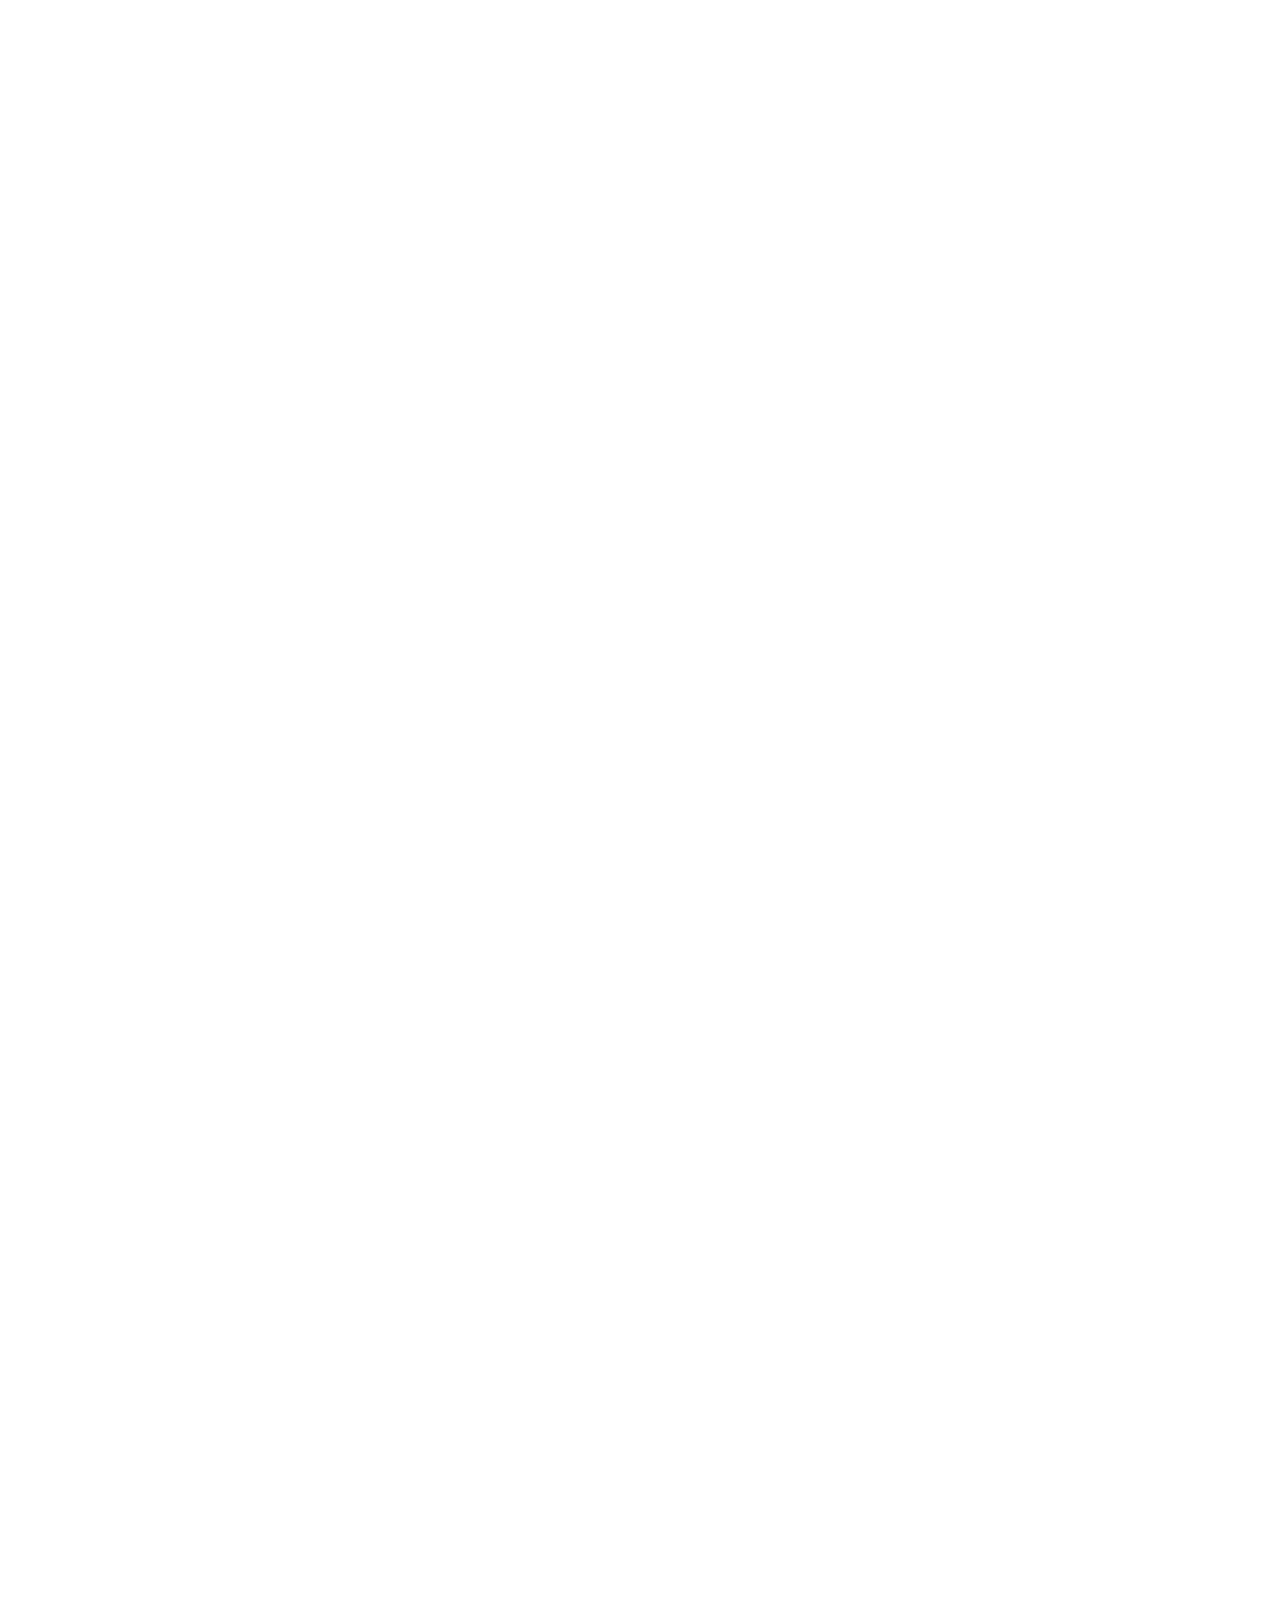
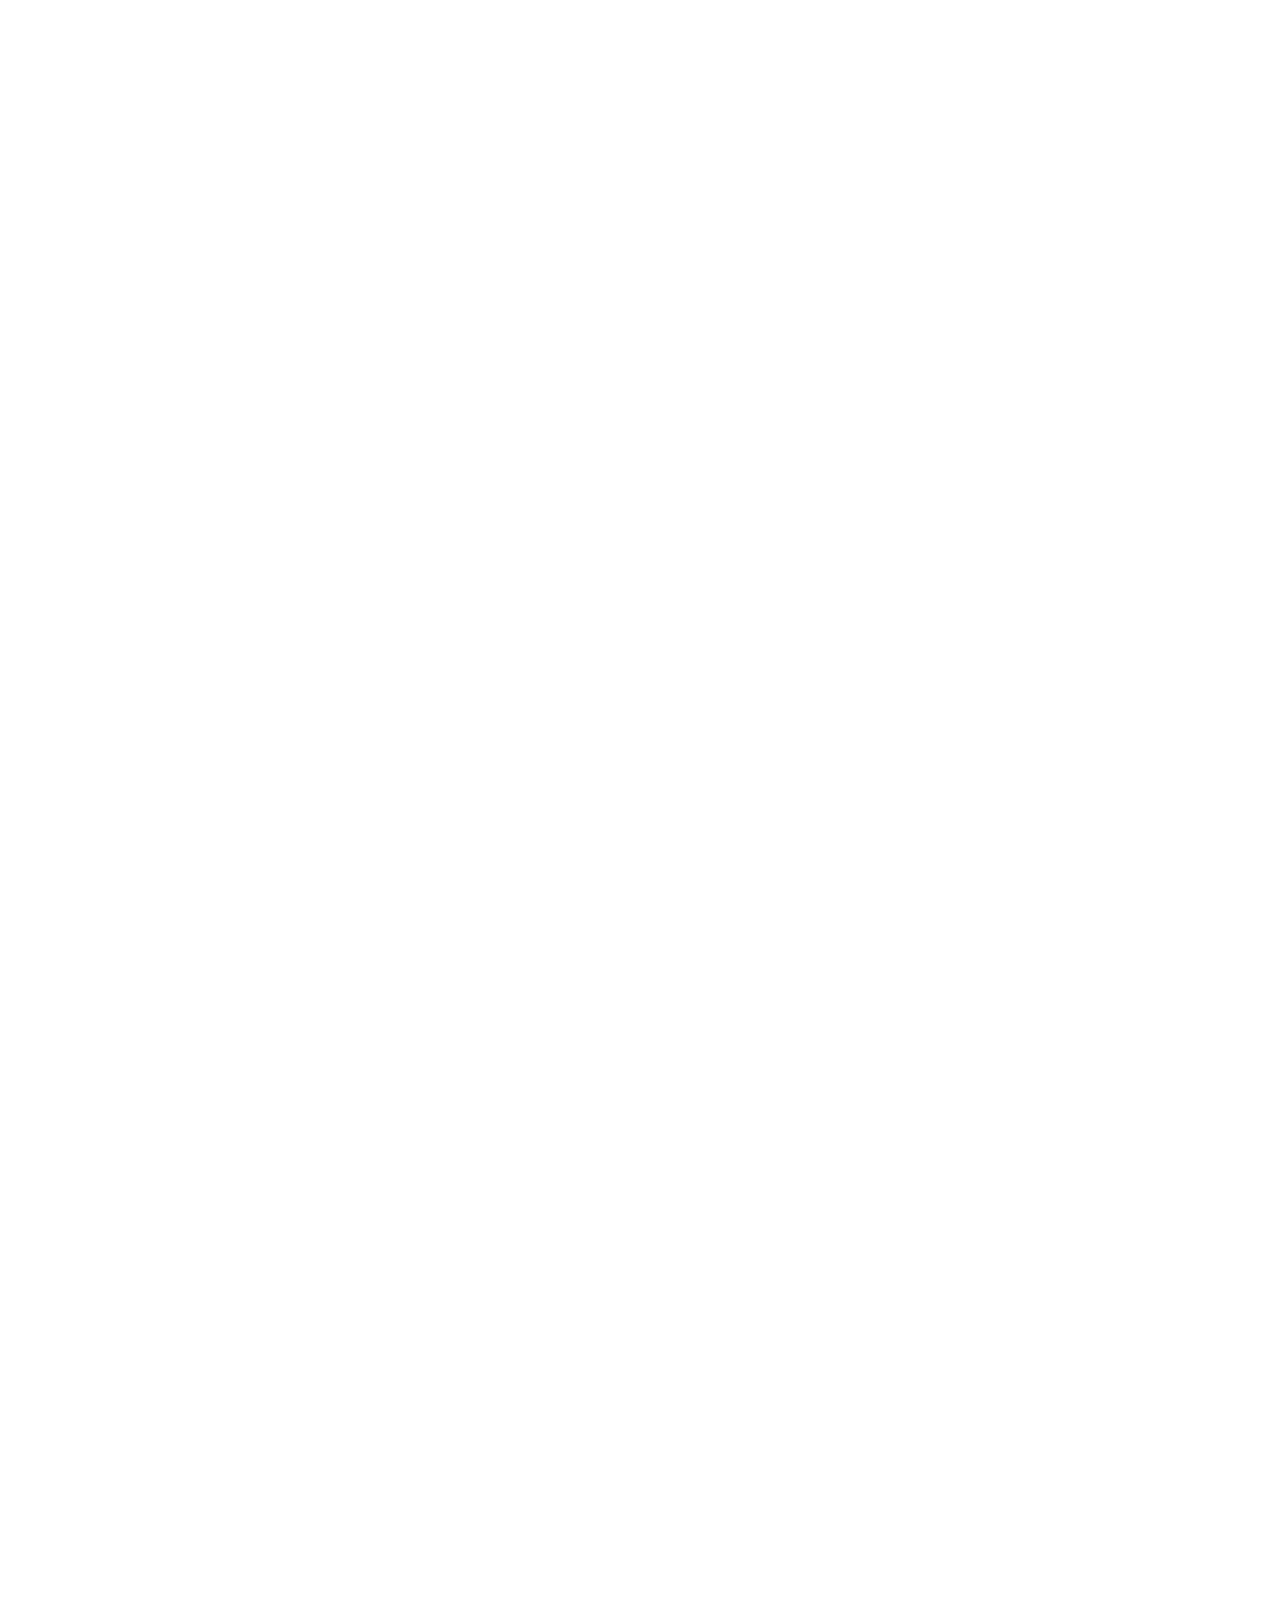
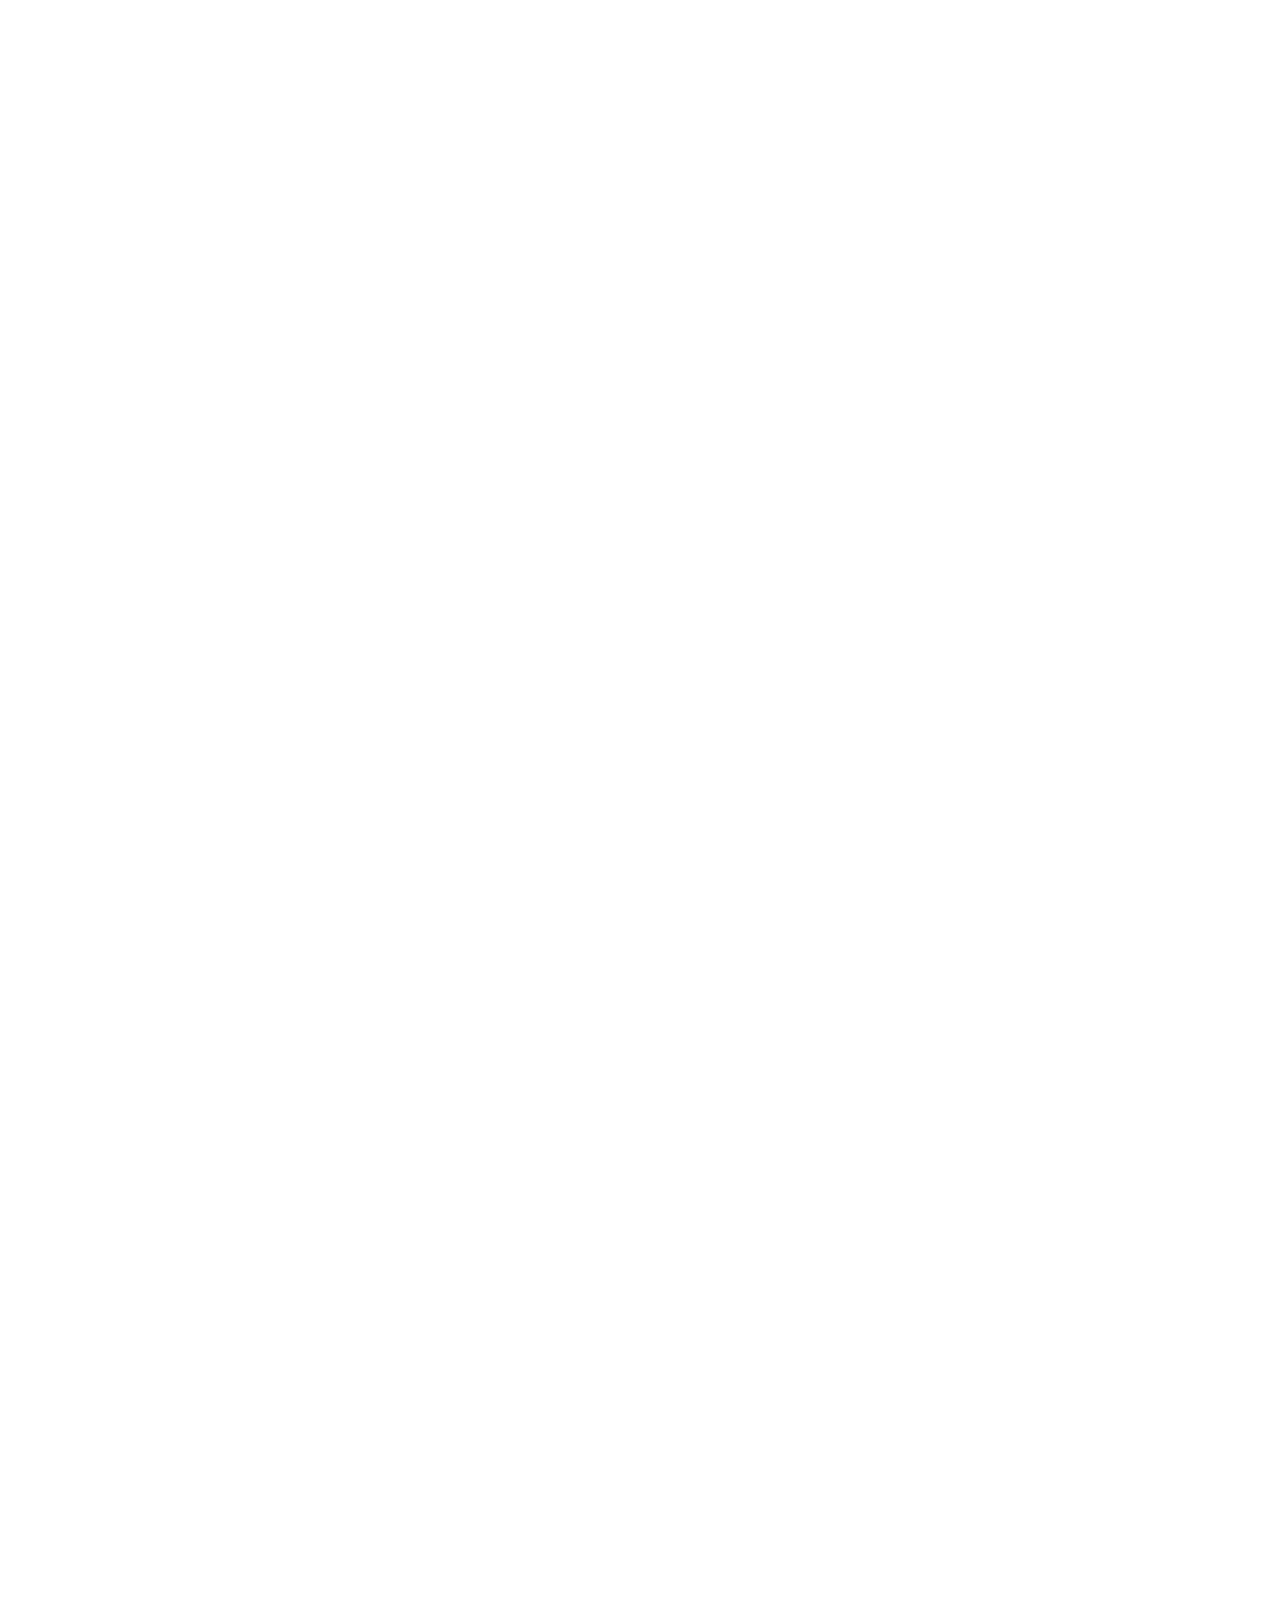
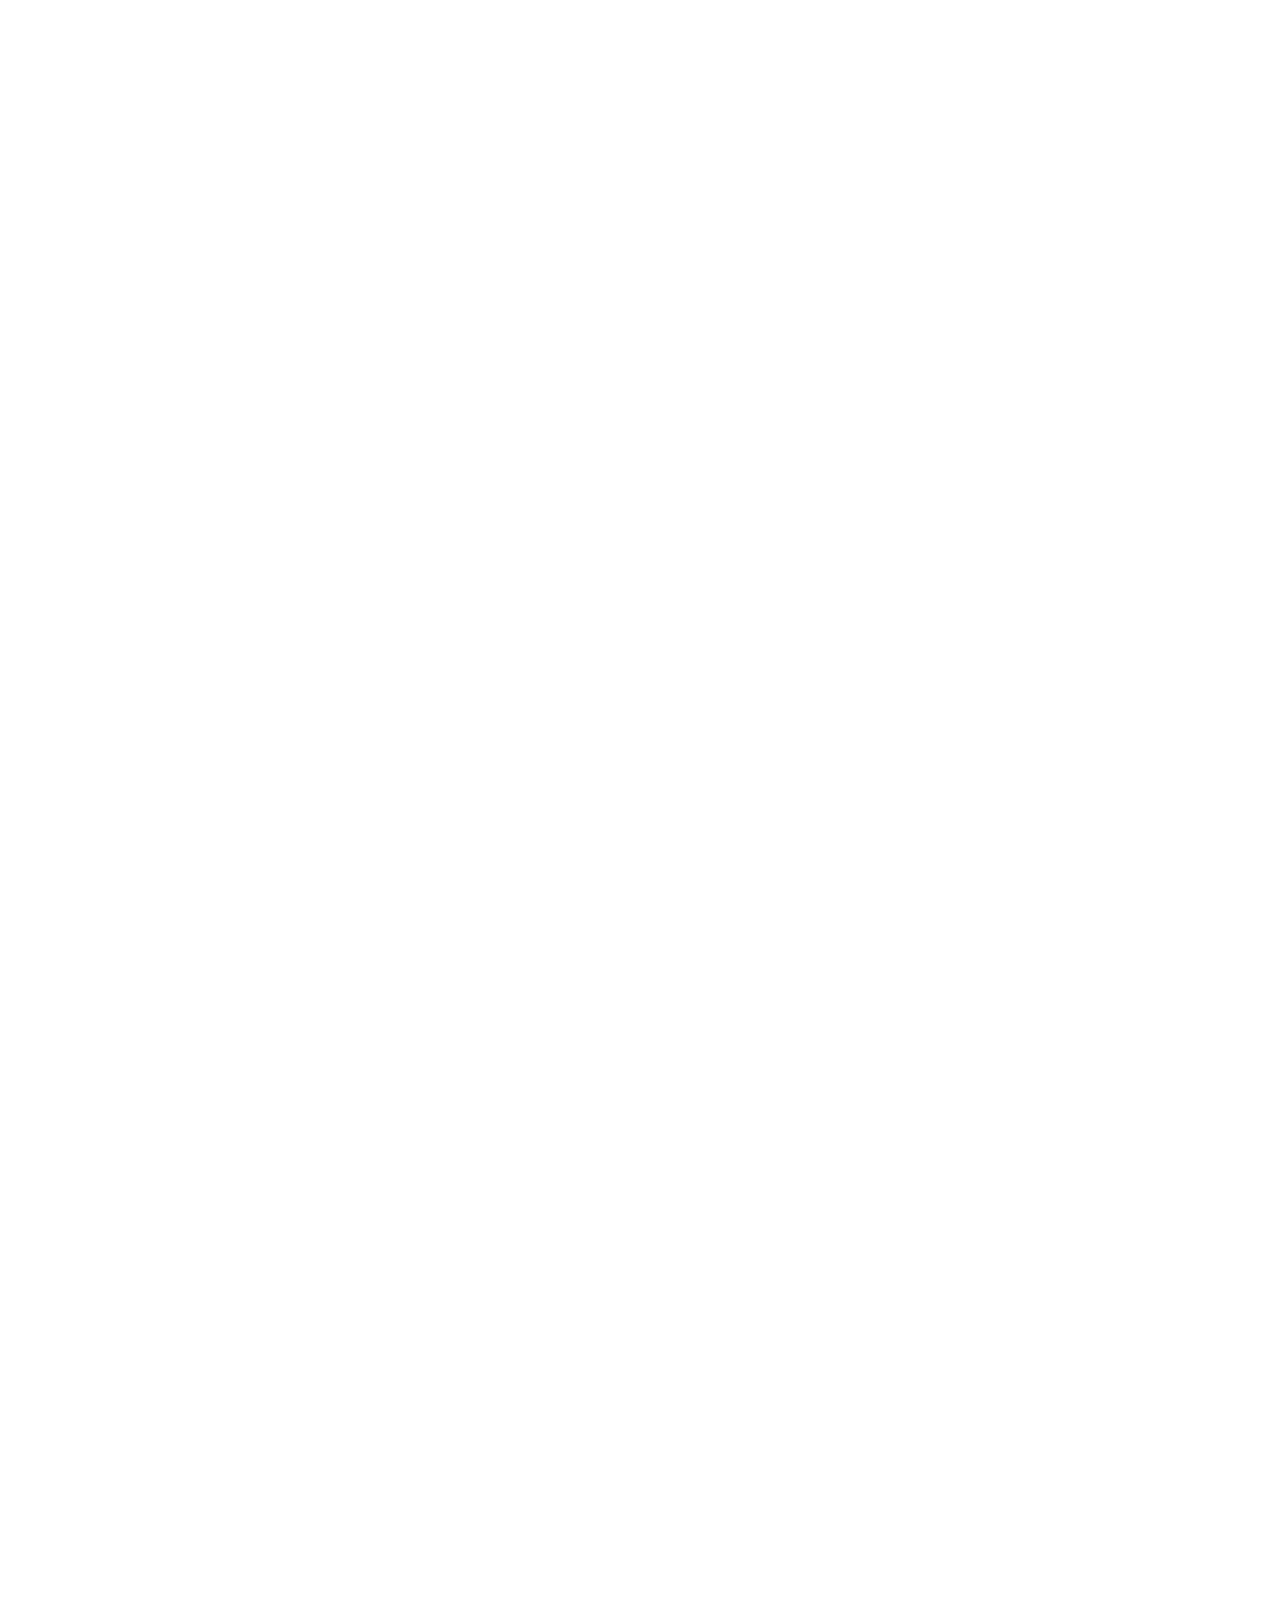
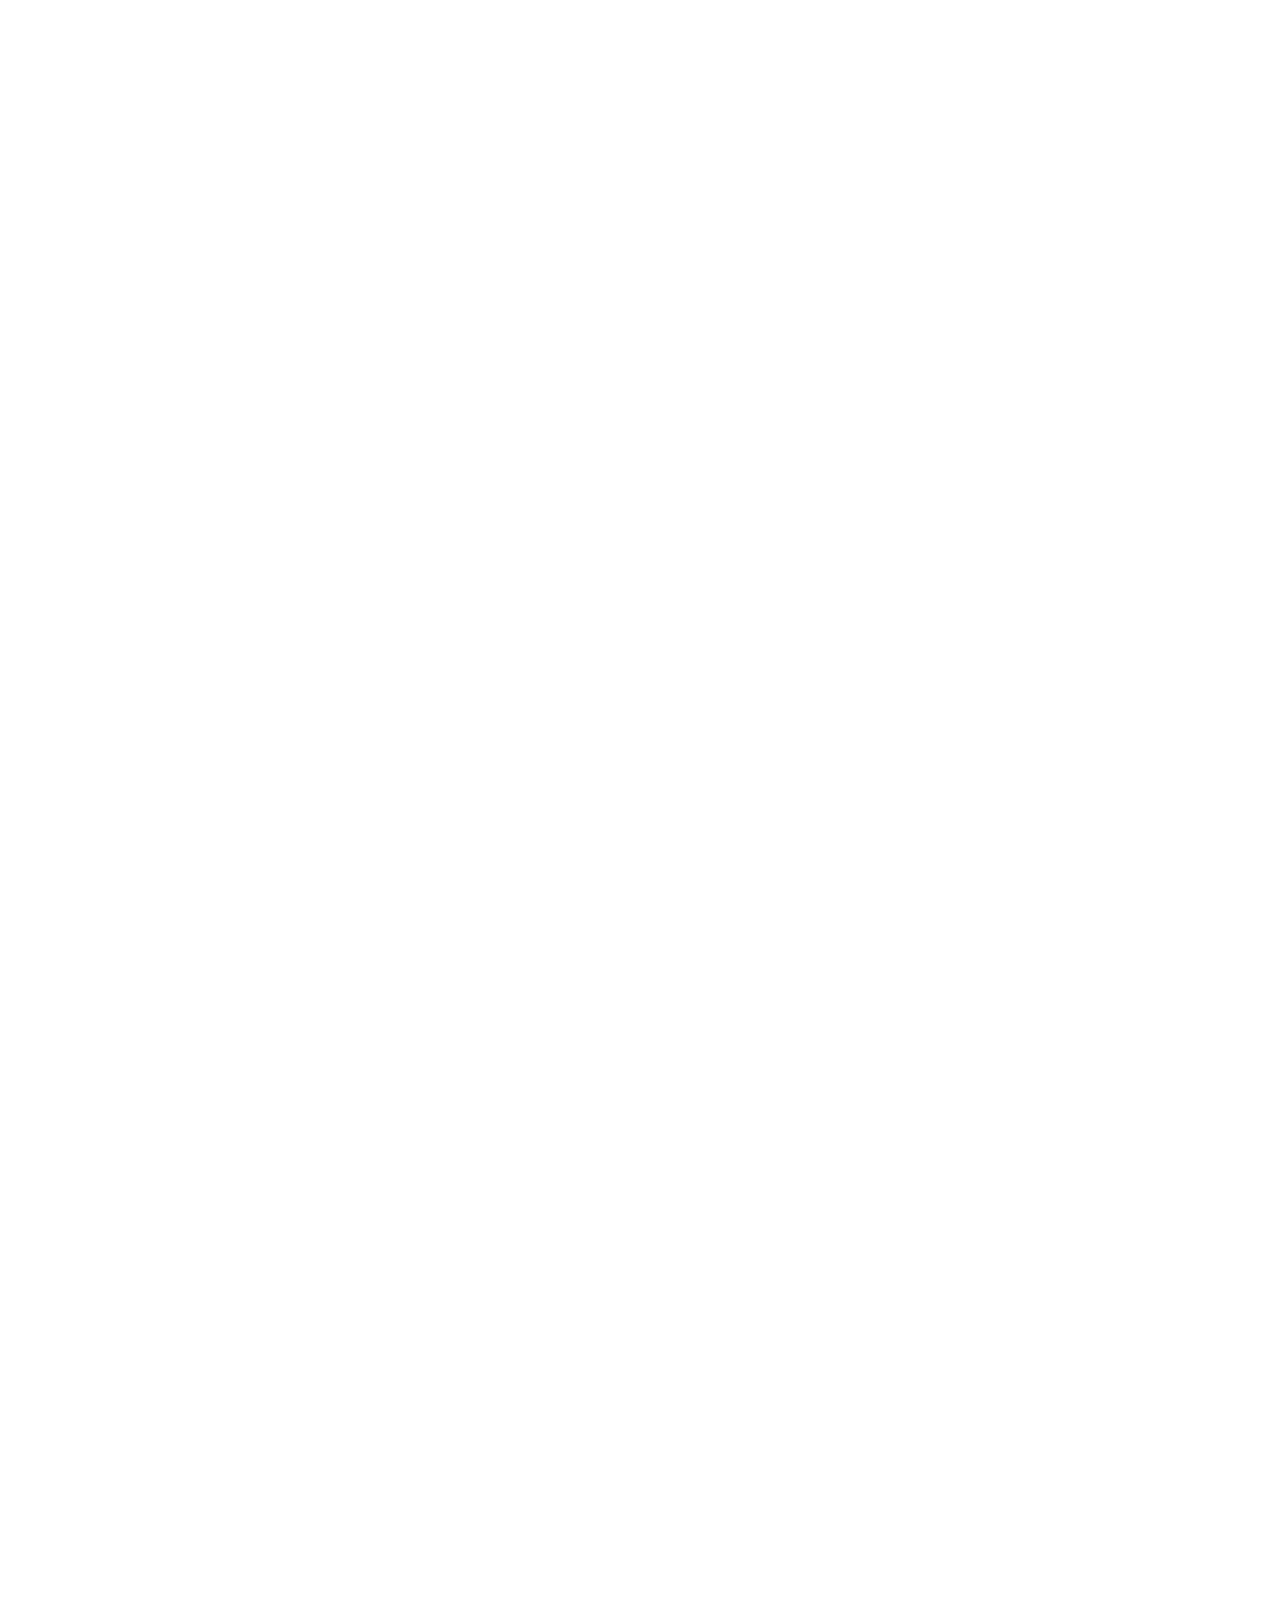
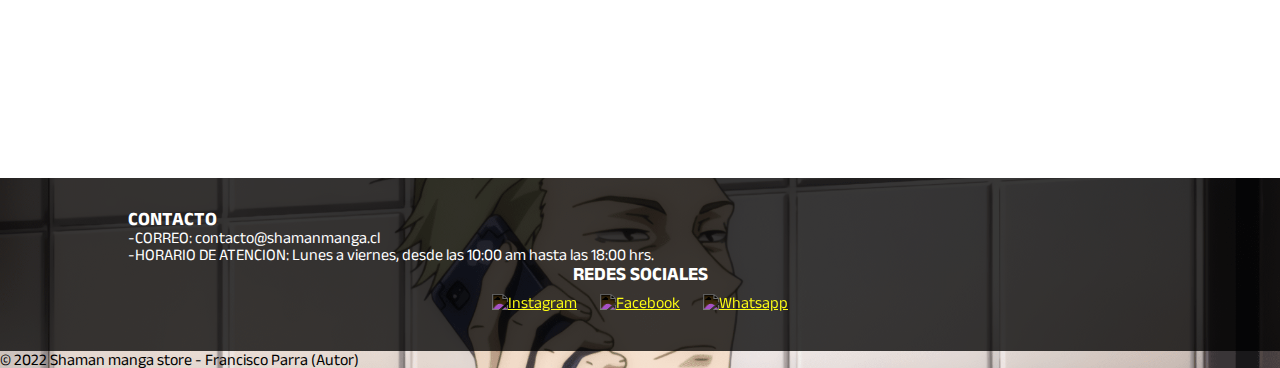
==== commit 46a4b78e: "etiquetas de meta añadidas" ====
--- a/catalogo/catalogo.html
+++ b/catalogo/catalogo.html
@@ -7,6 +7,9 @@
     <title>Document</title>
     <!-- icono -->
     <link rel="shortcut icon" href="../img/shaman king.webp" type="image/x-icon">
+    <!-- meta -->
+    <meta name="Descripcion" content="Catalogo de Shaman manga store - Tienda de mangas - Las mejores novedades de mangas importados">
+    <meta name="keywords" content="manga, importado, japon, anime, tienda, ivre, panini, norma, japon, catalogo, ofertas, descuentos">
     <!-- links -->
     <!-- CSS only -->
     <link href="https://cdn.jsdelivr.net/npm/bootstrap@5.2.0/dist/css/bootstrap.min.css" rel="stylesheet" integrity="sha384-gH2yIJqKdNHPEq0n4Mqa/HGKIhSkIHeL5AyhkYV8i59U5AR6csBvApHHNl/vI1Bx" crossorigin="anonymous">
@@ -56,7 +59,7 @@
   <main>
     
     <header>
-        <h2 class="display-5">Generos!</h2>
+        <h1 class="display-5">Generos!</h1>
         <div class="introcata row contentcenter">
             <div class="intro-text">
                 <h3  data-aos="fade-right" class="display-6">Estas deseoso de expandir tu coleccion?</h3>
--- a/estilo/style.css
+++ b/estilo/style.css
@@ -62,21 +62,8 @@
   color: white;
   padding: 30px 10% 30px 10%; }
 
-.logo {
-  width: 50px;
-  filter: invert(1); }
-
-.rrss {
-  list-style: none;
-  text-align: center;
-  justify-content: center;
-  margin: auto; }
-  .rrss li {
-    display: inline-block;
-    padding: 10px; }
-
 /* general */
-h2 {
+h1, h2 {
   background-color: #fd7f02e1;
   text-transform: uppercase;
   color: white;
@@ -87,6 +74,9 @@
   font-weight: bold;
   margin: 0;
   text-shadow: 2px 0 black, -2px 0 black, 0 2px black, 0 -2px black, 1px 1px black, -1px -1px black, 1px -1px black, -1px 1px black; }
+
+h2 {
+  font-size: 2rem; }
 
 .intro-text {
   background-color: rgba(0, 0, 0, 0.767);
@@ -101,6 +91,15 @@
     transition: all .3s ease-in-out; }
     .intro-text a h3:hover {
       transform: scale(1.2); }
+
+.overtexto {
+  color: white;
+  text-align: center;
+  margin: auto;
+  font-weight: bolder;
+  text-transform: uppercase;
+  text-shadow: 2px 0 black, -2px 0 black, 0 2px black, 0 -2px black, 1px 1px black, -1px -1px black, 1px -1px black, -1px 1px black;
+  display: inline; }
 
 .producto {
   margin: 10px;
@@ -140,16 +139,8 @@
 .catalogo {
   padding: 30px 60px 40px 60px;
   justify-content: center;
-  margin: auto; }
-
-.overtexto {
-  color: white;
-  text-align: center;
-  margin: auto;
-  font-weight: bolder;
-  text-transform: uppercase;
-  text-shadow: 2px 0 black, -2px 0 black, 0 2px black, 0 -2px black, 1px 1px black, -1px -1px black, 1px -1px black, -1px 1px black;
-  display: inline; }
+  text-align: center;
+  margin: auto; }
 
 .botfooter {
   color: white;
@@ -171,8 +162,9 @@
   color: white;
   background-color: #fd7f02e1;
   border: black 2px solid;
-  text-align: center;
-  justify-content: center;
+  justify-content: center;
+  text-align: center;
+  margin: auto;
   max-width: fit-content;
   margin: auto;
   padding: 10px;
@@ -211,11 +203,10 @@
     text-transform: uppercase;
     margin-top: 10px;
     transition: all .1s ease-in-out; }
-    .formularioInterno input:hover {
-      transform: scale(1.02);
+    .formularioInterno input:focus {
+      transform: scale(1.025);
       z-index: 100;
-      box-shadow: 0 12px 16px 0 rgba(0, 0, 0, 0.24), 0 17px 50px 0 rgba(0, 0, 0, 0.19);
-      filter: grayscale(0.7); }
+      box-shadow: 0 5px 5px 0 rgba(0, 0, 0, 0.24), 0 5px 20px 0 rgba(0, 0, 0, 0.19); }
 
 .wsp {
   bottom: 30px;
@@ -234,6 +225,20 @@
 .desres {
   margin: 0; }
 
+.logo {
+  width: 50px;
+  filter: invert(1); }
+
+.rrss {
+  list-style: none;
+  margin: auto;
+  justify-content: center;
+  text-align: center;
+  margin: auto; }
+  .rrss li {
+    display: inline-block;
+    padding: 10px; }
+
 /* destacados */
 img.destacado {
   max-width: 100vw; }
@@ -268,3 +273,33 @@
 
 .margdesct {
   margin: 40px 0 40px 0; }
+
+.red--instagram {
+  background-color: #5851DB;
+  padding: 20px;
+  text-align: center;
+  font-weight: bold;
+  font-size: 2rem;
+  margin: 30px; }
+  .red--instagram a {
+    color: white; }
+
+.red--facebook {
+  background-color: #4267B2;
+  padding: 20px;
+  text-align: center;
+  font-weight: bold;
+  font-size: 2rem;
+  margin: 30px; }
+  .red--facebook a {
+    color: white; }
+
+.red--whatsapp {
+  background-color: #25D366;
+  padding: 20px;
+  text-align: center;
+  font-weight: bold;
+  font-size: 2rem;
+  margin: 30px; }
+  .red--whatsapp a {
+    color: white; }
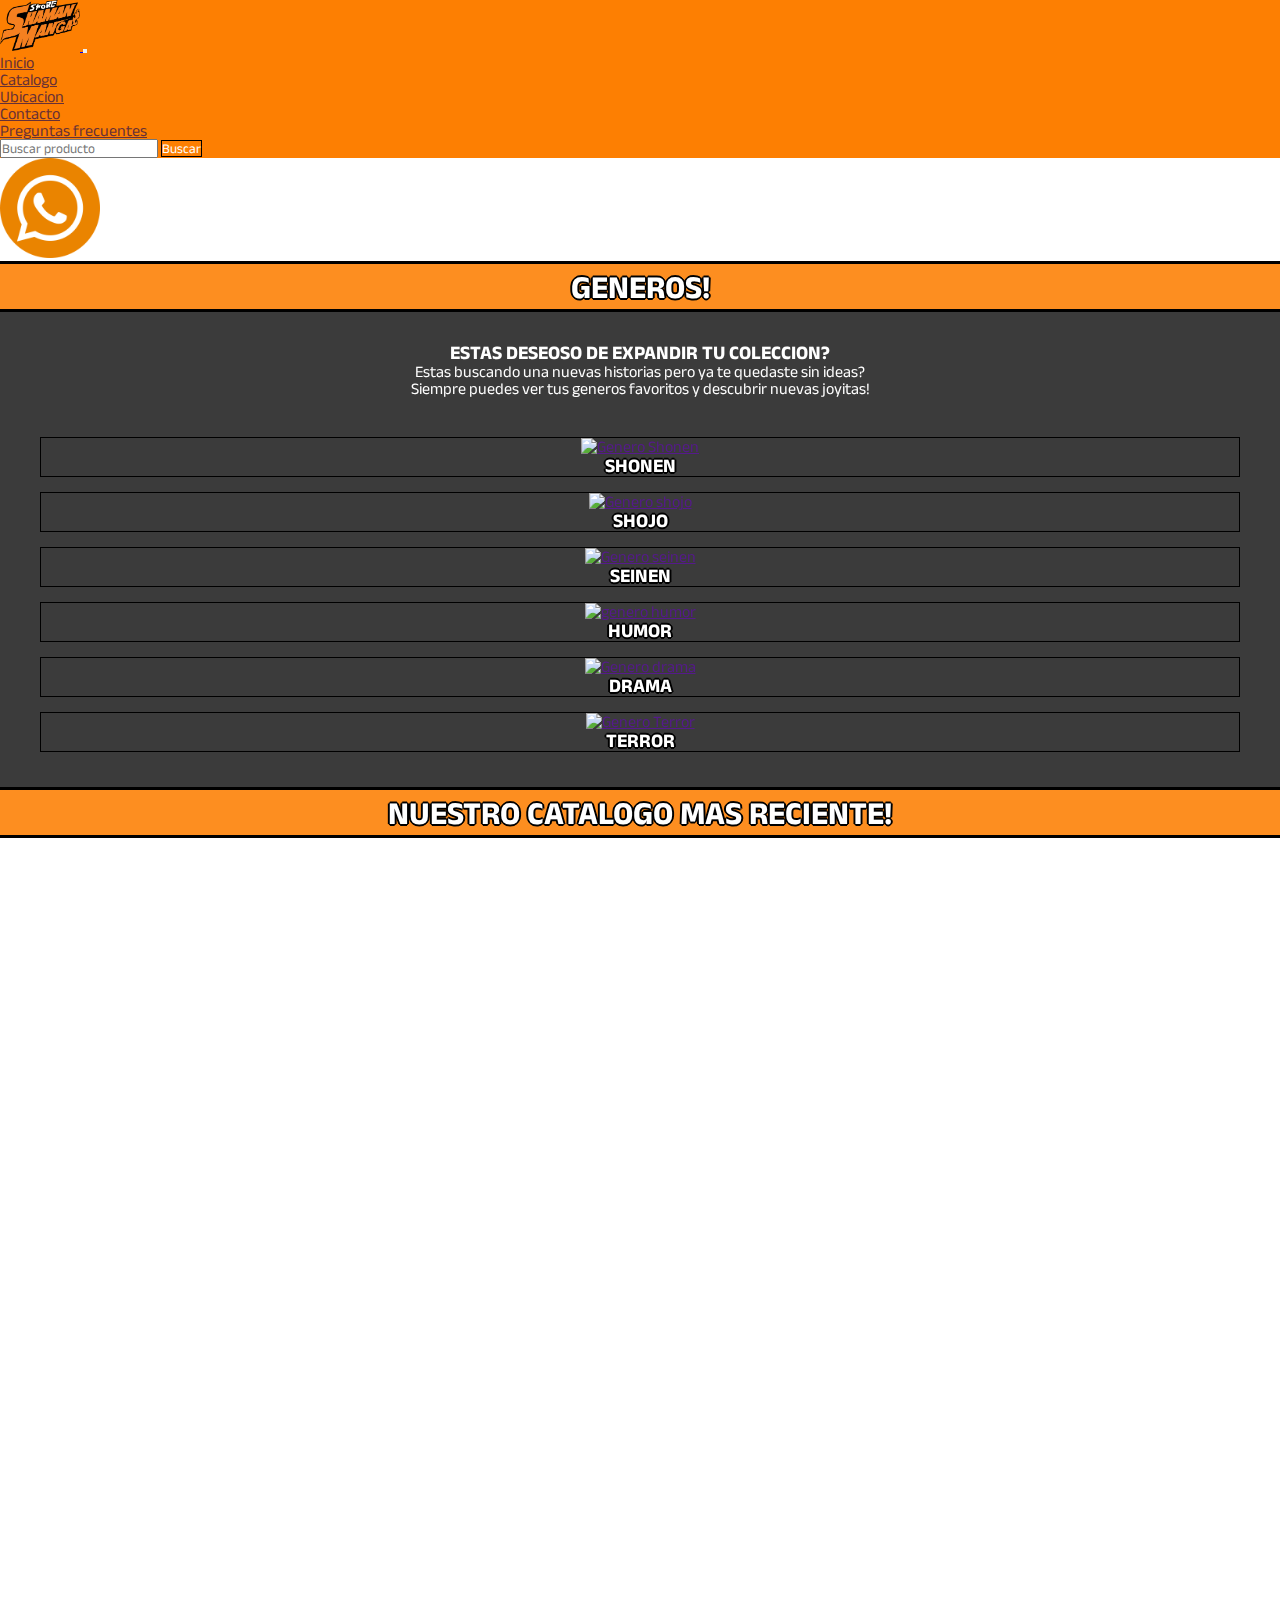
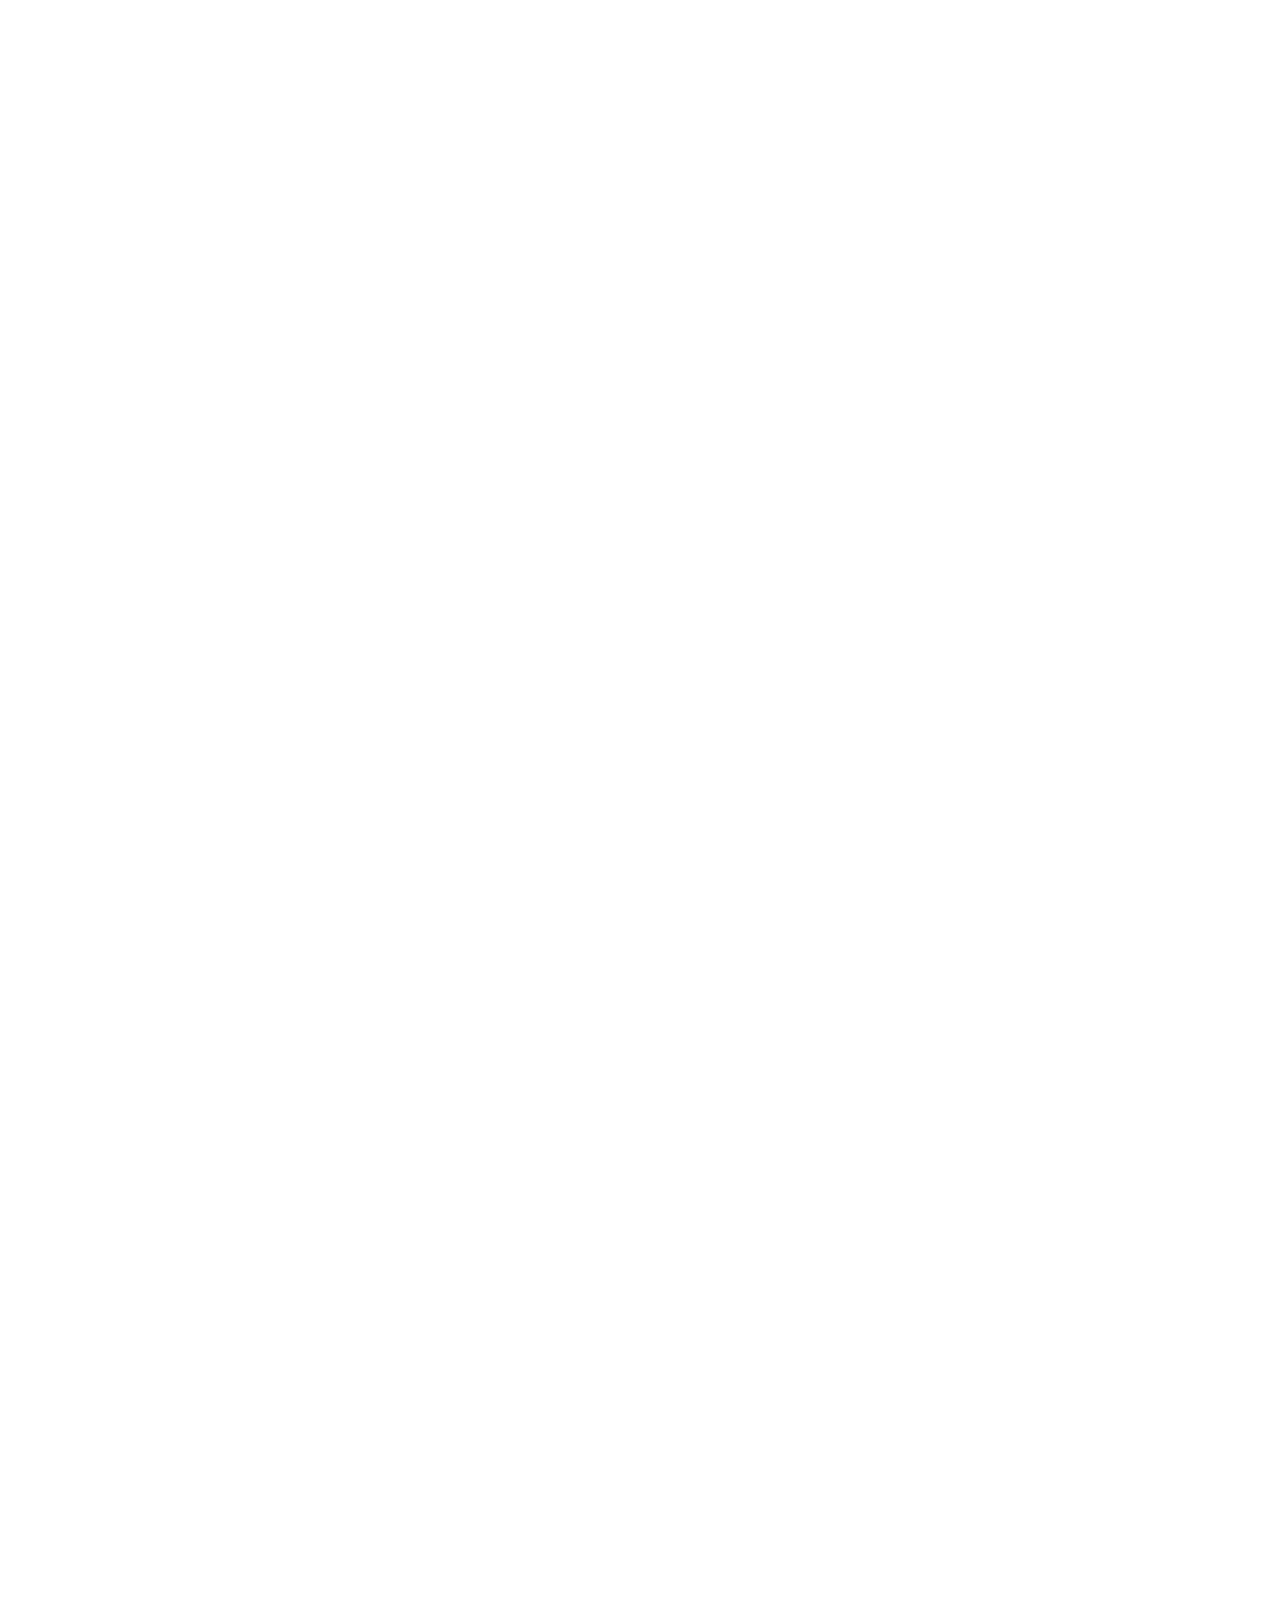
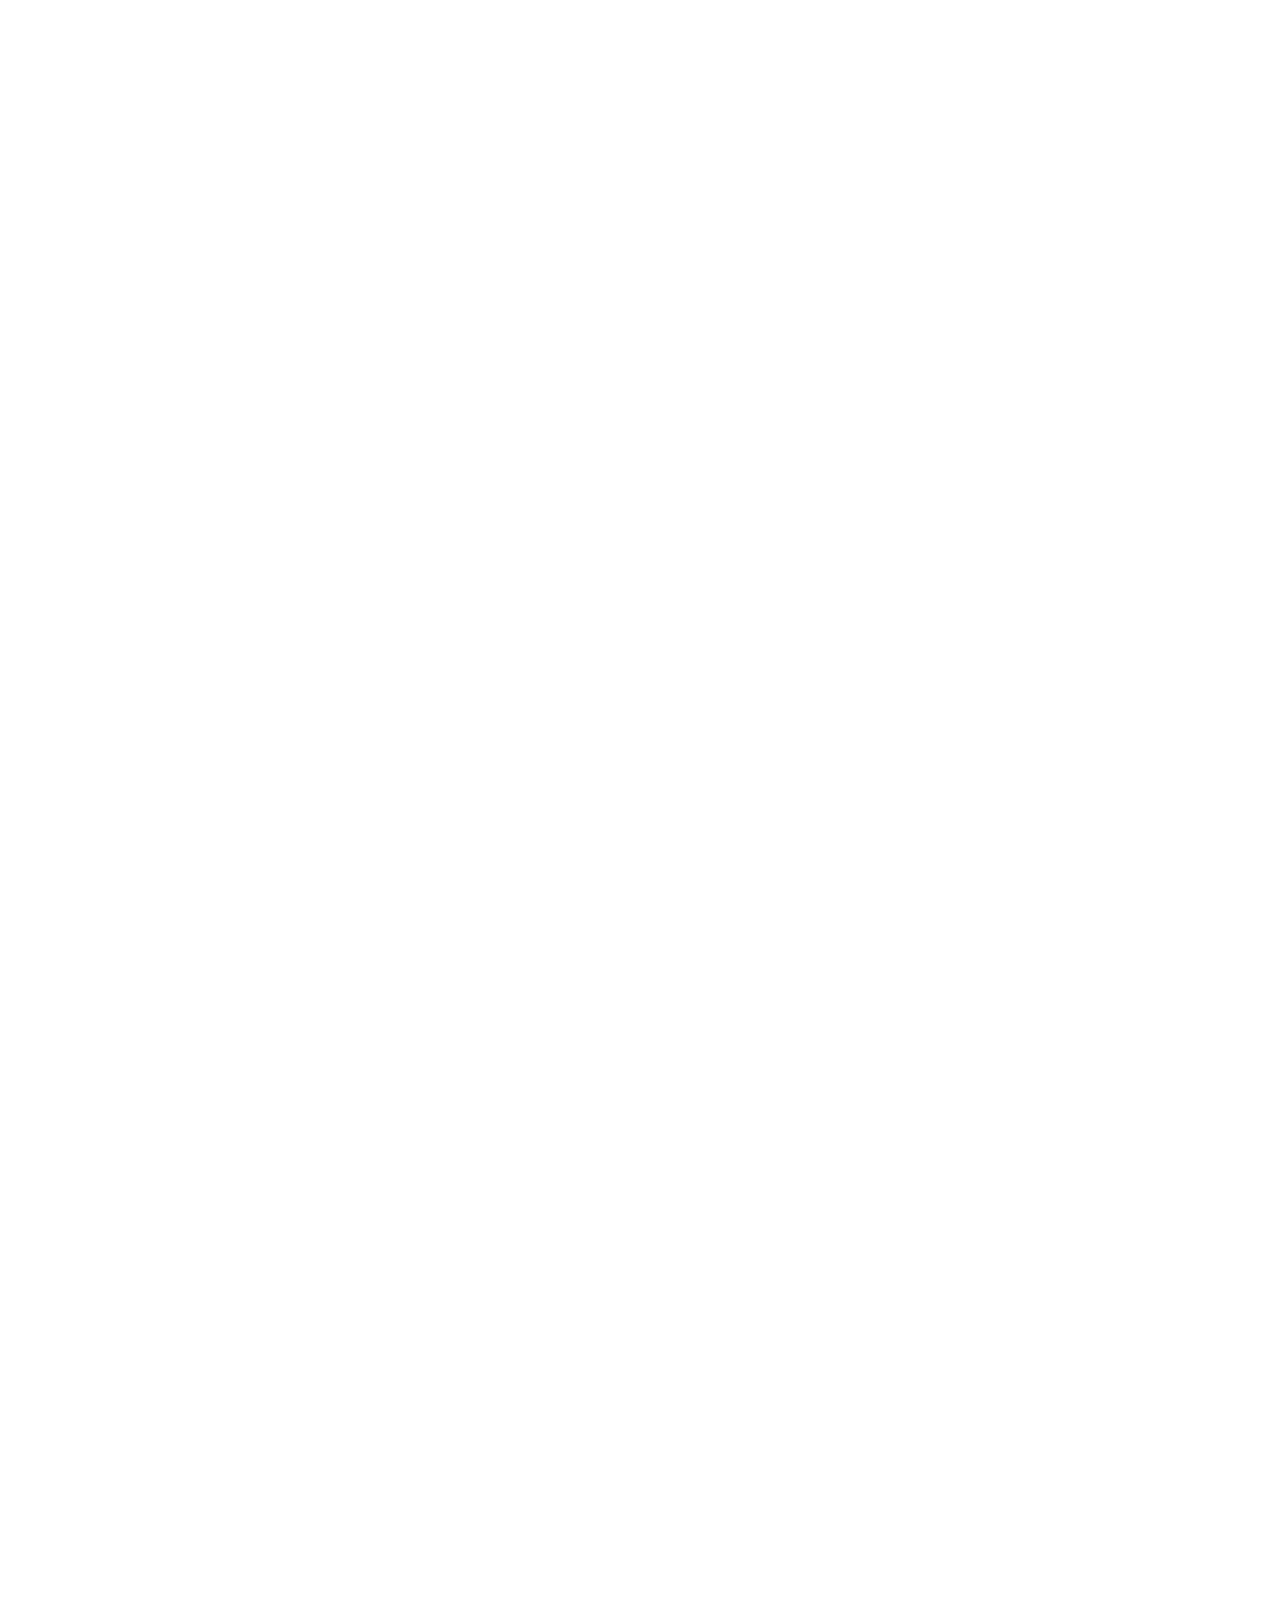
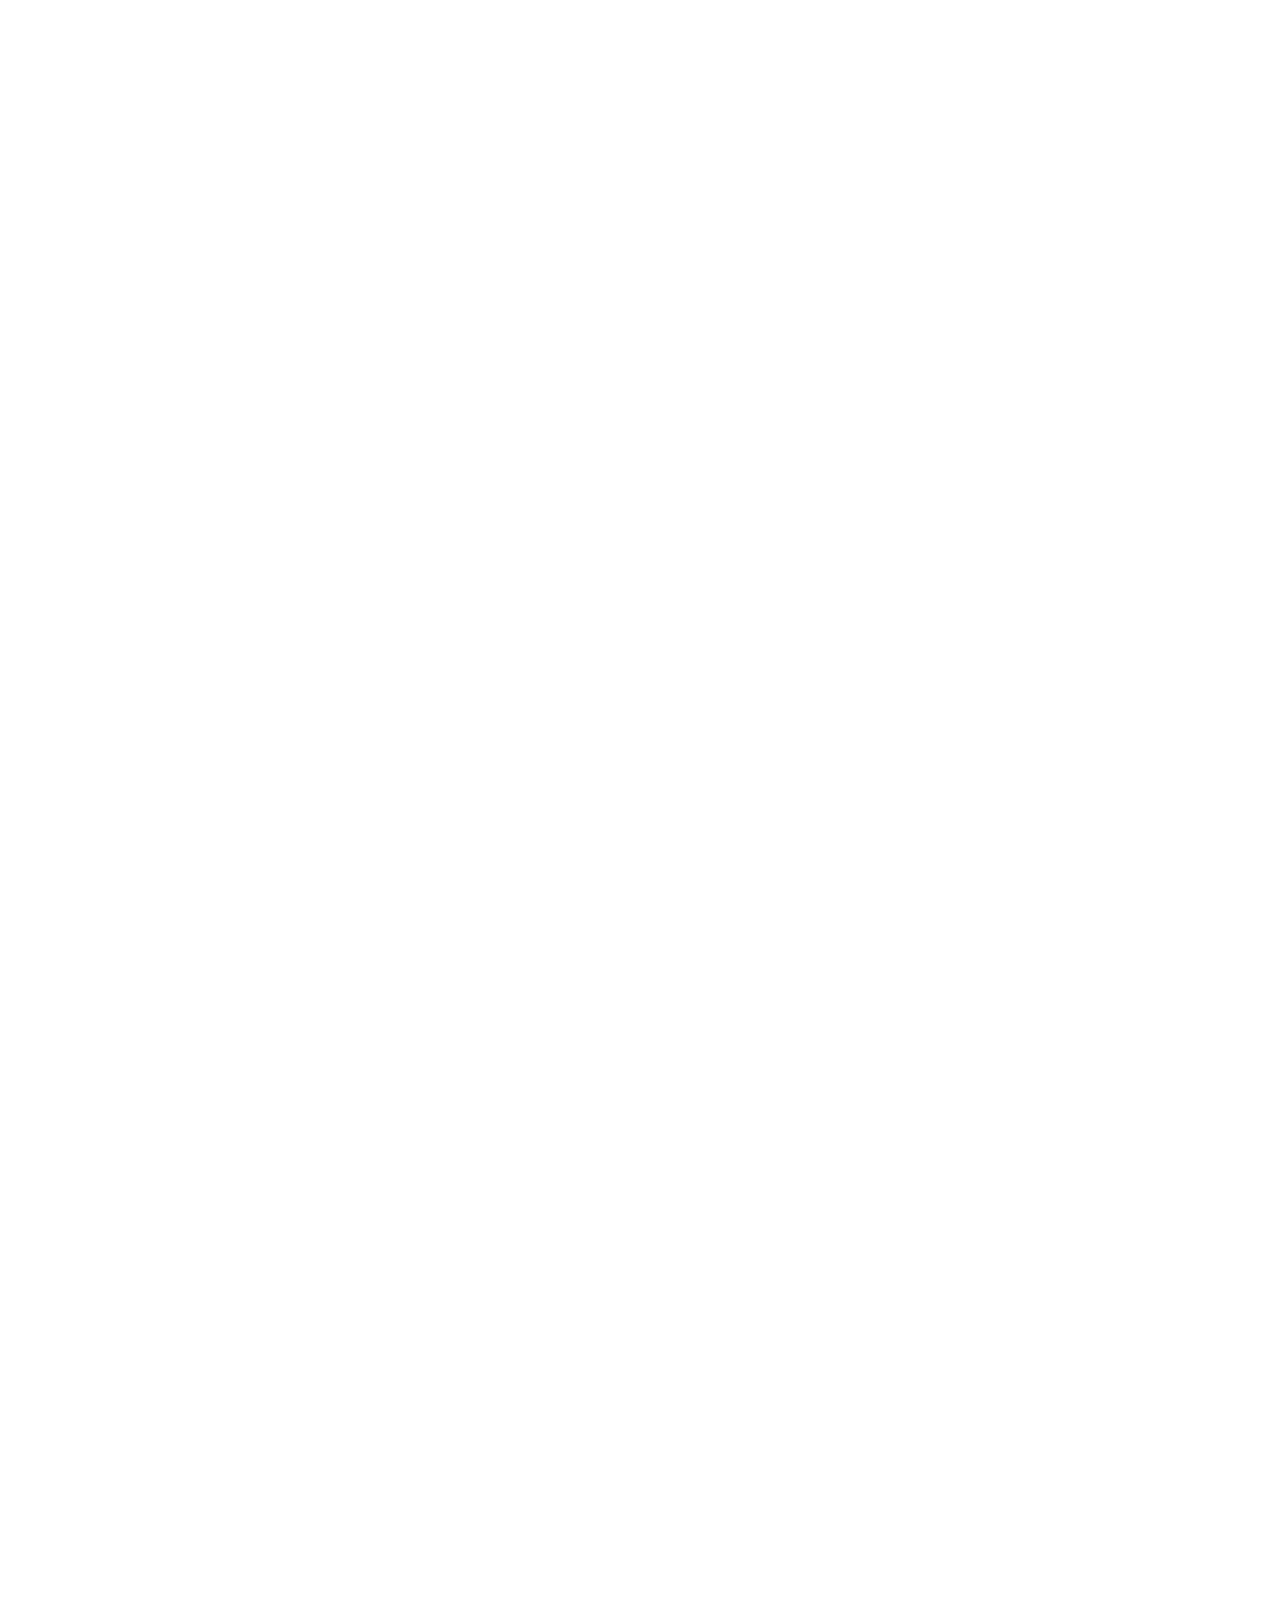
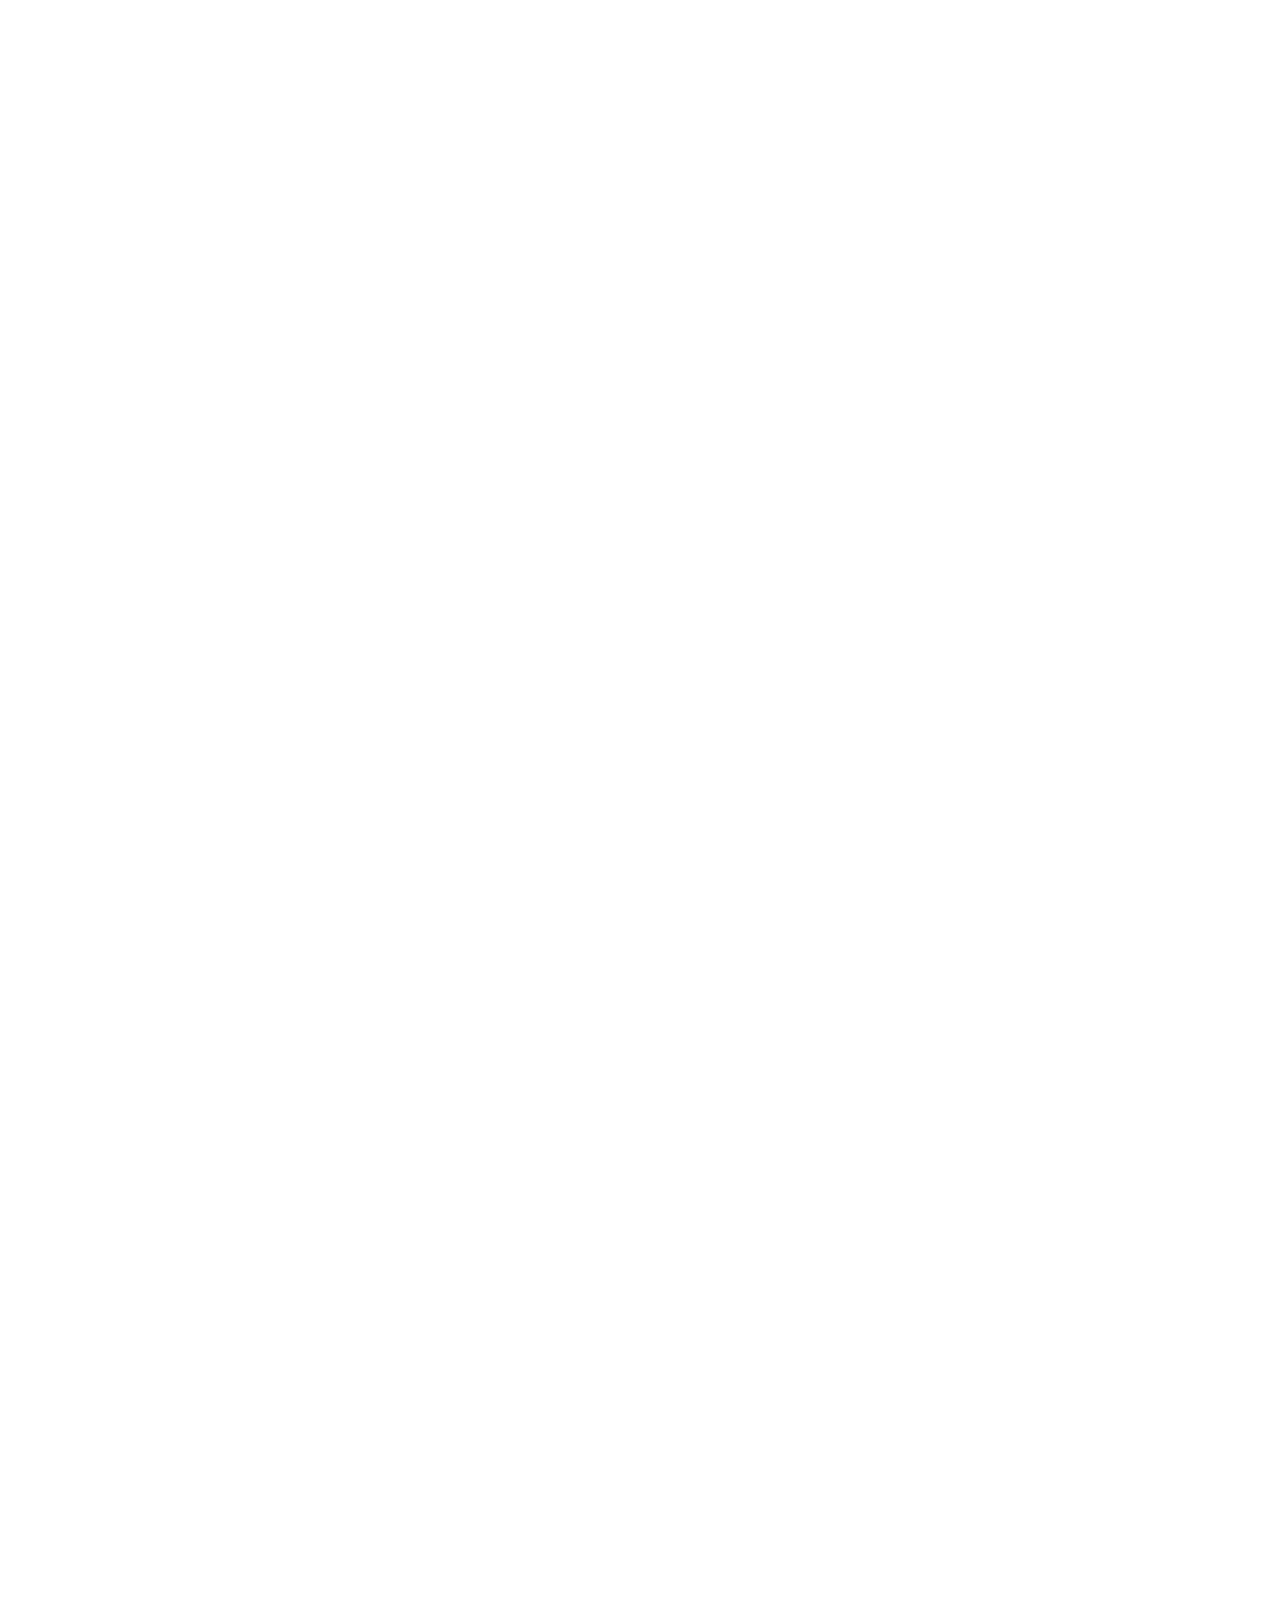
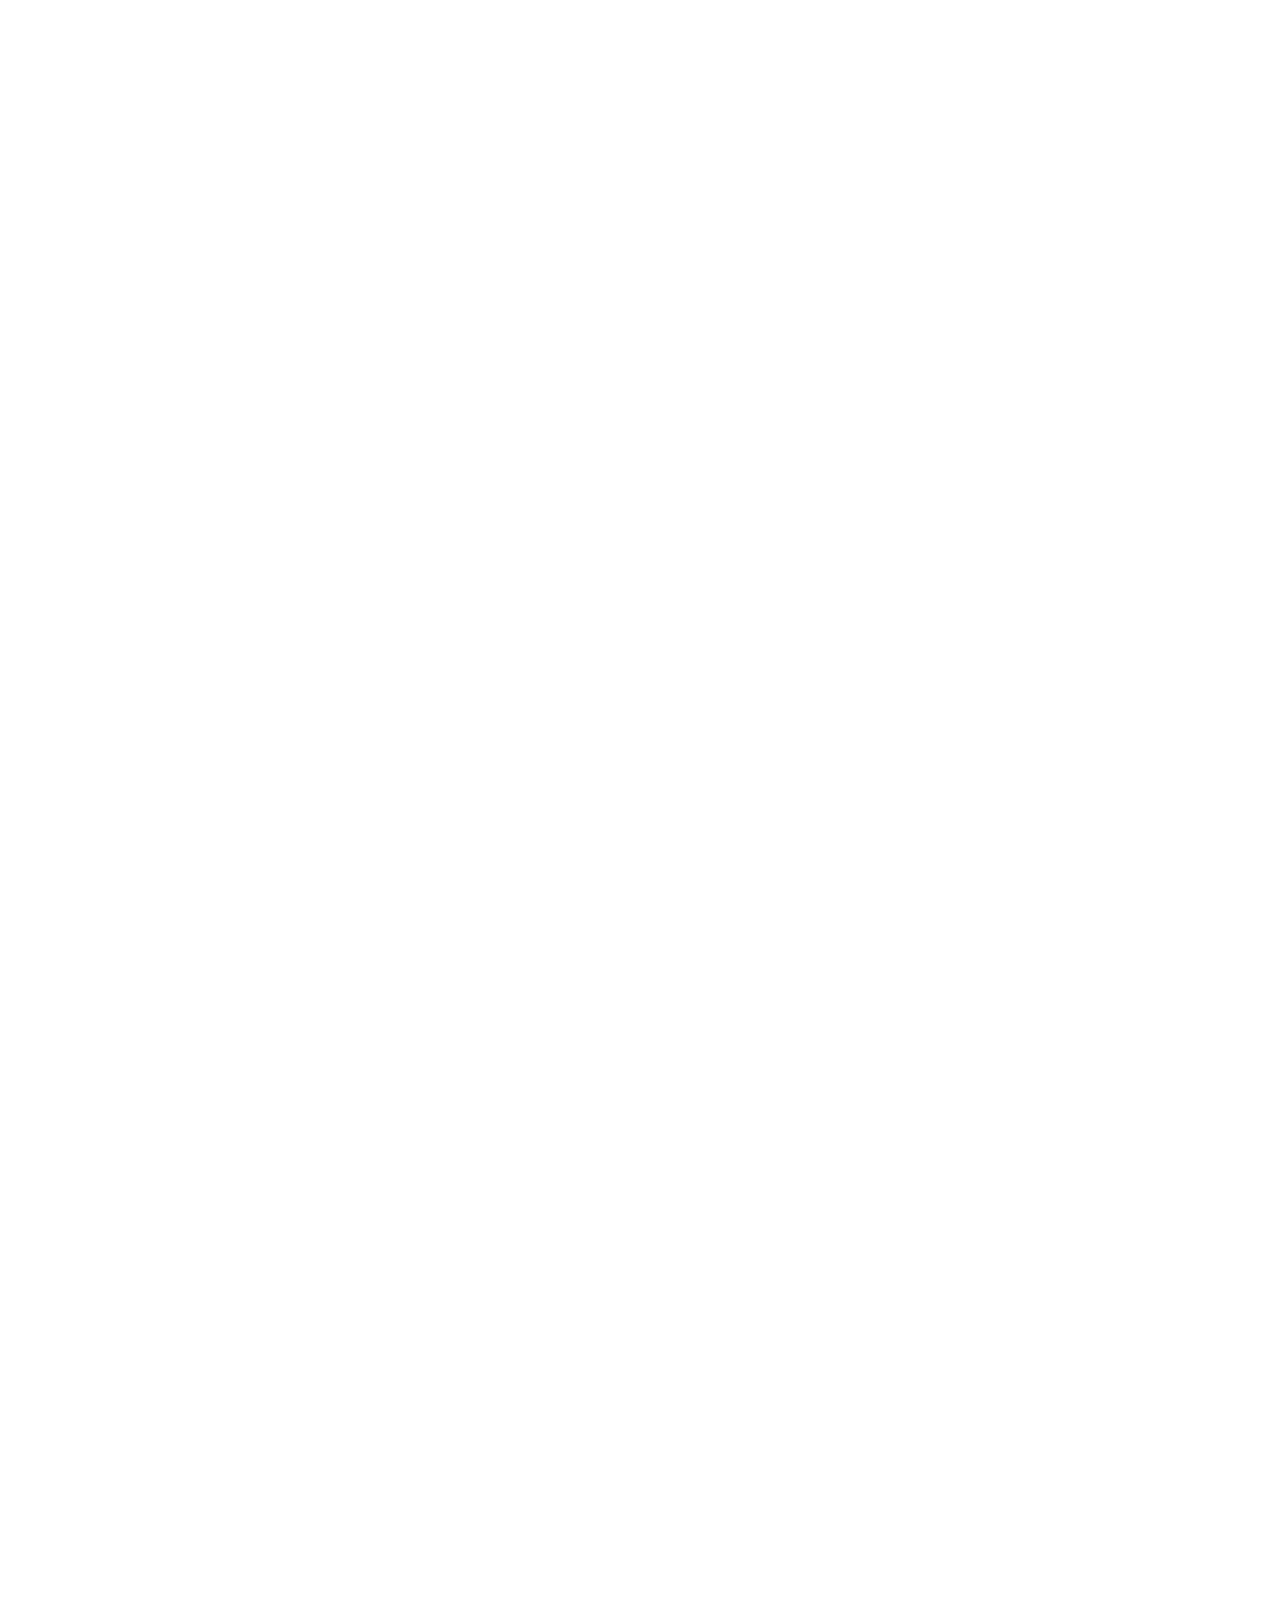
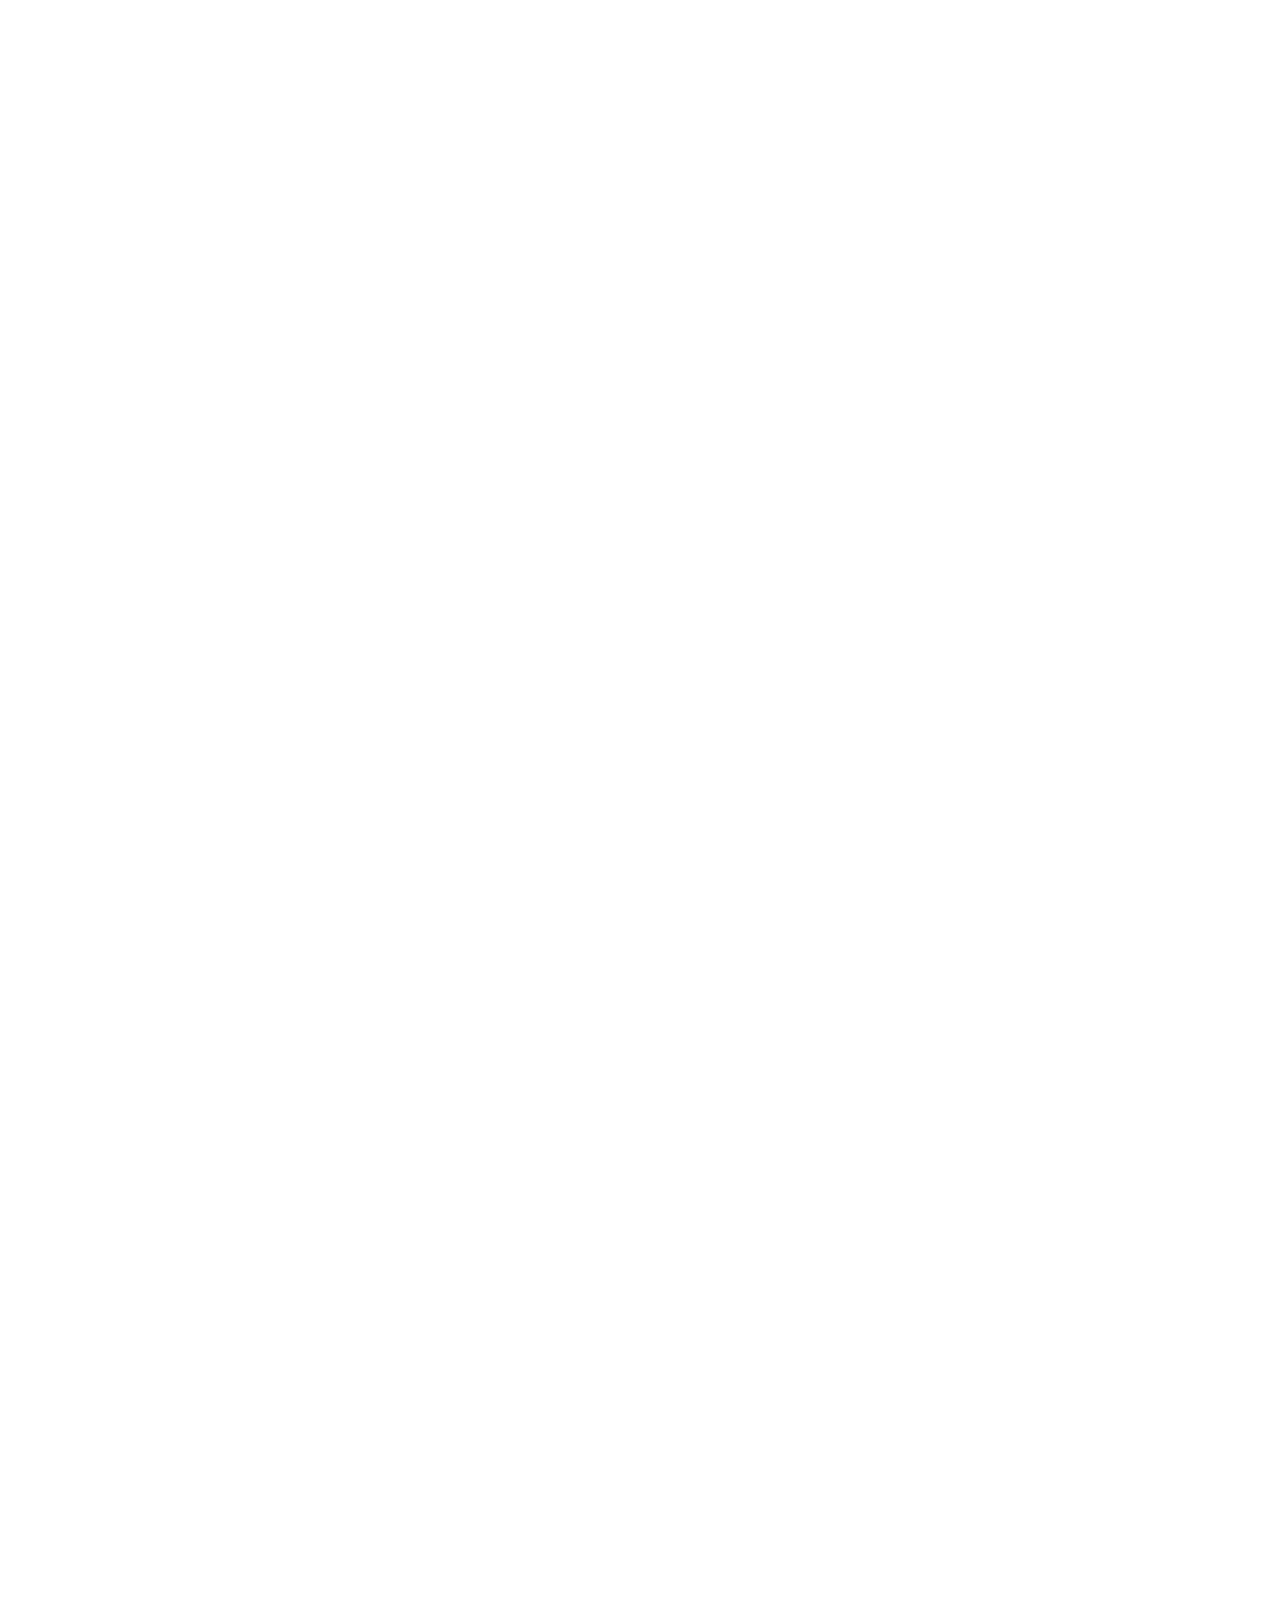
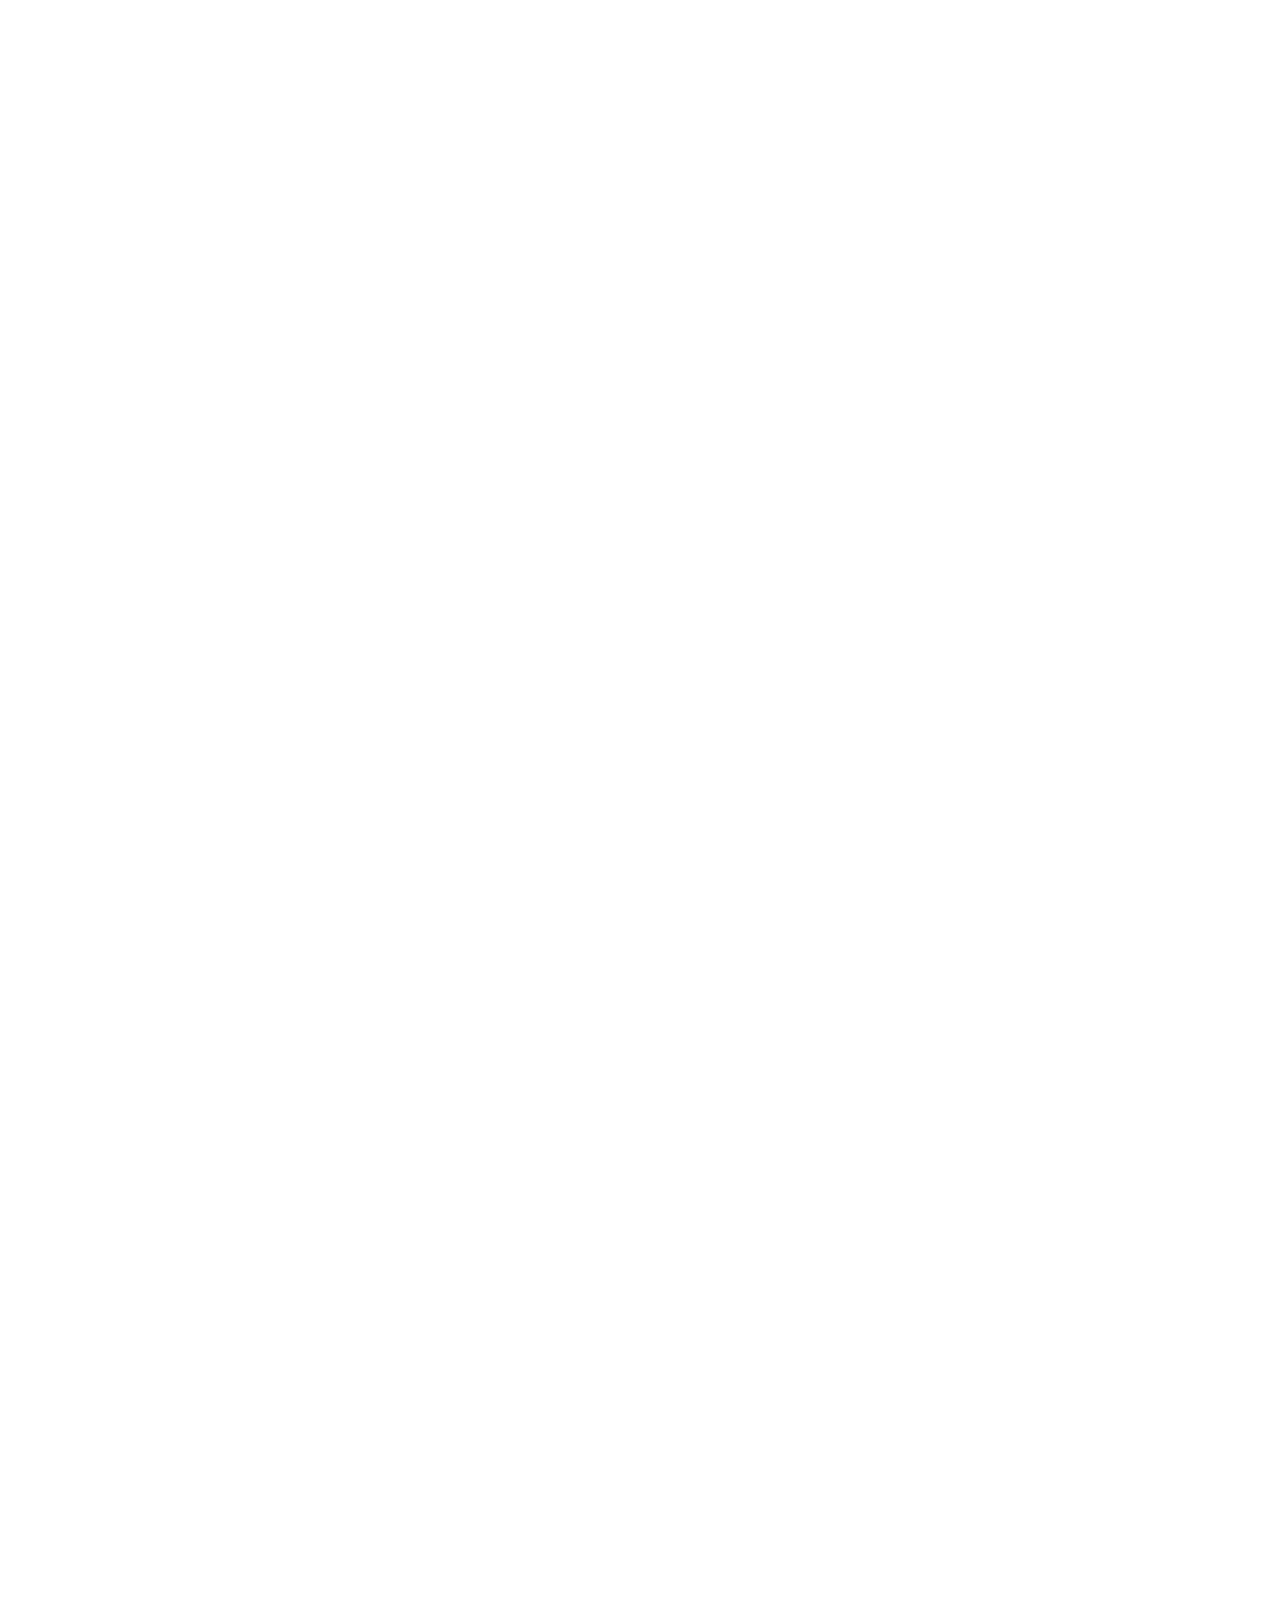
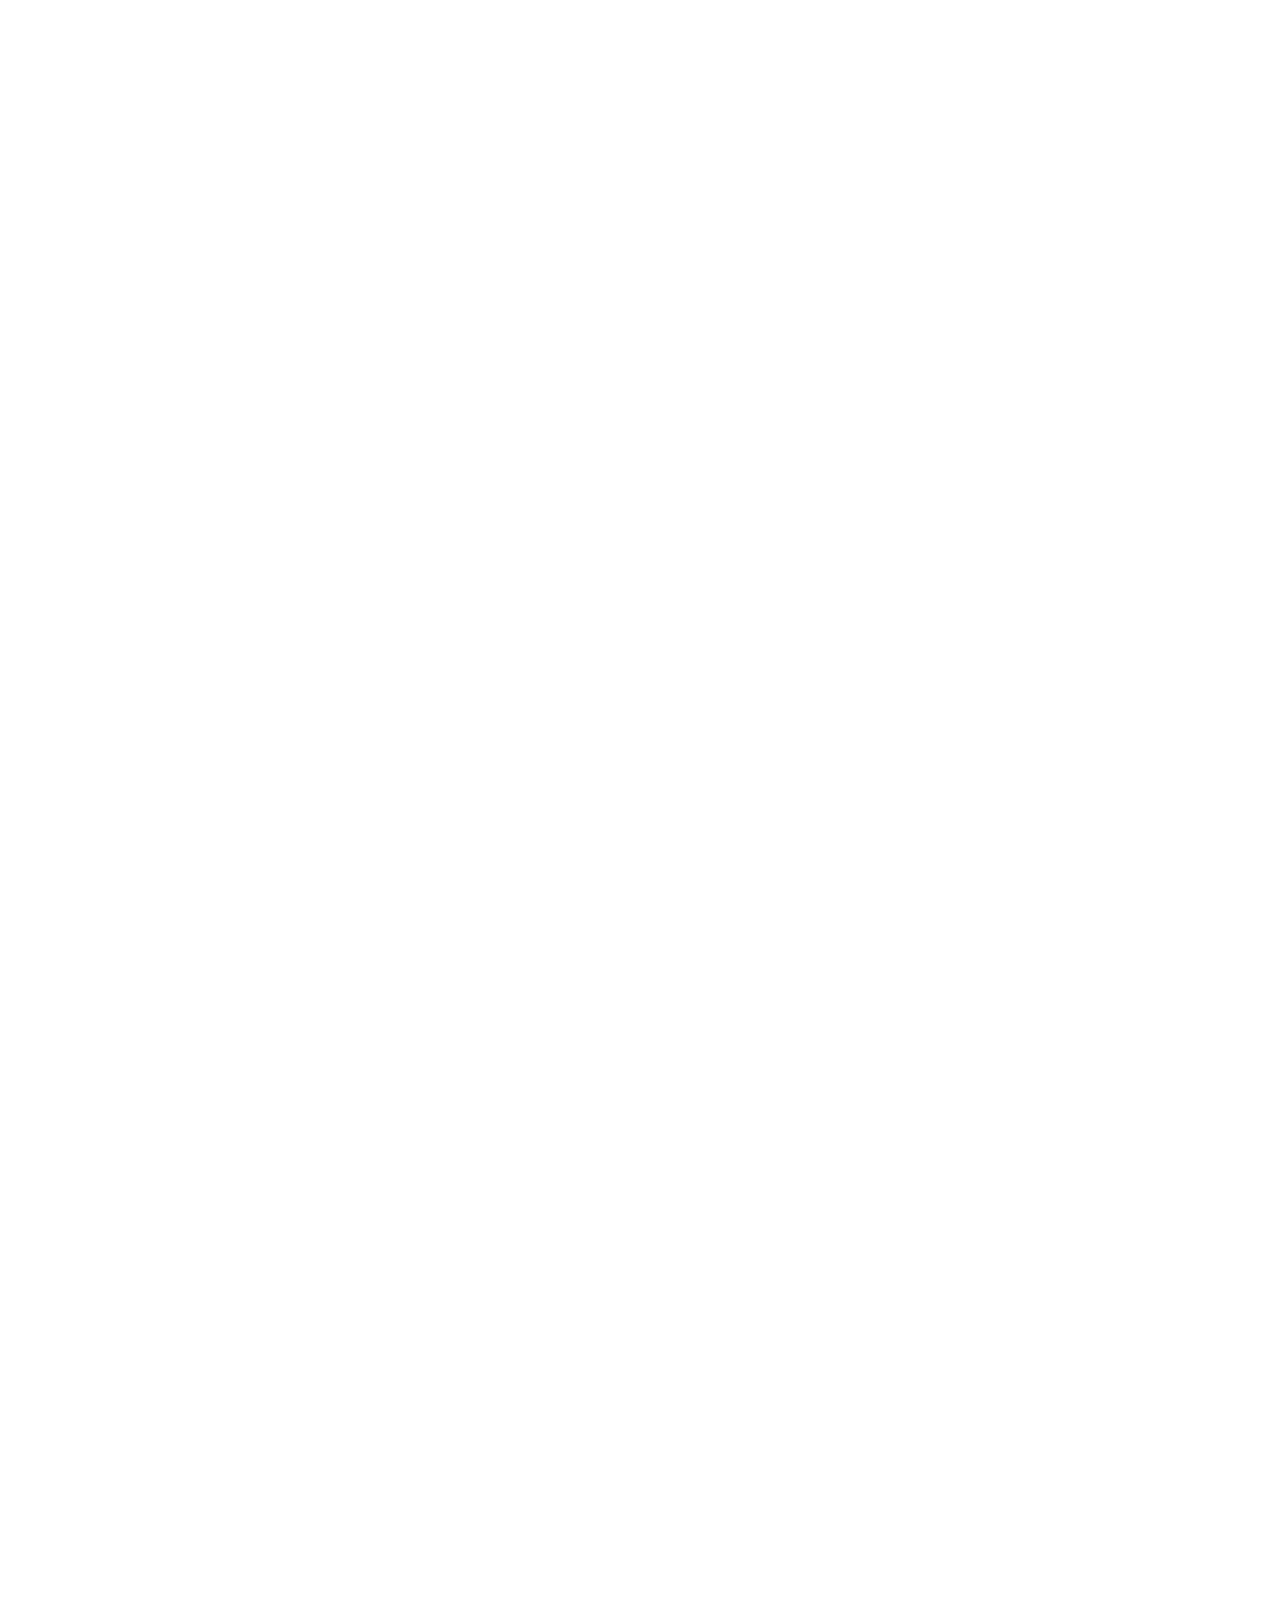
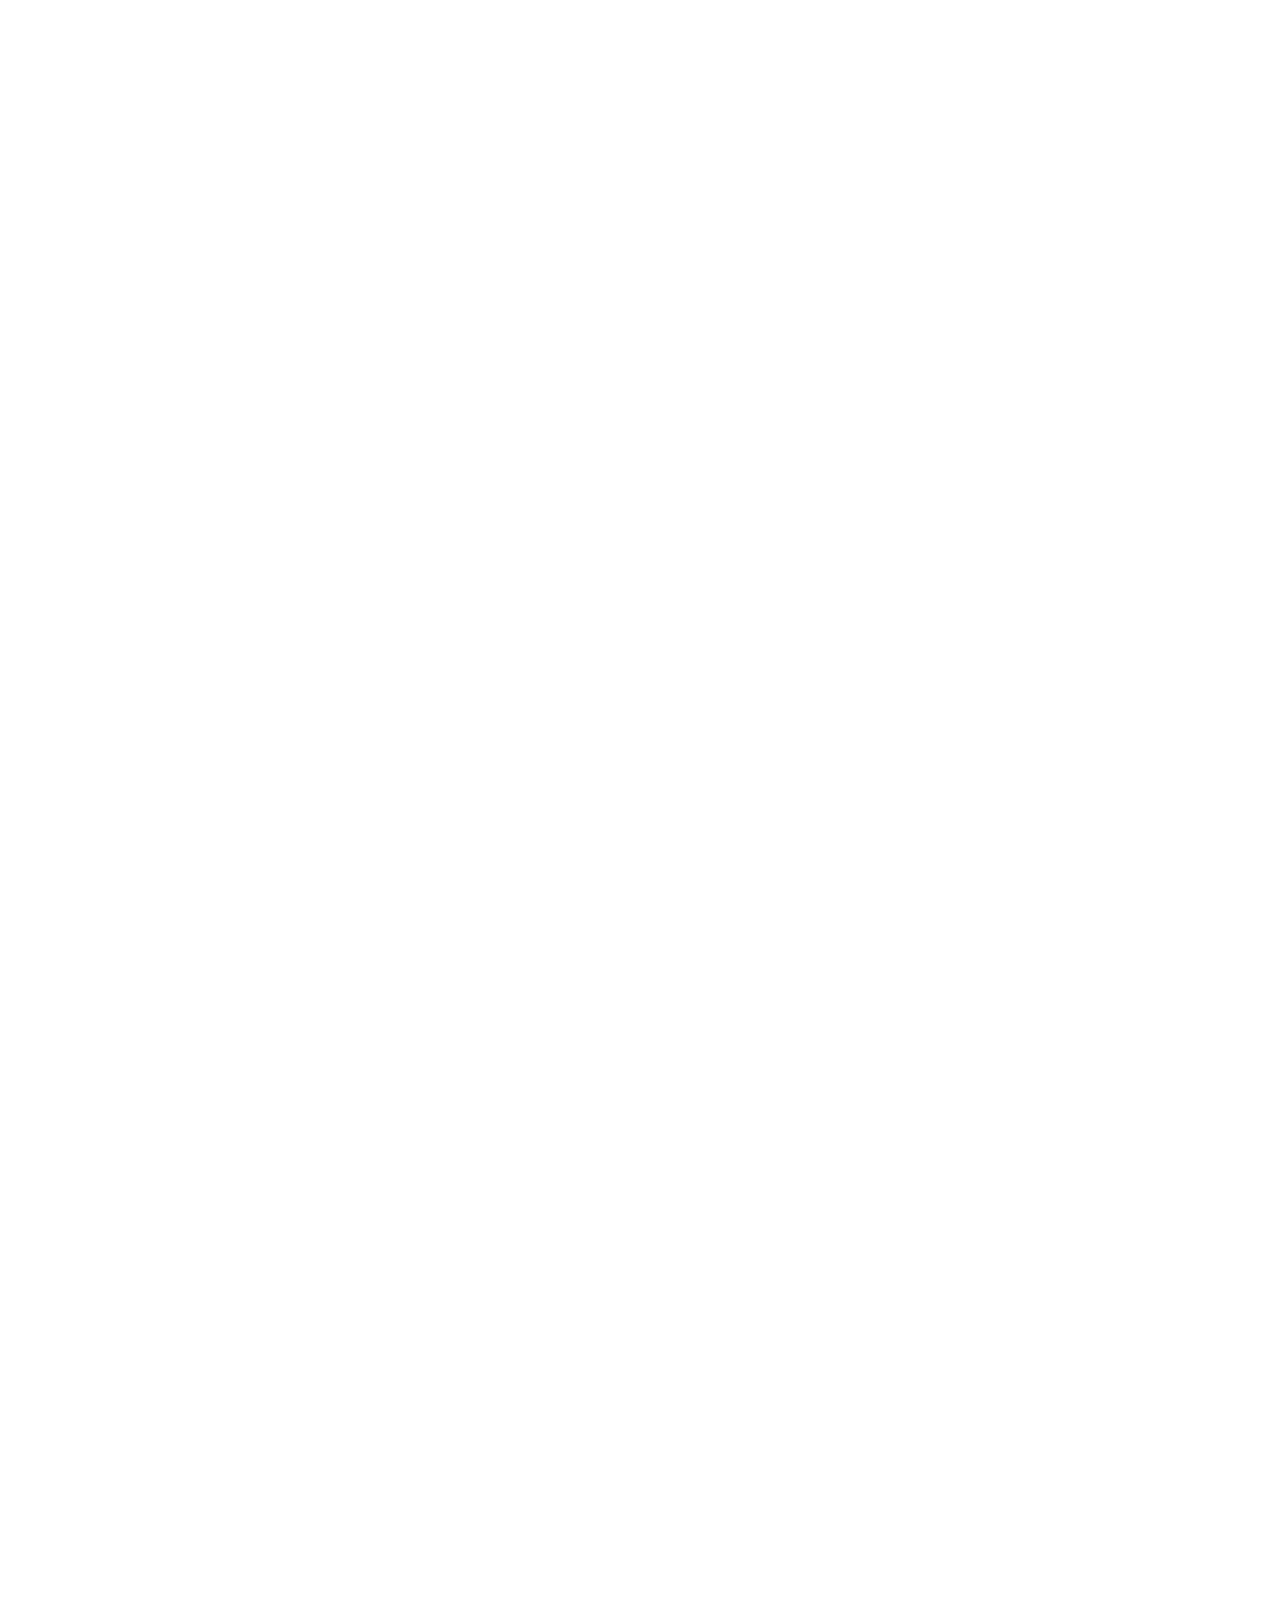
==== commit 834ea5da: "se añadio nuevos productos y el modal" ====
--- a/catalogo/catalogo.html
+++ b/catalogo/catalogo.html
@@ -1,30 +1,37 @@
 <!DOCTYPE html>
 <html lang="es">
+
 <head>
     <meta charset="UTF-8">
     <meta http-equiv="X-UA-Compatible" content="IE=edge">
     <meta name="viewport" content="width=device-width, initial-scale=1.0">
-    <title>Document</title>
+    <title>Nuestro catalogo</title>
     <!-- icono -->
-    <link rel="shortcut icon" href="../img/shaman king.webp" type="image/x-icon">
+    <link rel="shortcut icon" href="../img/logo.png" type="image/x-icon">
     <!-- meta -->
-    <meta name="Descripcion" content="Catalogo de Shaman manga store - Tienda de mangas - Las mejores novedades de mangas importados">
-    <meta name="keywords" content="manga, importado, japon, anime, tienda, ivre, panini, norma, japon, catalogo, ofertas, descuentos">
+    <meta name="description"
+        content="Catalogo de Shaman manga store - Tienda de mangas - Las mejores novedades de mangas importados">
+    <meta name="keywords"
+        content="manga, importado, japon, anime, tienda, ivre, panini, norma, japon, catalogo, ofertas, descuentos">
     <!-- links -->
     <!-- CSS only -->
-    <link href="https://cdn.jsdelivr.net/npm/bootstrap@5.2.0/dist/css/bootstrap.min.css" rel="stylesheet" integrity="sha384-gH2yIJqKdNHPEq0n4Mqa/HGKIhSkIHeL5AyhkYV8i59U5AR6csBvApHHNl/vI1Bx" crossorigin="anonymous">
+    <link href="https://cdn.jsdelivr.net/npm/bootstrap@5.2.0/dist/css/bootstrap.min.css" rel="stylesheet"
+        integrity="sha384-gH2yIJqKdNHPEq0n4Mqa/HGKIhSkIHeL5AyhkYV8i59U5AR6csBvApHHNl/vI1Bx" crossorigin="anonymous">
     <link href="https://unpkg.com/aos@2.3.1/dist/aos.css" rel="stylesheet">
-    <link rel="stylesheet" href="../estilo/style.css">    
+    <link rel="stylesheet" href="../estilo/style.css">
 </head>
+
 <body>
-<!-- nav -->
+    <!-- nav -->
     <nav class="navbar sticky-top navbar-dark navbar-expand-lg">
         <div class="container-fluid">
             <a class="navbar-brand" href="../index.html">
-                <img src="../img/shaman king.webp" alt="Logo" width="37" height="24" class="d-inline-block align-text-top">
+                <img class="storelogo" src="../img/logo.png" alt="Logo" width="37" height="24"
+                    class="d-inline-block align-text-top">
             </a>
-            <button class="navbar-toggler" type="button" data-bs-toggle="collapse" data-bs-target="#navbarScroll" aria-controls="navbarScroll" aria-expanded="false" aria-label="Toggle navigation">
-            <span class="navbar-toggler-icon"></span>
+            <button class="navbar-toggler" type="button" data-bs-toggle="collapse" data-bs-target="#navbarScroll"
+                aria-controls="navbarScroll" aria-expanded="false" aria-label="Toggle navigation">
+                <span class="navbar-toggler-icon"></span>
             </button>
             <div class="collapse navbar-collapse" id="navbarScroll">
                 <ul class="navbar-nav me-auto my-2 my-lg-0 navbar-nav-scroll" style="--bs-scroll-height: 100px;">
@@ -55,217 +62,293 @@
     <div class="fixed-bottom wsp">
         <a href="https://whatsapp.com"><img src="../img/wsp.png" alt="Whatsapp"></a>
     </div>
-    
-  <main>
-    
-    <header>
-        <h1 class="display-5">Generos!</h1>
-        <div class="introcata row contentcenter">
-            <div class="intro-text">
-                <h3  data-aos="fade-right" class="display-6">Estas deseoso de expandir tu coleccion?</h3>
-                <p  data-aos="fade-right" class="lead"> Estas buscando una nuevas historias pero ya te quedaste sin ideas?
-                    <br>
-                    Siempre puedes ver tus generos favoritos y descubrir nuevas joyitas!
-                </p>
-            </div>
-        </div>
-
-    </header>
-
-
-    <!-- generos -->
-    <div class="container-fluid genecatalog" data-aos="fade-right" >
-        <div class="row text-center container-fluid contentcenter">
-            <div class="card genero col-lg col-md-4 col-sm-4 col-4">
-                <a href=""><img src="../img/generos/shonen.png" class="card-img-top" alt="Genero Shonen"></a>
-                <div class="card-img-overlay overtexto">
-                  <h3 class="card-title">Shonen</h3>
-                </div>
-              </div>
-            <div class="card genero col-lg col-md-4 col-sm-4 col-4">
-                <a href=""><img src="../img/generos/shojo.jpg" class="card-img-top" alt="Genero shojo"></a>
-                <div class="card-img-overlay overtexto">
-                    <h3 class="card-title">Shojo</h3>
-                </div>
-            </div>
-            <div class="card genero col-lg col-md-4 col-sm-4 col-4">
-                <a href=""><img src="../img/generos/seinen.jpg" class="card-img-top" alt="Genero seinen"></a>
-                <div class="card-img-overlay overtexto">
-                    <h3 class="card-title">Seinen</h3>
-                </div>
-            </div>
-            <div class="card genero col-lg col-md-4 col-sm-4 col-4">
-                <a href=""><img src="../img/generos/humor.jpeg" class="card-img-top" alt="genero humor"></a>
-                <div class="card-img-overlay overtexto">
-                    <h3 class="card-title">Humor</h3>
-                </div>
-            </div>
-            <div class="card genero col-lg col-md-4 col-sm-4 col-4">
-                <a href=""><img src="../img/generos/drama.jpg" class="card-img-top" alt="Genero drama"></a>
-                <div class="card-img-overlay overtexto">
-                    <h3 class="card-title">Drama</h3>
-                </div>
-            </div>
-            <div class="card genero col-lg col-md-4 col-sm-4 col-4" >
-                <a href=""><img src="../img/generos/terror.jpg" class="card-img-top" alt="Genero Terror"></a>
-                <div class="card-img-overlay overtexto">
-                    <h3 class="card-title">Terror</h3>
-            </div>
-          </div>
-        </div>
-      </div>
-
-    <h2>Nuestro catalogo mas reciente!</h2>
-
-    <div class="container-fluid row text-center catalogo" data-aos="fade-right"> 
-        <div class="card producto col-lg-2 col-md-3 col-sm-3 col-6" >
-            <img src="../img/productouno.jpg" class="card-img-top" alt="producto">
-            <div class="card-body">
-                <h5 class="card-title">Shaman king 27</h5>
-                <p class="card-text">Editorial panini mexico</p>
-                <a href="#" class="btn btn-primary">Añadir al carrito</a>
-            </div>
-        </div>
-        <div class="card producto col-lg-2 col-md-3 col-sm-3 col-6">
-            <img src="../img/productodos.jpg" class="card-img-top" alt="producto">
-            <div class="card-body">
-                <h5 class="card-title">Shaman king 16</h5>
-                <p class="card-text">Editorial panini mexico</p>
-                <a href="#" class="btn btn-primary">Añadir al carrito</a>
-            </div>
-        </div>
-        <div class="card producto col-lg-2 col-md-3 col-sm-3 col-6">
-            <img src="../img/productotres.jpg" class="card-img-top" alt="producto">
-            <div class="card-body">
-                <h5 class="card-title">Shummatsu No Valkyrie</h5>
-                <p class="card-text">Editorial Ivre Argentina</p>
-                <a href="#" class="btn btn-primary">Añadir al carrito</a>
-            </div>
-        </div>
-        <div class="card producto col-lg-2 col-md-3 col-sm-3 col-6">
-            <img src="../img/productocuatro.jpg" class="card-img-top" alt="producto">
-            <div class="card-body">
-                <h5 class="card-title">Jujutsu Kaisen 11</h5>
-                <p class="card-text">Editorial panini mexico</p>
-                <a href="#" class="btn btn-primary">Añadir al carrito</a>
-            </div>
-        </div>
-        <div class="card producto col-lg-2 col-md-3 col-sm-3 col-6">
-            <img src="../img/productocinco.jpg" class="card-img-top" alt="producto">
-            <div class="card-body">
-                <h5 class="card-title">Tokyo Revengers 7</h5>
-                <p class="card-text">Editorial panini mexico</p>
-                <a href="#" class="btn btn-primary">Añadir al carrito</a>
-            </div>
-        </div>
-        <div class="card producto col-lg-2 col-md-3 col-sm-3 col-6">
-            <img src="../img/productoseis.jpg" class="card-img-top" alt="producto">
-            <div class="card-body">
-                <h5 class="card-title">Vinland Saga</h5>
-                <p class="card-text">Editorial OVni Press</p>
-                <a href="#" class="btn btn-primary">Añadir al carrito</a>
-            </div>
-        </div>
-        <div class="card producto col-lg-2 col-md-3 col-sm-3 col-6">
-            <img src="../img/productouno.jpg" class="card-img-top" alt="producto">
-            <div class="card-body">
-                <h5 class="card-title">Shaman king 27</h5>
-                <p class="card-text">Editorial panini mexico</p>
-                <a href="#" class="btn btn-primary">Añadir al carrito</a>
-            </div>
-        </div>
-        <div class="card producto col-lg-2 col-md-3 col-sm-3 col-6">
-            <img src="../img/productodos.jpg" class="card-img-top" alt="producto">
-            <div class="card-body">
-                <h5 class="card-title">Shaman king 16</h5>
-                <p class="card-text">Editorial panini mexico</p>
-                <a href="#" class="btn btn-primary">Añadir al carrito</a>
-            </div>
-        </div>
-        <div class="card producto col-lg-2 col-md-3 col-sm-3 col-6">
-            <img src="../img/productotres.jpg" class="card-img-top" alt="producto">
-            <div class="card-body">
-                <h5 class="card-title">Shummatsu No Valkyrie</h5>
-                <p class="card-text">Editorial Ivre Argentina</p>
-                <a href="#" class="btn btn-primary">Añadir al carrito</a>
-            </div>
-        </div>
-        <div class="card producto col-lg-2 col-md-3 col-sm-3 col-6">
-            <img src="../img/productocuatro.jpg" class="card-img-top" alt="producto">
-            <div class="card-body">
-                <h5 class="card-title">Jujutsu Kaisen 11</h5>
-                <p class="card-text">Editorial panini mexico</p>
-                <a href="#" class="btn btn-primary">Añadir al carrito</a>
-            </div>
-        </div>
-        <div class="card producto col-lg-2 col-md-3 col-sm-3 col-6">
-            <img src="../img/productocinco.jpg" class="card-img-top" alt="producto">
-            <div class="card-body">
-                <h5 class="card-title">Tokyo Revengers 7</h5>
-                <p class="card-text">Editorial panini mexico</p>
-                <a href="#" class="btn btn-primary">Añadir al carrito</a>
-            </div>
-        </div>
-        <div class="card producto col-lg-2 col-md-3 col-sm-3 col-6">
-            <img src="../img/productoseis.jpg" class="card-img-top" alt="producto">
-            <div class="card-body">
-                <h5 class="card-title">Vinland Saga</h5>
-                <p class="card-text">Editorial OVni Press</p>
-                <a href="#" class="btn btn-primary">Añadir al carrito</a>
-            </div>
-        </div>
-        <div class="card producto col-lg-2 col-md-3 col-sm-3 col-6">
-            <img src="../img/productouno.jpg" class="card-img-top" alt="producto">
-            <div class="card-body">
-                <h5 class="card-title">Shaman king 27</h5>
-                <p class="card-text">Editorial panini mexico</p>
-                <a href="#" class="btn btn-primary">Añadir al carrito</a>
-            </div>
-        </div>
-        <div class="card producto col-lg-2 col-md-3 col-sm-3 col-6">
-            <img src="../img/productodos.jpg" class="card-img-top" alt="producto">
-            <div class="card-body">
-                <h5 class="card-title">Shaman king 16</h5>
-                <p class="card-text">Editorial panini mexico</p>
-                <a href="#" class="btn btn-primary">Añadir al carrito</a>
-            </div>
-        </div>
-        <div class="card producto col-lg-2 col-md-3 col-sm-3 col-6">
-            <img src="../img/productotres.jpg" class="card-img-top" alt="producto">
-            <div class="card-body">
-                <h5 class="card-title">Shummatsu No Valkyrie</h5>
-                <p class="card-text">Editorial Ivre Argentina</p>
-                <a href="#" class="btn btn-primary">Añadir al carrito</a>
-            </div>
-        </div>
-        <div class="card producto col-lg-2 col-md-3 col-sm-3 col-6">
-            <img src="../img/productocuatro.jpg" class="card-img-top" alt="producto">
-            <div class="card-body">
-                <h5 class="card-title">Jujutsu Kaisen 11</h5>
-                <p class="card-text">Editorial panini mexico</p>
-                <a href="#" class="btn btn-primary">Añadir al carrito</a>
-            </div>
-        </div>
-        <div class="card producto col-lg-2 col-md-3 col-sm-3 col-6">
-            <img src="../img/productocinco.jpg" class="card-img-top" alt="producto">
-            <div class="card-body">
-                <h5 class="card-title">Tokyo Revengers 7</h5>
-                <p class="card-text">Editorial panini mexico</p>
-                <a href="#" class="btn btn-primary">Añadir al carrito</a>
-            </div>
-        </div>
-        <div class="card producto col-lg-2 col-md-3 col-sm-3 col-6">
-            <img src="../img/productoseis.jpg" class="card-img-top" alt="producto">
-            <div class="card-body">
-                <h5 class="card-title">Vinland Saga</h5>
-                <p class="card-text">Editorial OVni Press</p>
-                <a href="#" class="btn btn-primary">Añadir al carrito</a>
-            </div>
-        </div>
-        
+
+    <main>
+
+        <header>
+            <div class="introcata row contentcenter">
+                <h1 class="display-5">Generos!</h1>
+                <div class="intro-text">
+                    <h3 data-aos="fade-right" class="display-6">Estas deseoso de expandir tu coleccion?</h3>
+                    <p data-aos="fade-right" class="lead"> Estas buscando una nuevas historias pero ya te quedaste sin
+                        ideas?
+                        <br>
+                        Siempre puedes ver tus generos favoritos y descubrir nuevas joyitas!
+                    </p>
+
+
+
+                    <!-- generos -->
+                    <div style="margin:0 30px 0 30px ;">
+                        <div class="container-fluid genecatalog" data-aos="fade-right">
+                            <div class="row text-center container-fluid contentcenter">
+                                <div class="card genero col-lg-2 col-md-4 col-sm-4 col-6">
+                                    <a href=""><img src="../img/generos/shonen.png" class="card-img-top"
+                                            alt="Genero Shonen"></a>
+                                    <div class="card-img-overlay overtexto">
+                                        <h3 class="card-title">Shonen</h3>
+                                    </div>
+                                </div>
+                                <div class="card genero col-lg-2 col-md-4 col-sm-4 col-6">
+                                    <a href=""><img src="../img/generos/shojo.jpg" class="card-img-top"
+                                            alt="Genero shojo"></a>
+                                    <div class="card-img-overlay overtexto">
+                                        <h3 class="card-title">Shojo</h3>
+                                    </div>
+                                </div>
+                                <div class="card genero col-lg-2 col-md-4 col-sm-4 col-6">
+                                    <a href=""><img src="../img/generos/seinen.jpg" class="card-img-top"
+                                            alt="Genero seinen"></a>
+                                    <div class="card-img-overlay overtexto">
+                                        <h3 class="card-title">Seinen</h3>
+                                    </div>
+                                </div>
+                                <div class="card genero col-lg-2 col-md-4 col-sm-4 col-6">
+                                    <a href=""><img src="../img/generos/humor.jpeg" class="card-img-top"
+                                            alt="genero humor"></a>
+                                    <div class="card-img-overlay overtexto">
+                                        <h3 class="card-title">Humor</h3>
+                                    </div>
+                                </div>
+                                <div class="card genero col-lg-2 col-md-4 col-sm-4 col-6">
+                                    <a href=""><img src="../img/generos/drama.jpg" class="card-img-top"
+                                            alt="Genero drama"></a>
+                                    <div class="card-img-overlay overtexto">
+                                        <h3 class="card-title">Drama</h3>
+                                    </div>
+                                </div>
+                                <div class="card genero col-lg-2 col-md-4 col-sm-4 col-6">
+                                    <a href=""><img src="../img/generos/terror.jpg" class="card-img-top"
+                                            alt="Genero Terror"></a>
+                                    <div class="card-img-overlay overtexto">
+                                        <h3 class="card-title">Terror</h3>
+                                    </div>
+                                </div>
+                            </div>
+                        </div>
+                    </div>
+                </div>
+            </div>
+
+        </header>
+
+        <h2>Nuestro catalogo mas reciente!</h2>
+
+        <div class="container-fluid row text-center catalogo" data-aos="fade-right">
+            <div class="card producto col-lg-2 col-md-3 col-sm-4 col-11">
+                <img src="../img/productouno.jpg" class="card-img-top" alt="producto">
+                <div class="card-body">
+                    <h5 class="card-title">Shaman king 27</h5>
+                    <p class="card-text">Editorial panini mexico</p>
+                    <button type="button" class="btn btn-primary" data-bs-toggle="modal" data-bs-target="#exampleModal">
+                        Añadir al carrito
+                    </button>
+                </div>
+            </div>
+            <div class="card producto col-lg-2 col-md-3 col-sm-4 col-11">
+                <img src="../img/productodos.jpg" class="card-img-top" alt="producto">
+                <div class="card-body">
+                    <h5 class="card-title">Shaman king 16</h5>
+                    <p class="card-text">Editorial panini mexico</p>
+                    <button type="button" class="btn btn-primary" data-bs-toggle="modal" data-bs-target="#exampleModal">
+                        Añadir al carrito
+                    </button>
+                </div>
+            </div>
+            <div class="card producto col-lg-2 col-md-3 col-sm-4 col-11">
+                <img src="../img/productotres.jpg" class="card-img-top" alt="producto">
+                <div class="card-body">
+                    <h5 class="card-title">Shummatsu No Valkyrie</h5>
+                    <p class="card-text">Editorial Ivre Argentina</p>
+                    <button type="button" class="btn btn-primary" data-bs-toggle="modal" data-bs-target="#exampleModal">
+                        Añadir al carrito
+                    </button>
+                </div>
+            </div>
+            <div class="card producto col-lg-2 col-md-3 col-sm-4 col-11">
+                <img src="../img/productocuatro.jpg" class="card-img-top" alt="producto">
+                <div class="card-body">
+                    <h5 class="card-title">Jujutsu Kaisen 11</h5>
+                    <p class="card-text">Editorial panini mexico</p>
+                    <button type="button" class="btn btn-primary" data-bs-toggle="modal" data-bs-target="#exampleModal">
+                        Añadir al carrito
+                    </button>
+                </div>
+            </div>
+            <div class="card producto col-lg-2 col-md-3 col-sm-4 col-11">
+                <img src="../img/productocinco.jpg" class="card-img-top" alt="producto">
+                <div class="card-body">
+                    <h5 class="card-title">Tokyo Revengers 7</h5>
+                    <p class="card-text">Editorial panini mexico</p>
+                    <button type="button" class="btn btn-primary" data-bs-toggle="modal" data-bs-target="#exampleModal">
+                        Añadir al carrito
+                    </button>
+                </div>
+            </div>
+            <div class="card producto col-lg-2 col-md-3 col-sm-4 col-11">
+                <img src="../img/productoseis.jpg" class="card-img-top" alt="producto">
+                <div class="card-body">
+                    <h5 class="card-title">Vinland Saga 2</h5>
+                    <p class="card-text">Editorial Ovni Press</p>
+                    <button type="button" class="btn btn-primary" data-bs-toggle="modal" data-bs-target="#exampleModal">
+                        Añadir al carrito
+                    </button>
+                </div>
+            </div>
+            <div class="card producto col-lg-2 col-md-3 col-sm-4 col-11">
+                <img src="../img/productosiete.jpeg" class="card-img-top" alt="producto">
+                <div class="card-body">
+                    <h5 class="card-title">Ataque a los titanes 14</h5>
+                    <p class="card-text">Editorial Norma</p>
+                    <button type="button" class="btn btn-primary" data-bs-toggle="modal" data-bs-target="#exampleModal">
+                        Añadir al carrito
+                    </button>
+                </div>
+            </div>
+            <div class="card producto col-lg-2 col-md-3 col-sm-4 col-11">
+                <img src="../img/productoocho.jpg" class="card-img-top" alt="producto">
+                <div class="card-body">
+                    <h5 class="card-title">Spy x family 1</h5>
+                    <p class="card-text">Editorial Ivrea España</p>
+                    <button type="button" class="btn btn-primary" data-bs-toggle="modal" data-bs-target="#exampleModal">
+                        Añadir al carrito
+                    </button>
+                </div>
+            </div>
+            <div class="card producto col-lg-2 col-md-3 col-sm-4 col-11">
+                <img src="../img/productonueve.jpg" class="card-img-top" alt="producto">
+                <div class="card-body">
+                    <h5 class="card-title">Guardianes de la noche 1</h5>
+                    <p class="card-text">Editorial Norma</p>
+                    <button type="button" class="btn btn-primary" data-bs-toggle="modal" data-bs-target="#exampleModal">
+                        Añadir al carrito
+                    </button>
+                </div>
+            </div>
+            <div class="card producto col-lg-2 col-md-3 col-sm-4 col-11">
+                <img src="../img/productodiez.jpeg" class="card-img-top" alt="producto">
+                <div class="card-body">
+                    <h5 class="card-title">Guardianes de la noche 17</h5>
+                    <p class="card-text">Editorial norma</p>
+                    <button type="button" class="btn btn-primary" data-bs-toggle="modal" data-bs-target="#exampleModal">
+                        Añadir al carrito
+                    </button>
+                </div>
+            </div>
+            <div class="card producto col-lg-2 col-md-3 col-sm-4 col-11">
+                <img src="../img/productoonce.jpg" class="card-img-top" alt="producto">
+                <div class="card-body">
+                    <h5 class="card-title">Vagabond 5</h5>
+                    <p class="card-text">Editorial Ivrea España</p>
+                    <button type="button" class="btn btn-primary" data-bs-toggle="modal" data-bs-target="#exampleModal">
+                        Añadir al carrito
+                    </button>
+                </div>
+            </div>
+            <div class="card producto col-lg-2 col-md-3 col-sm-4 col-11">
+                <img src="../img/productodoce.jpg" class="card-img-top" alt="producto">
+                <div class="card-body">
+                    <h5 class="card-title">Vagabond 34</h5>
+                    <p class="card-text">Editorial Ivrea España</p>
+                    <button type="button" class="btn btn-primary" data-bs-toggle="modal" data-bs-target="#exampleModal">
+                        Añadir al carrito
+                    </button>
+                </div>
+            </div>
+            <div class="card producto col-lg-2 col-md-3 col-sm-4 col-11">
+                <img src="../img/productotrece.jpg" class="card-img-top" alt="producto">
+                <div class="card-body">
+                    <h5 class="card-title">El perro enamorado de las estrellas</h5>
+                    <p class="card-text">Editorial Ponet Mon</p>
+                    <button type="button" class="btn btn-primary" data-bs-toggle="modal" data-bs-target="#exampleModal">
+                        Añadir al carrito
+                    </button>
+                </div>
+            </div>
+            <div class="card producto col-lg-2 col-md-3 col-sm-4 col-11">
+                <img src="../img/productocatorce.jpg" class="card-img-top" alt="producto">
+                <div class="card-body">
+                    <h5 class="card-title">Buenas noches punpun 1</h5>
+                    <p class="card-text">Editorial Ivrea Argentina</p>
+                    <button type="button" class="btn btn-primary" data-bs-toggle="modal" data-bs-target="#exampleModal">
+                        Añadir al carrito
+                    </button>
+                </div>
+            </div>
+            <div class="card producto col-lg-2 col-md-3 col-sm-4 col-11">
+                <img src="../img/productoquince.jpg" class="card-img-top" alt="producto">
+                <div class="card-body">
+                    <h5 class="card-title">Chainsawman 3</h5>
+                    <p class="card-text">Editorial Ivrea Argentina</p>
+                    <button type="button" class="btn btn-primary" data-bs-toggle="modal" data-bs-target="#exampleModal">
+                        Añadir al carrito
+                    </button>
+                </div>
+            </div>
+            <div class="card producto col-lg-2 col-md-3 col-sm-4 col-11">
+                <img src="../img/productodiesiseis.jpg" class="card-img-top" alt="producto">
+                <div class="card-body">
+                    <h5 class="card-title">Chainsawman 1</h5>
+                    <p class="card-text">Editorial Ivrea Argentina</p>
+                    <button type="button" class="btn btn-primary" data-bs-toggle="modal" data-bs-target="#exampleModal">
+                        Añadir al carrito
+                    </button>
+                </div>
+            </div>
+            <div class="card producto col-lg-2 col-md-3 col-sm-4 col-11">
+                <img src="../img/productodiesiocho.jpg" class="card-img-top" alt="producto">
+                <div class="card-body">
+                    <h5 class="card-title">De yakuza a amo de casa</h5>
+                    <p class="card-text">Editorial Ivrea Argentina</p>
+                    <button type="button" class="btn btn-primary" data-bs-toggle="modal" data-bs-target="#exampleModal">
+                        Añadir al carrito
+                    </button>
+                </div>
+            </div>
+            <div class="card producto col-lg-2 col-md-3 col-sm-4 col-11">
+                <img src="../img/productodiesinueve.png" class="card-img-top" alt="producto">
+                <div class="card-body">
+                    <h5 class="card-title">Banana Fish</h5>
+                    <p class="card-text">Editorial Panini Mexico</p>
+                    <button type="button" class="btn btn-primary" data-bs-toggle="modal" data-bs-target="#exampleModal">
+                        Añadir al carrito
+                    </button>
+                </div>
+            </div>
+            <div class="card producto col-lg-2 col-md-3 col-sm-4 col-11">
+                <img src="../img/productoveinte.jpg" class="card-img-top" alt="producto">
+                <div class="card-body">
+                    <h5 class="card-title">Waht a wonderful world!</h5>
+                    <p class="card-text">Editorial Ivrea Argentina</p>
+                    <button type="button" class="btn btn-primary" data-bs-toggle="modal" data-bs-target="#exampleModal">
+                        Añadir al carrito
+                    </button>
+                </div>
+            </div>
+            <div class="card producto col-lg-2 col-md-3 col-sm-4 col-11">
+                <img src="../img/productoveintiuno.jpg" class="card-img-top" alt="producto">
+                <div class="card-body">
+                    <h5 class="card-title">Inspectora Akane tsunemori</h5>
+                    <p class="card-text">Editorial Planeta comic</p>
+                    <button type="button" class="btn btn-primary" data-bs-toggle="modal" data-bs-target="#exampleModal">
+                        Añadir al carrito
+                    </button>
+                </div>
+            </div>
+
+            <nav aria-label="Page navigation example">
+                <ul class="pagination justify-content-center">
+                    <li class="page-item"><a class="page-link" href="#">1</a></li>
+                    <li class="page-item disabled"><a class="page-link" href="#">2</a></li>
+                    <li class="page-item disabled"><a class="page-link" href="#">3</a></li>
+                    <li class="page-item">
+                        <a class="page-link disabled" href="#">Siguiente</a>
+                    </li>
+                </ul>
+            </nav>
+
 
     </main>
-
 
     <footer class="container-fluid">
         <div class="footer row">
@@ -277,20 +360,46 @@
             <div class="col-12 col-md-6">
                 <h3 class="rrss">REDES SOCIALES</h3>
                 <ul class="rrss">
-                  <li><a href="https://www.Instagram.com"><img class="logo" src="../img/ig-logo.png" alt="Instagram"></a></li>
-                  <li><a href="https://facebook.com"><img class="logo" src="../img/fb-logo.png" alt="Facebook"></a></li>
-                  <li><a href="https://facebook.com"><img class="logo" src="../img/wsp-logo.png" alt="Whatsapp"></a></li>
+                    <li><a href="https://www.Instagram.com"><img class="logo" src="../img/ig-logo.png"
+                                alt="Instagram"></a></li>
+                    <li><a href="https://facebook.com"><img class="logo" src="../img/fb-logo.png" alt="Facebook"></a>
+                    </li>
+                    <li><a href="https://facebook.com"><img class="logo" src="../img/wsp-logo.png" alt="Whatsapp"></a>
+                    </li>
                 </ul>
             </div>
         </div>
         <p class="desres">© 2022 Shaman manga store - Francisco Parra (Autor)</p>
-        </footer>
+    </footer>
+
+    <!-- Modal -->
+    <div class="modal fade" id="exampleModal" tabindex="-1" aria-labelledby="exampleModalLabel" aria-hidden="true">
+        <div class="modal-dialog">
+            <div class="modal-content">
+                <div class="modal-header">
+                    <h5 class="modal-title" id="exampleModalLabel">Producto añadido al carrito!</h5>
+                    <button type="button" class="btn-close" data-bs-dismiss="modal" aria-label="Close"></button>
+                </div>
+                <div class="modal-body">
+                    Quieres seguir comprando?
+                </div>
+                <div class="modal-footer">
+                    <button type="button" class="btn btn-secondary" data-bs-dismiss="modal">Continuar</button>
+                    <button type="button" class="btn btn-primary">Ir a pagar! C:</button>
+                </div>
+            </div>
+        </div>
+    </div>
+
     <!-- JavaScript Bundle with Popper -->
-    <script src="https://cdn.jsdelivr.net/npm/bootstrap@5.2.0/dist/js/bootstrap.bundle.min.js" integrity="sha384-A3rJD856KowSb7dwlZdYEkO39Gagi7vIsF0jrRAoQmDKKtQBHUuLZ9AsSv4jD4Xa" crossorigin="anonymous"></script>
+    <script src="https://cdn.jsdelivr.net/npm/bootstrap@5.2.0/dist/js/bootstrap.bundle.min.js"
+        integrity="sha384-A3rJD856KowSb7dwlZdYEkO39Gagi7vIsF0jrRAoQmDKKtQBHUuLZ9AsSv4jD4Xa"
+        crossorigin="anonymous"></script>
     <!-- aos script -->
     <script src="https://unpkg.com/aos@2.3.1/dist/aos.js"></script>
     <script>
         AOS.init();
-    </script>  
+    </script>
 </body>
+
 </html>--- a/estilo/style.css
+++ b/estilo/style.css
@@ -63,6 +63,10 @@
   padding: 30px 10% 30px 10%; }
 
 /* general */
+.storelogo {
+  width: 80px;
+  height: auto; }
+
 h1, h2 {
   background-color: #fd7f02e1;
   text-transform: uppercase;
@@ -77,6 +81,11 @@
 
 h2 {
   font-size: 2rem; }
+
+h3 {
+  font-size: 1.2rem;
+  text-transform: uppercase;
+  font-weight: bold; }
 
 .intro-text {
   background-color: rgba(0, 0, 0, 0.767);
@@ -90,7 +99,13 @@
     padding-bottom: 35px;
     transition: all .3s ease-in-out; }
     .intro-text a h3:hover {
-      transform: scale(1.2); }
+      transform: scale(1.2);
+      text-decoration: underline; }
+
+h5 {
+  font-weight: bold;
+  text-transform: uppercase;
+  font-size: 1rem; }
 
 .overtexto {
   color: white;
@@ -114,14 +129,16 @@
   .producto:hover .btn {
     background-color: #673036;
     border: 1px black solid; }
+  .producto.card {
+    padding: 7px;
+    margin: 5px; }
 
 .genero {
   margin: auto;
   justify-content: center;
-  overflow: hidden;
   padding: 0;
   margin: 5px;
-  overflow-x: hidden;
+  border: 1px black solid;
   transition: all .1s ease-in-out; }
   .genero:hover {
     transform: scale(1.1);
@@ -131,8 +148,6 @@
 
 .genecatalog {
   margin: auto;
-  overflow-x: hidden;
-  overflow-y: hidden;
   padding: 25px 0px 25px 0px;
   justify-content: center; }
 
@@ -179,9 +194,33 @@
   background-size: cover;
   margin-top: 5px; }
 
-form.contactoo {
-  justify-content: center;
-  padding: 40px 0 40px 0; }
+.contactoo {
+  justify-content: center;
+  margin: auto;
+  padding: 50px 70px 80px 70px; }
+
+.formulario {
+  margin-bottom: 60px; }
+  .formulario button {
+    transition: all .1s ease-in-out;
+    margin: 10px 20px 10px 20px; }
+    .formulario button.send:hover {
+      background-color: white;
+      color: #FD7F02;
+      border: #FD7F02 solid 1px;
+      font-weight: bold;
+      transform: scale(1.1); }
+    .formulario button.clear {
+      background-color: #673036; }
+      .formulario button.clear:hover {
+        background-color: black;
+        border: 1px black solid;
+        transform: scale(1.1); }
+
+.hover {
+  transition: all .1s ease-in-out; }
+  .hover:hover {
+    transform: scale(1.1); }
 
 .formularioInterno {
   width: 80%;
@@ -243,6 +282,15 @@
 img.destacado {
   max-width: 100vw; }
 
+.video {
+  margin-top: 30px;
+  margin-bottom: 100px; }
+
+.faq {
+  margin-top: 60px;
+  margin-bottom: 100px;
+  text-align: left; }
+
 /* Modificaciones al BS */
 .navbar {
   background-color: #FD7F02;
@@ -259,13 +307,23 @@
   text-transform: uppercase; }
 
 .card {
-  padding: 0;
+  padding: 0px;
   margin: 0;
   margin-top: 15px; }
 
 .btn {
   background-color: #fd7f02;
   border: 1px solid black; }
+  .btn:focus {
+    background-color: #673036;
+    box-shadow: none;
+    border: 1px black solid; }
+  .btn:hover {
+    background-color: #673036;
+    border: 1px solid black; }
+  .btn.btn-secondary:hover {
+    background-color: gray;
+    border: black 1px solid; }
 
 .contentcenter {
   justify-content: center;
@@ -273,6 +331,28 @@
 
 .margdesct {
   margin: 40px 0 40px 0; }
+
+.page-item {
+  margin-top: 40px; }
+  .page-item a {
+    color: #FD7F02; }
+
+.accordion {
+  margin: auto;
+  justify-content: center;
+  margin-top: 40px;
+  margin-bottom: 60px; }
+
+.accordion-item {
+  margin: 0 80px 0 80px; }
+
+.accordion-button:focus {
+  box-shadow: none; }
+
+.accordion-button:not(.collapsed) {
+  background-color: #fd7f02d5;
+  color: black;
+  font-weight: bold; }
 
 .red--instagram {
   background-color: #5851DB;
